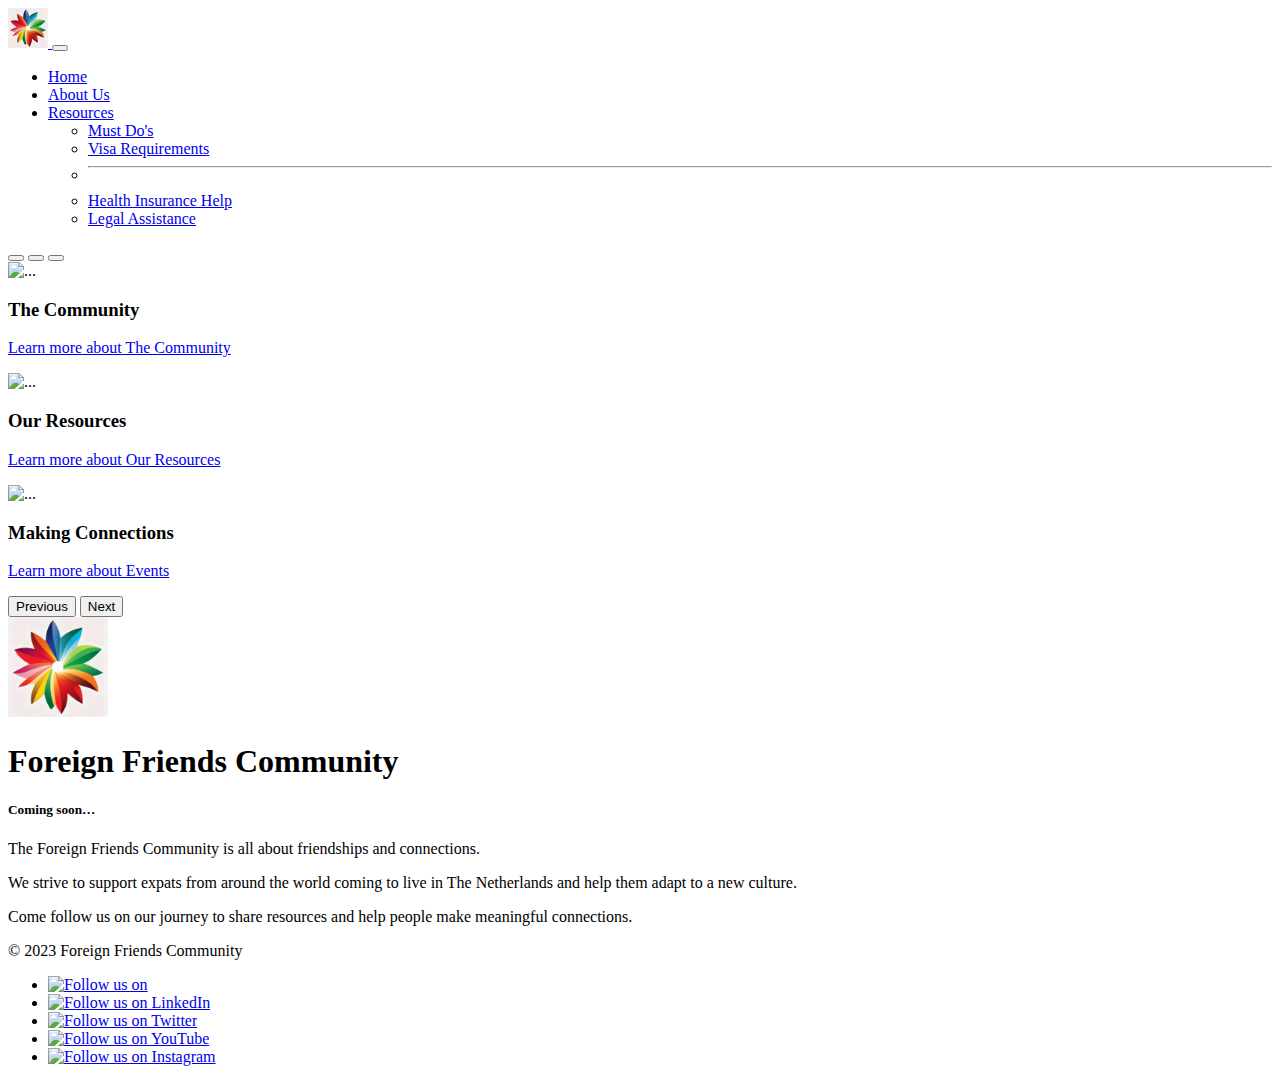
==== index.html @ 187e0831 "title change" ====
<!doctype html>
<html lang="en" class="h-100">
  <head>
    <meta charset="utf-8">
    <meta name="viewport" content="width=device-width, initial-scale=1">

    <!-- Bootstrap CSS -->
    <link href="https://cdn.jsdelivr.net/npm/bootstrap@5.2.3/dist/css/bootstrap.min.css" rel="stylesheet" integrity="sha384-rbsA2VBKQhggwzxH7pPCaAqO46MgnOM80zW1RWuH61DGLwZJEdK2Kadq2F9CUG65" crossorigin="anonymous">

    <!-- Own Styles -->
    <link rel="stylesheet" href="css/styles.css">

    <!-- Bootstrap Javascript -->
    <script src="https://cdn.jsdelivr.net/npm/bootstrap@5.2.3/dist/js/bootstrap.bundle.min.js" integrity="sha384-kenU1KFdBIe4zVF0s0G1M5b4hcpxyD9F7jL+jjXkk+Q2h455rYXK/7HAuoJl+0I4" crossorigin="anonymous"></script>

    <title>PRJ4 Team 4 - Foreign Friends Community &mdash; Landing Page</title>

    <!-- Google Analytics code goes just below here (check PRJ4 Guide for details) -->

    <!-- End of Google Analytics code -->

  </head>
  <body class="h-100 d-flex flex-column">

    <!-- Navigation bar, adapted from https://getbootstrap.com/docs/5.1/components/navbar/ -->
    <nav class="navbar navbar-expand-lg navbar-light">
      <div class="container-fluid">
        <a class="navbar-brand" href="#">
          <img src="images/logo.jpeg" width="40" alt="Breda University of Applied Sciences">
        </a>
        <button class="navbar-toggler" type="button" data-bs-toggle="collapse" data-bs-target="#navbarSupportedContent" aria-controls="navbarSupportedContent" aria-expanded="false" aria-label="Toggle navigation">
          <span class="navbar-toggler-icon"></span>
        </button>
        <div class="collapse navbar-collapse" id="navbarSupportedContent">
          <ul class="navbar-nav me-auto mb-2 mb-lg-0">
            <li class="nav-item">
              <a class="nav-link active" aria-current="page" href="index.html">Home</a>
            </li>
            
            <li class="nav-item">
              <a class="nav-link" href="about.html">About Us</a>
            </li>
			  <li class="nav-item dropdown">
              <a class="nav-link dropdown-toggle" href="#" id="navbarDropdown" role="button" data-bs-toggle="dropdown" aria-expanded="false">
                Resources
              </a>
              <ul class="dropdown-menu" aria-labelledby="navbarDropdown">
                <li><a class="dropdown-item" href="mustdo.html">Must Do's</a></li>
                <li><a class="dropdown-item" href="visarequire.html">Visa Requirements</a></li>
                <li><hr class="dropdown-divider"></li>
                <li><a class="dropdown-item" href="healthinsurance.html">Health Insurance Help</a></li>
                <li><a class="dropdown-item" href="legal help.html">Legal Assistance</a></li>
              </ul>
			  </li>
			</ul>
        </div>
      </div>
    </nav>
    <!-- End of navigation bar -->

	  <!-- carousel -->
	   <section class="container-fluid p-0">
      <div id="myCarousel" class="carousel slide" data-bs-ride="carousel">
        <div class="carousel-indicators">
          <button type="button" data-bs-target="#myCarousel" data-bs-slide-to="0" class="active" aria-current="true" aria-label="Slide 1"></button>
          <button type="button" data-bs-target="#myCarousel" data-bs-slide-to="1" aria-label="Slide 2"></button>
          <button type="button" data-bs-target="#myCarousel" data-bs-slide-to="2" aria-label="Slide 3"></button>
        </div>
        <div class="carousel-inner">
          <div class="carousel-item active">
            <img src="images/tour 12-02-23 group photo.jpg" class="d-block mx-auto w-100" alt="...">
            <div class="carousel-caption">
              <h3 class="d-none d-md-block">The Community</h3>
              <p>
                <a href="#" class="btn btn-outline-light my-md-2">Learn more<span class="d-inline d-md-none"> about The Community</span></a>
              </p>
            </div>
          </div>
          <div class="carousel-item">
            <img src="images/info photo.jpg" class="d-block mx-auto w-100" alt="...">
            <div class="carousel-caption">
              <h3 class="d-none d-md-block">Our Resources</h3>
              <p>
                <a href="#" class="btn btn-outline-light my-md-2">Learn more<span class="d-inline d-md-none"> about Our Resources</span></a>
              </p>
            </div>
          </div>
          <div class="carousel-item">
            <img src="images/friends photo.jpg" class="d-block mx-auto w-100" alt="...">
            <div class="carousel-caption">
              <h3 class="d-none d-md-block">Making Connections</h3>
              <p>
                <a href="#" class="btn btn-outline-light my-md-2">Learn more<span class="d-inline d-md-none"> about Events</span></a>
              </p>
            </div>
          </div>
        </div>
        <button class="carousel-control-prev" type="button" data-bs-target="#myCarousel" data-bs-slide="prev">
          <span class="carousel-control-prev-icon" aria-hidden="true"></span>
          <span class="visually-hidden">Previous</span>
        </button>
        <button class="carousel-control-next" type="button" data-bs-target="#myCarousel" data-bs-slide="next">
          <span class="carousel-control-next-icon" aria-hidden="true"></span>
          <span class="visually-hidden">Next</span>
        </button>
      </div>
    </section>
<!-- end of carousel -->	  
	  
    <!-- Start of main placeholder in landing page -->
    <main class="h-100 d-flex flex-column justify-content-center align-items-center">
      <img class="mb-4" src="images/logo.jpeg" width="100">
      <h1>Foreign Friends Community</h1>
      <h5 class="fst-italic mb-5">Coming soon…</h5>
      <div class="container text-center">
        <p>The Foreign Friends Community is all about friendships and connections.</p>
        <p>We strive to support expats from around the world coming to live in The Netherlands and help them adapt to a new culture.</p>
        <p>Come follow us on our journey to share resources and help people make meaningful connections.</p>
      </div>
    </main>
    <!-- End of main placeholder -->
	  
	  <!-- A footer with socials -->
    <footer class="shadow-lg mt-auto py-4 bg-body">
      <div class="container d-flex justify-content-between align-items-center">
        <p>
          © 2023 Foreign Friends Community
        </p>
        <ul class="list-unstyled d-flex align-items-center opacity-75">
          <li>
            <a href="https://www.facebook.com/foreignfriendscommunity" target="_blank">
              <img class="m-2" src="images/facebook.svg" alt="Follow us on" width="26">
            </a>
          </li>
          <li>
            <a href="https://www.linkedin.com/company/foreignfriendscommunity/" target="_blank">
              <img class="m-2" src="images/linkedin.svg" alt="Follow us on LinkedIn" width="26">
            </a>
          </li>
          <li>
            <a href="https://twitter.com/foreignfriendsco" target="_blank">
              <img class="m-2" src="images/twitter.svg" alt="Follow us on Twitter" width="26">
            </a>
          </li>
          <li>
            <a href="https://www.youtube.com/ForeignFriendsCommunity" target="_blank">
              <img class="m-2" src="images/youtube.svg" alt="Follow us on YouTube" width="26">
            </a>
          </li>
          <li>
            <a href="https://www.instagram.com/foreignfriendsco/" target="_blank">
              <img class="m-2" src="images/instagram.svg" alt="Follow us on Instagram" width="26">
            </a>
          </li>
        </ul>
      </div>
    </footer>
    <!-- End of the grid -->

  </body>
</html>
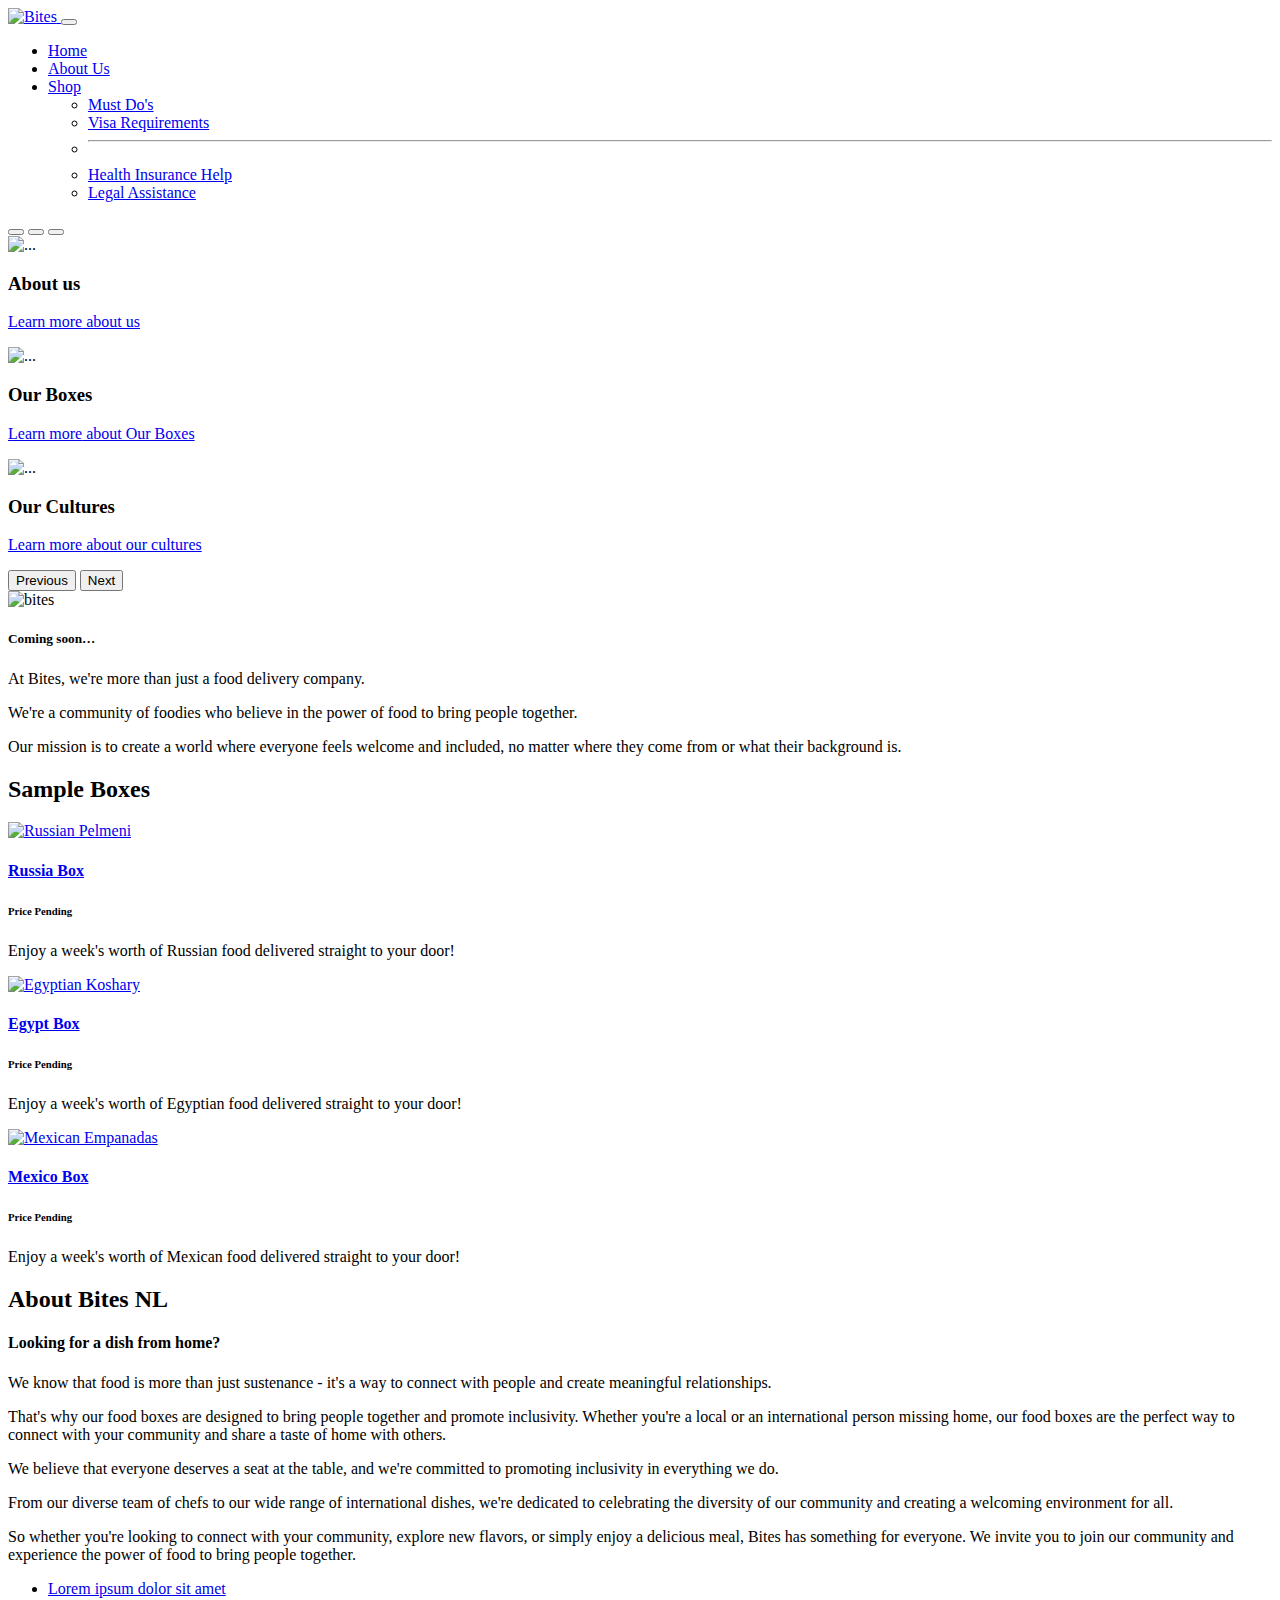
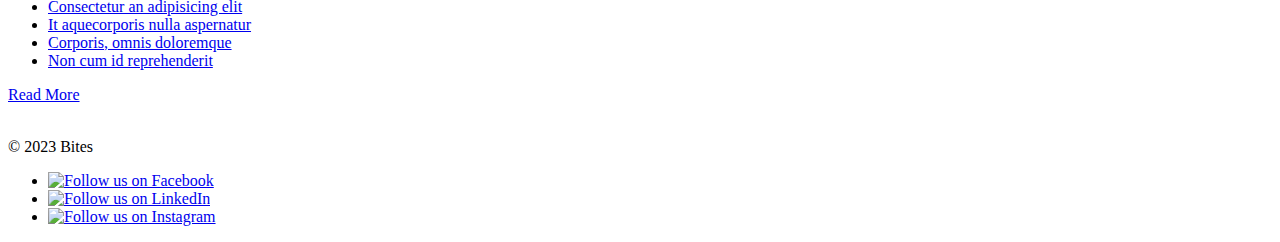
==== commit 22d81357: "updated some stuff" ====
--- a/index.html
+++ b/index.html
@@ -13,7 +13,7 @@
     <!-- Bootstrap Javascript -->
     <script src="https://cdn.jsdelivr.net/npm/bootstrap@5.2.3/dist/js/bootstrap.bundle.min.js" integrity="sha384-kenU1KFdBIe4zVF0s0G1M5b4hcpxyD9F7jL+jjXkk+Q2h455rYXK/7HAuoJl+0I4" crossorigin="anonymous"></script>
 
-    <title>PRJ4 Team 4 - Foreign Friends Community &mdash; Landing Page</title>
+    <title>PRJ4 Team 4 - Bites NL &mdash; Landing Page</title>
 
     <!-- Google Analytics code goes just below here (check PRJ4 Guide for details) -->
 
@@ -26,7 +26,7 @@
     <nav class="navbar navbar-expand-lg navbar-light">
       <div class="container-fluid">
         <a class="navbar-brand" href="#">
-          <img src="images/logo.jpeg" width="40" alt="Breda University of Applied Sciences">
+          <img src="images/logo.png" width="55" alt="Bites">
         </a>
         <button class="navbar-toggler" type="button" data-bs-toggle="collapse" data-bs-target="#navbarSupportedContent" aria-controls="navbarSupportedContent" aria-expanded="false" aria-label="Toggle navigation">
           <span class="navbar-toggler-icon"></span>
@@ -42,7 +42,7 @@
             </li>
 			  <li class="nav-item dropdown">
               <a class="nav-link dropdown-toggle" href="#" id="navbarDropdown" role="button" data-bs-toggle="dropdown" aria-expanded="false">
-                Resources
+                Shop
               </a>
               <ul class="dropdown-menu" aria-labelledby="navbarDropdown">
                 <li><a class="dropdown-item" href="mustdo.html">Must Do's</a></li>
@@ -70,27 +70,27 @@
           <div class="carousel-item active">
             <img src="images/tour 12-02-23 group photo.jpg" class="d-block mx-auto w-100" alt="...">
             <div class="carousel-caption">
-              <h3 class="d-none d-md-block">The Community</h3>
+              <h3 class="d-none d-md-block">About us</h3>
               <p>
-                <a href="#" class="btn btn-outline-light my-md-2">Learn more<span class="d-inline d-md-none"> about The Community</span></a>
+                <a href="#" class="btn btn-outline-light my-md-2">Learn more<span class="d-inline d-md-none"> about us</span></a>
               </p>
             </div>
           </div>
           <div class="carousel-item">
             <img src="images/info photo.jpg" class="d-block mx-auto w-100" alt="...">
             <div class="carousel-caption">
-              <h3 class="d-none d-md-block">Our Resources</h3>
+              <h3 class="d-none d-md-block">Our Boxes</h3>
               <p>
-                <a href="#" class="btn btn-outline-light my-md-2">Learn more<span class="d-inline d-md-none"> about Our Resources</span></a>
+                <a href="#" class="btn btn-outline-light my-md-2">Learn more<span class="d-inline d-md-none"> about Our Boxes</span></a>
               </p>
             </div>
           </div>
           <div class="carousel-item">
             <img src="images/friends photo.jpg" class="d-block mx-auto w-100" alt="...">
             <div class="carousel-caption">
-              <h3 class="d-none d-md-block">Making Connections</h3>
+              <h3 class="d-none d-md-block">Our Cultures</h3>
               <p>
-                <a href="#" class="btn btn-outline-light my-md-2">Learn more<span class="d-inline d-md-none"> about Events</span></a>
+                <a href="#" class="btn btn-outline-light my-md-2">Learn more<span class="d-inline d-md-none"> about our cultures</span></a>
               </p>
             </div>
           </div>
@@ -108,47 +108,116 @@
 <!-- end of carousel -->	  
 	  
     <!-- Start of main placeholder in landing page -->
+	
+    <!-- Main section of Landing Page -->
     <main class="h-100 d-flex flex-column justify-content-center align-items-center">
-      <img class="mb-4" src="images/logo.jpeg" width="100">
-      <h1>Foreign Friends Community</h1>
+      <img class="mb-4" src="images/logo.png" width="300" alt="bites">
       <h5 class="fst-italic mb-5">Coming soon…</h5>
       <div class="container text-center">
-        <p>The Foreign Friends Community is all about friendships and connections.</p>
-        <p>We strive to support expats from around the world coming to live in The Netherlands and help them adapt to a new culture.</p>
-        <p>Come follow us on our journey to share resources and help people make meaningful connections.</p>
+        <p>At Bites, we're more than just a food delivery company.</p>
+        <p>We're a community of foodies who believe in the power of food to bring people together.</p>
+        <p>Our mission is to create a world where everyone feels welcome and included, no matter where they come from or what their background is.</p>
       </div>
     </main>
-    <!-- End of main placeholder -->
 	  
+	  <!-- end of main section -->
+ 
+	<!-- Area to show a sample of products -->
+     <div class="latest-products">
+      <div class="container">
+        <div class="row">
+          <div class="col-md-12">
+            <div class="section-heading">
+              <h2>Sample Boxes</h2>
+            </div>
+          </div>
+          <div class="col-md-4">
+            <div class="product-item">
+              <a href="#"><img src="images/pelmeni.jpg" alt="Russian Pelmeni"></a>
+              <div class="down-content">
+                <a href="#"><h4>Russia Box</h4></a>
+                <h6>Price Pending</h6>
+                <p>Enjoy a week's worth of Russian food delivered straight to your door!</p>
+              </div>
+            </div>
+          </div>
+          <div class="col-md-4">
+            <div class="product-item">
+              <a href="#"><img src="images/koshary.jpeg" alt="Egyptian Koshary"></a>
+              <div class="down-content">
+                <a href="#"><h4>Egypt Box</h4></a>
+                <h6>Price Pending</h6>
+                <p>Enjoy a week's worth of Egyptian food delivered straight to your door!</p>
+              </div>
+            </div>
+          </div>
+          <div class="col-md-4">
+            <div class="product-item">
+              <a href="#"><img src="images/empanadas.jpg" alt="Mexican Empanadas"></a>
+              <div class="down-content">
+                <a href="#"><h4>Mexico Box</h4></a>
+                <h6>Price Pending</h6>
+                <p>Enjoy a week's worth of Mexican food delivered straight to your door!</p>
+              </div>
+            </div>
+          </div>
+		  </div>
+		 </div>
+	  </div>
+	  
+    <!-- End of sample box section -->
+			
+	<div class="best-features">
+      <div class="container">
+        <div class="row">
+          <div class="col-md-12">
+            <div class="section-heading">
+              <h2>About Bites NL</h2>
+            </div>
+          </div>
+          <div class="col-md-6">
+            <div class="left-content">
+              <h4>Looking for a dish from home?</h4>
+              <p>We know that food is more than just sustenance - it's a way to connect with people and create meaningful relationships. </p>
+				<p>That's why our food boxes are designed to bring people together and promote inclusivity. Whether you're a local or an international person missing home, our food boxes are the perfect way to connect with your community and share a taste of home with others.</p> <p>We believe that everyone deserves a seat at the table, and we're committed to promoting inclusivity in everything we do. </p> <p>From our diverse team of chefs to our wide range of international dishes, we're dedicated to celebrating the diversity of our community and creating a welcoming environment for all.</p> <p>So whether you're looking to connect with your community, explore new flavors, or simply enjoy a delicious meal, Bites has something for everyone. We invite you to join our community and experience the power of food to bring people together.</p> 
+              <ul class="featured-list">
+                <li><a href="#">Lorem ipsum dolor sit amet</a></li>
+                <li><a href="#">Consectetur an adipisicing elit</a></li>
+                <li><a href="#">It aquecorporis nulla aspernatur</a></li>
+                <li><a href="#">Corporis, omnis doloremque</a></li>
+                <li><a href="#">Non cum id reprehenderit</a></li>
+              </ul>
+              <a href="about.html" class="filled-button">Read More</a>
+            </div>
+          </div>
+          <div class="col-md-6">
+            <div class="right-image">
+              <img src="images/feature-image.jpg" alt="">
+            </div>
+          </div>
+        </div>
+      </div>
+    </div>
+
+
 	  <!-- A footer with socials -->
     <footer class="shadow-lg mt-auto py-4 bg-body">
       <div class="container d-flex justify-content-between align-items-center">
         <p>
-          © 2023 Foreign Friends Community
-        </p>
+        © 2023 Bites&nbsp; &nbsp; &nbsp; &nbsp; &nbsp; </p>
         <ul class="list-unstyled d-flex align-items-center opacity-75">
           <li>
-            <a href="https://www.facebook.com/foreignfriendscommunity" target="_blank">
-              <img class="m-2" src="images/facebook.svg" alt="Follow us on" width="26">
+            <a href="https://www.facebook.com/profile.php?id=100090183999374" target="_blank">
+              <img class="m-2" src="images/facebook.svg" alt="Follow us on Facebook" width="26">
             </a>
           </li>
           <li>
-            <a href="https://www.linkedin.com/company/foreignfriendscommunity/" target="_blank">
+            <a href="https://www.linkedin.com/in/bites-nl-70115a26a/" target="_blank">
               <img class="m-2" src="images/linkedin.svg" alt="Follow us on LinkedIn" width="26">
             </a>
           </li>
           <li>
-            <a href="https://twitter.com/foreignfriendsco" target="_blank">
-              <img class="m-2" src="images/twitter.svg" alt="Follow us on Twitter" width="26">
-            </a>
-          </li>
-          <li>
-            <a href="https://www.youtube.com/ForeignFriendsCommunity" target="_blank">
-              <img class="m-2" src="images/youtube.svg" alt="Follow us on YouTube" width="26">
-            </a>
-          </li>
-          <li>
-            <a href="https://www.instagram.com/foreignfriendsco/" target="_blank">
+            <a href="https://www.instagram.com/bitesnl/" target="_blank">
               <img class="m-2" src="images/instagram.svg" alt="Follow us on Instagram" width="26">
             </a>
           </li>
@@ -156,6 +225,8 @@
       </div>
     </footer>
     <!-- End of the grid -->
-
-  </body>
+	
+	
+
+	</body>
 </html>
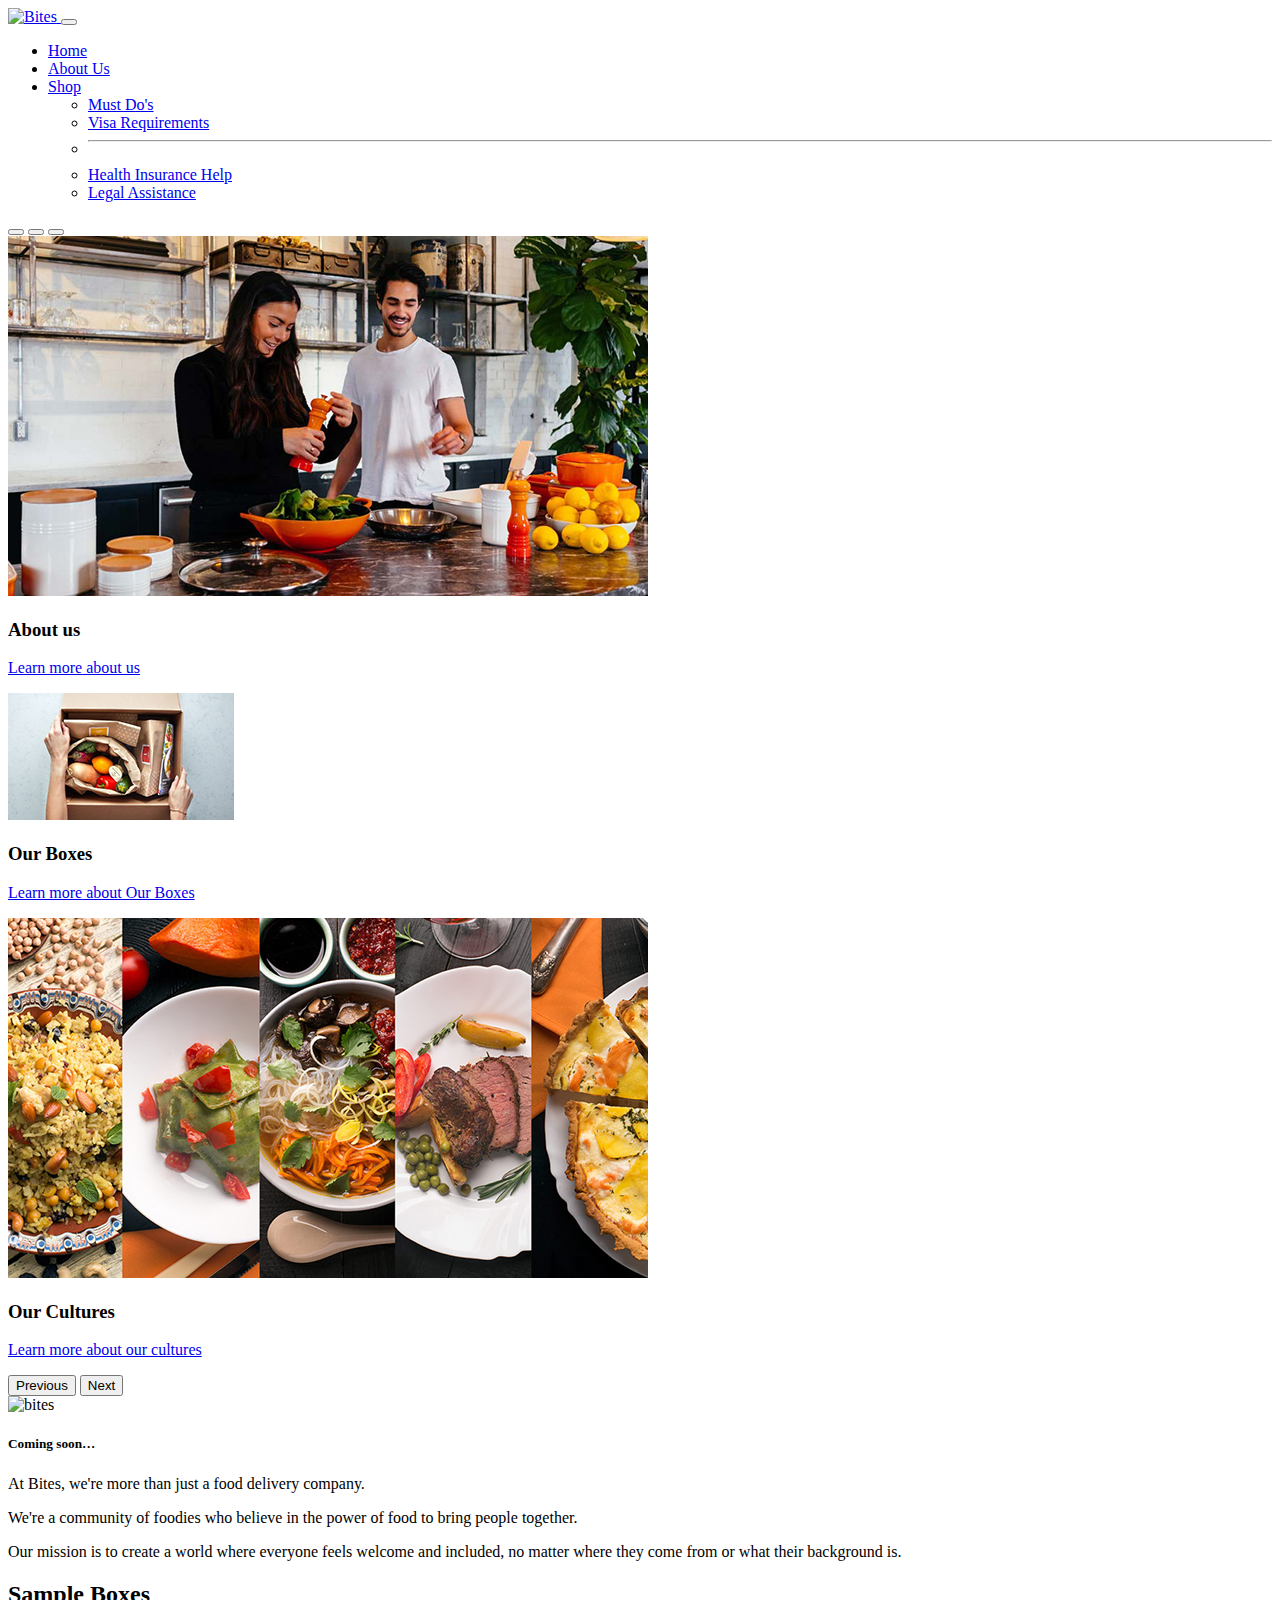
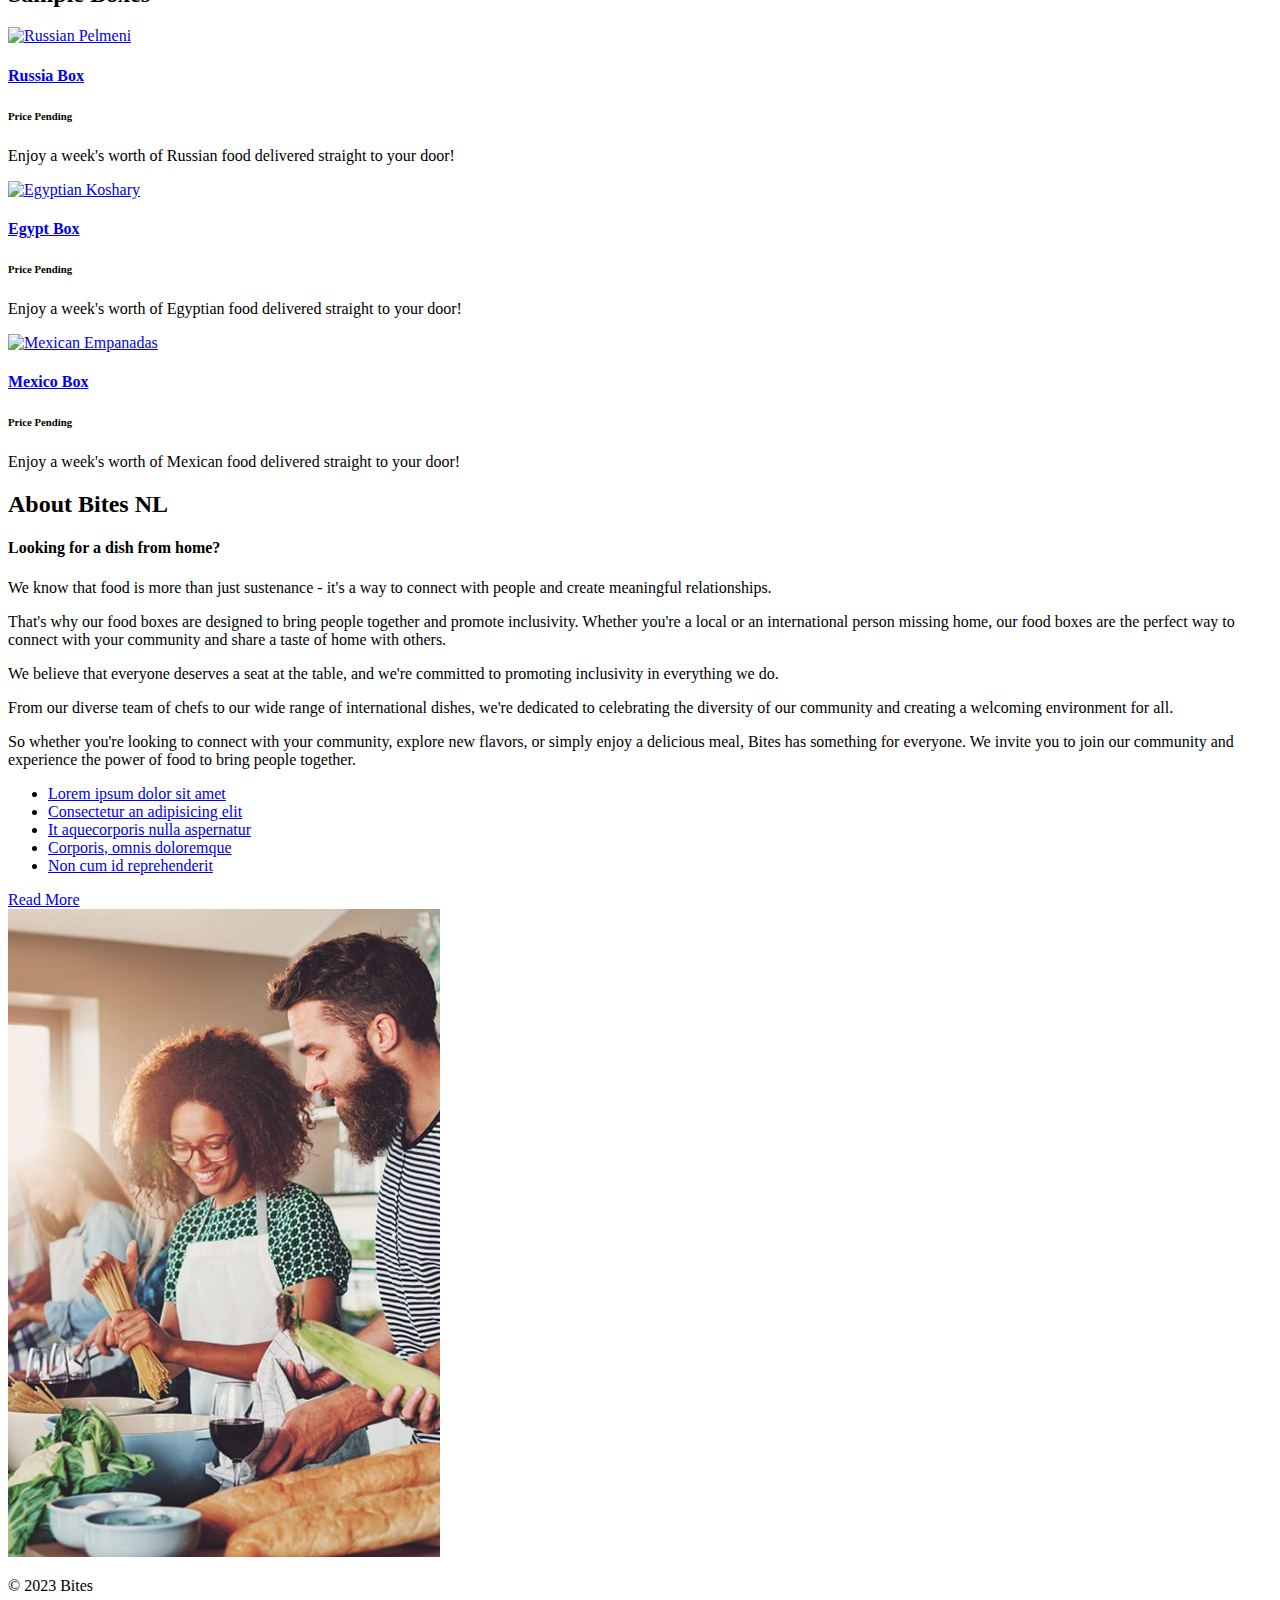
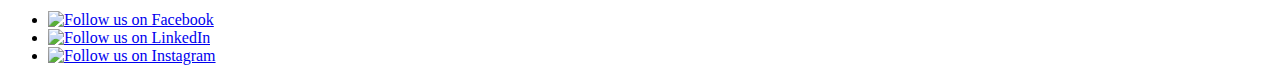
==== commit 9296e95c: "pictures" ====
--- a/index.html
+++ b/index.html
@@ -68,7 +68,7 @@
         </div>
         <div class="carousel-inner">
           <div class="carousel-item active">
-            <img src="images/tour 12-02-23 group photo.jpg" class="d-block mx-auto w-100" alt="...">
+            <img src="images/cooking.jpg" class="d-block mx-auto w-100" alt="...">
             <div class="carousel-caption">
               <h3 class="d-none d-md-block">About us</h3>
               <p>
@@ -77,7 +77,7 @@
             </div>
           </div>
           <div class="carousel-item">
-            <img src="images/info photo.jpg" class="d-block mx-auto w-100" alt="...">
+            <img src="images/box.jpg" class="d-block mx-auto w-100" alt="...">
             <div class="carousel-caption">
               <h3 class="d-none d-md-block">Our Boxes</h3>
               <p>
@@ -86,7 +86,7 @@
             </div>
           </div>
           <div class="carousel-item">
-            <img src="images/friends photo.jpg" class="d-block mx-auto w-100" alt="...">
+            <img src="images/dishes.jpg" class="d-block mx-auto w-100" alt="...">
             <div class="carousel-caption">
               <h3 class="d-none d-md-block">Our Cultures</h3>
               <p>
@@ -192,7 +192,7 @@
           </div>
           <div class="col-md-6">
             <div class="right-image">
-              <img src="images/feature-image.jpg" alt="">
+              <img src="images/friends.png" alt="friends cooking together">
             </div>
           </div>
         </div>
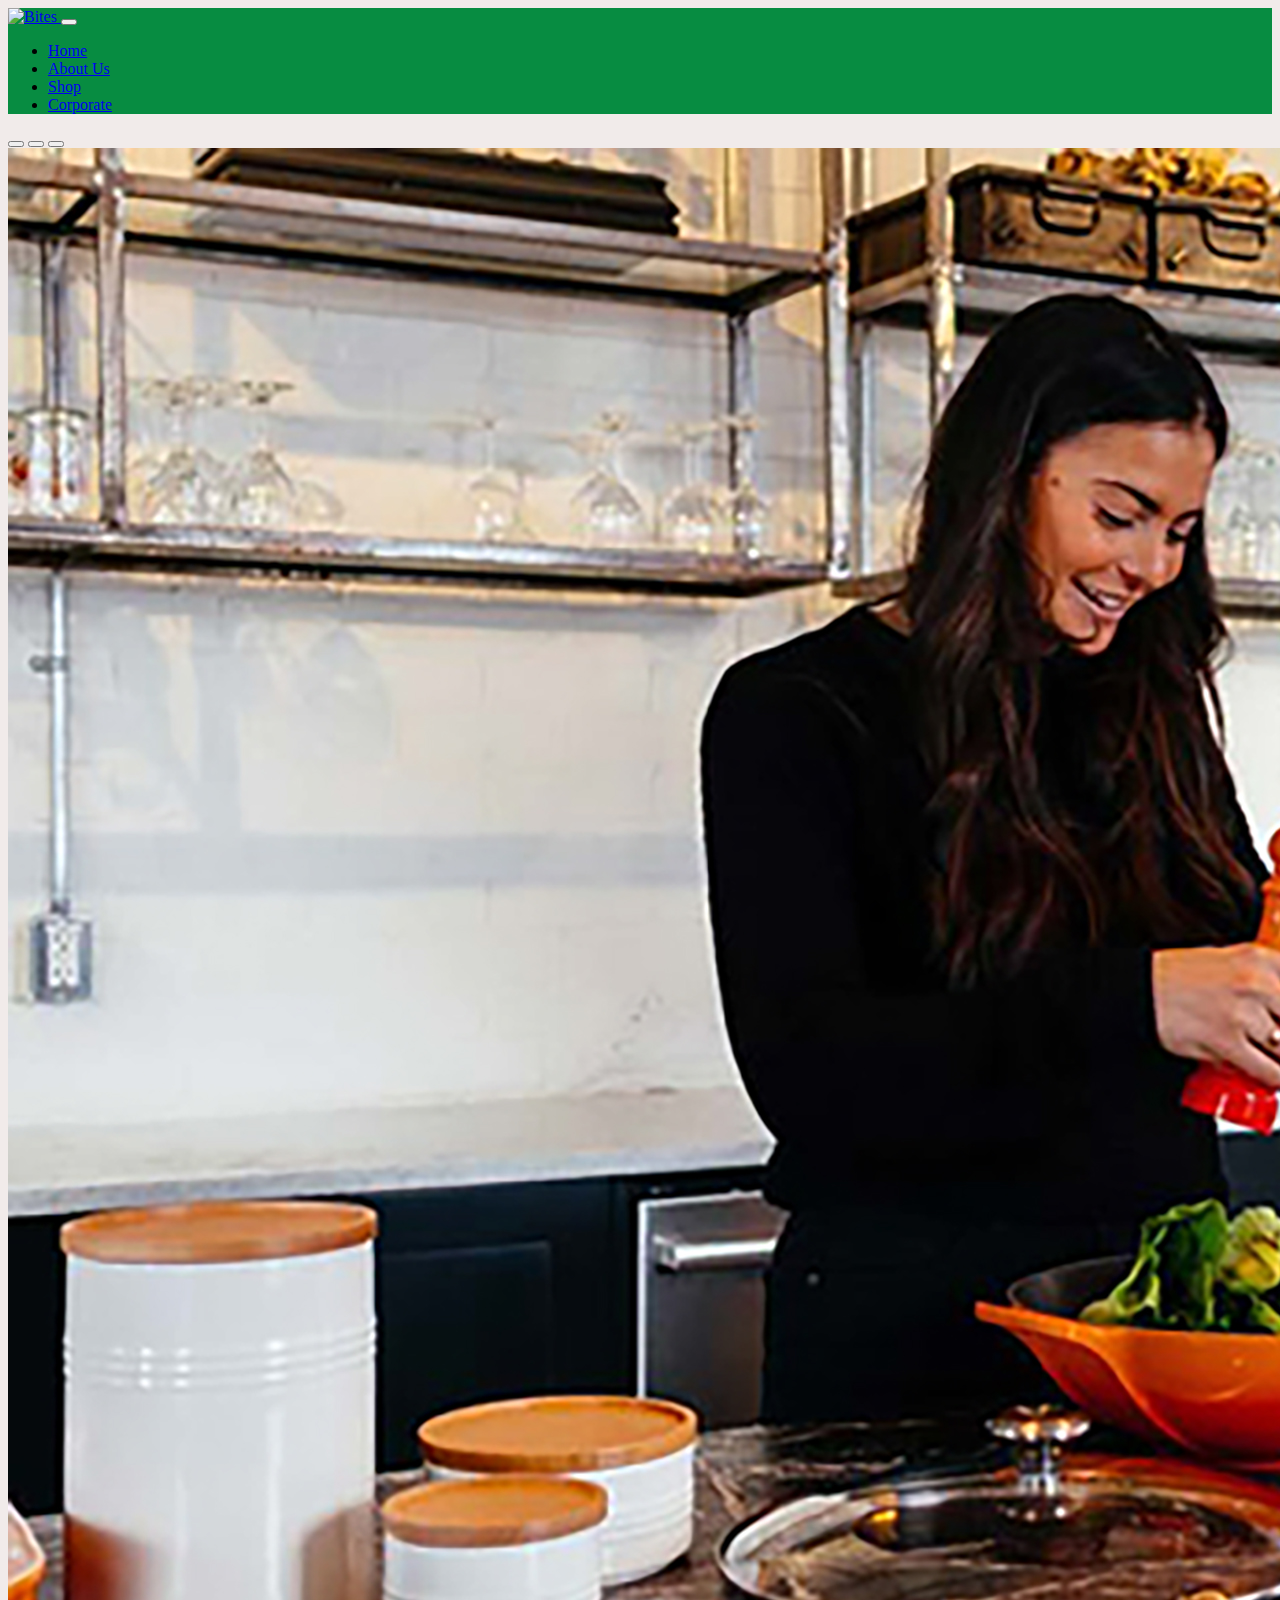
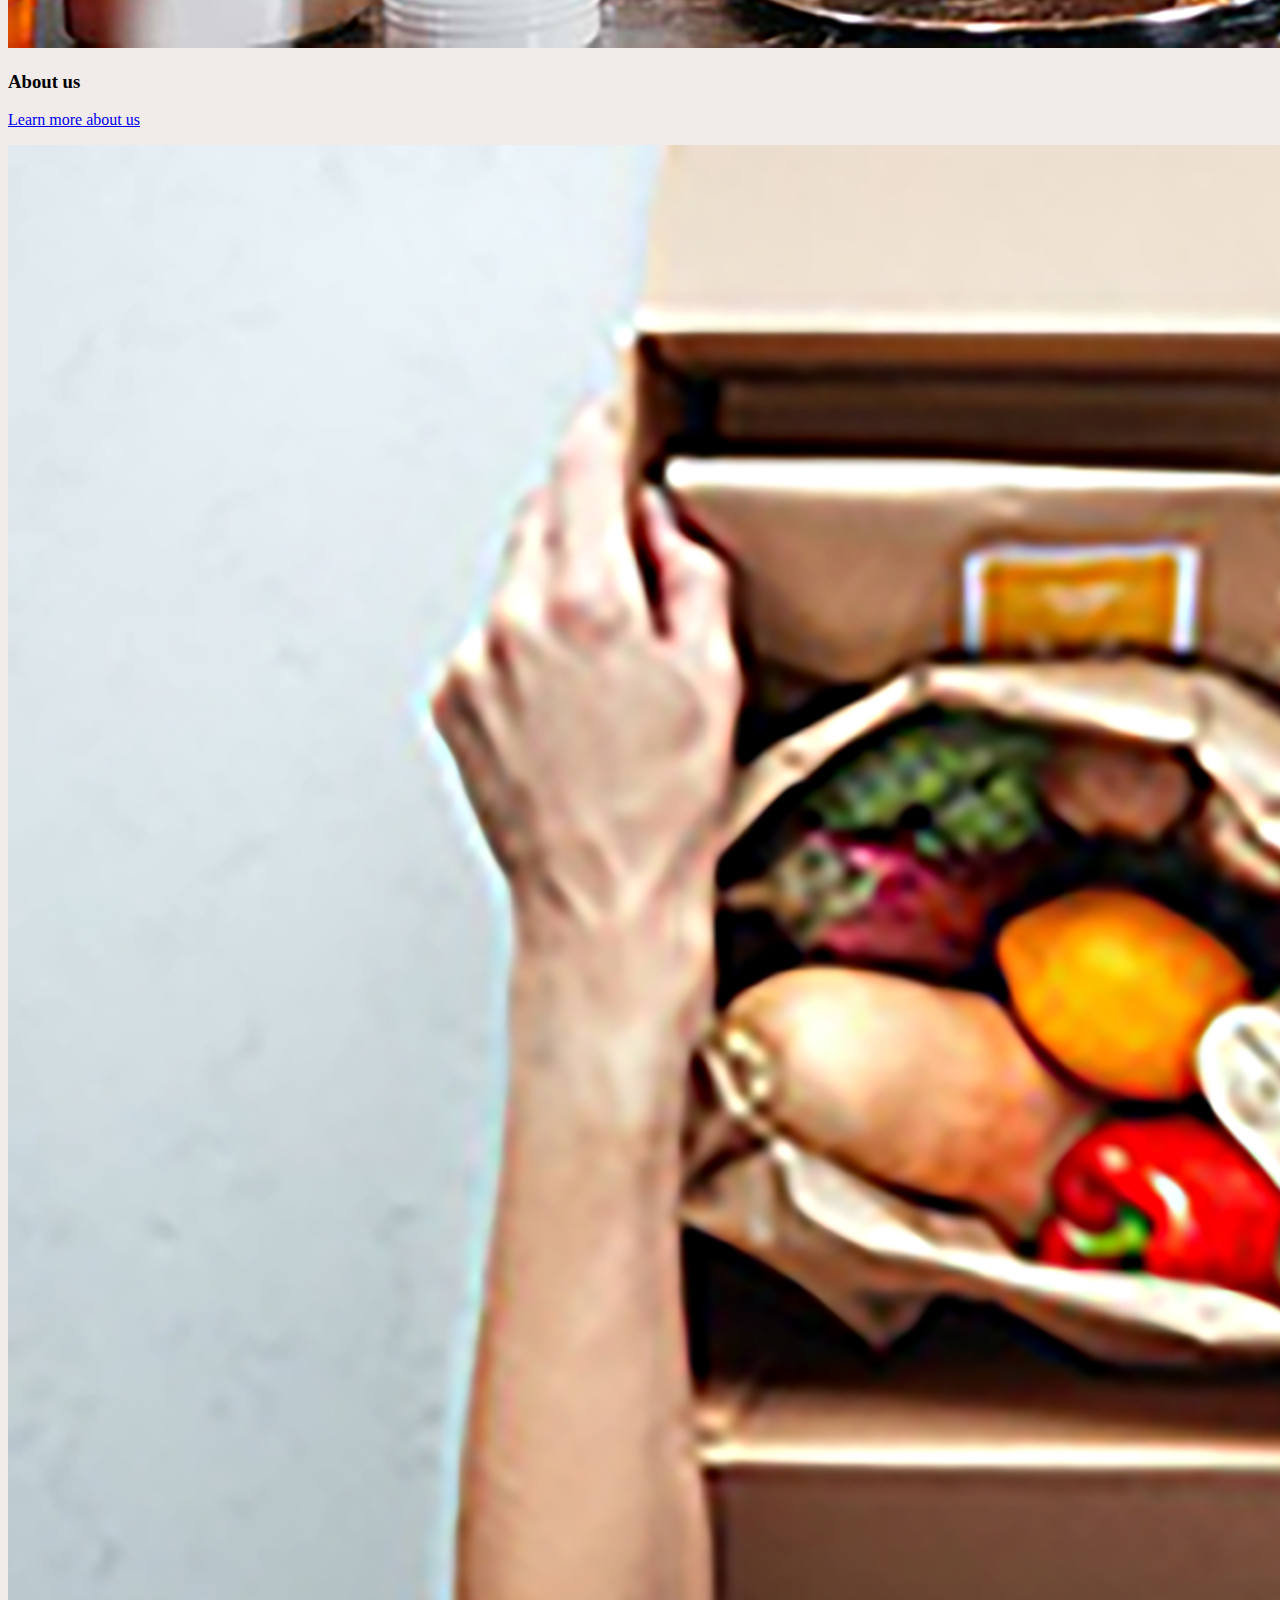
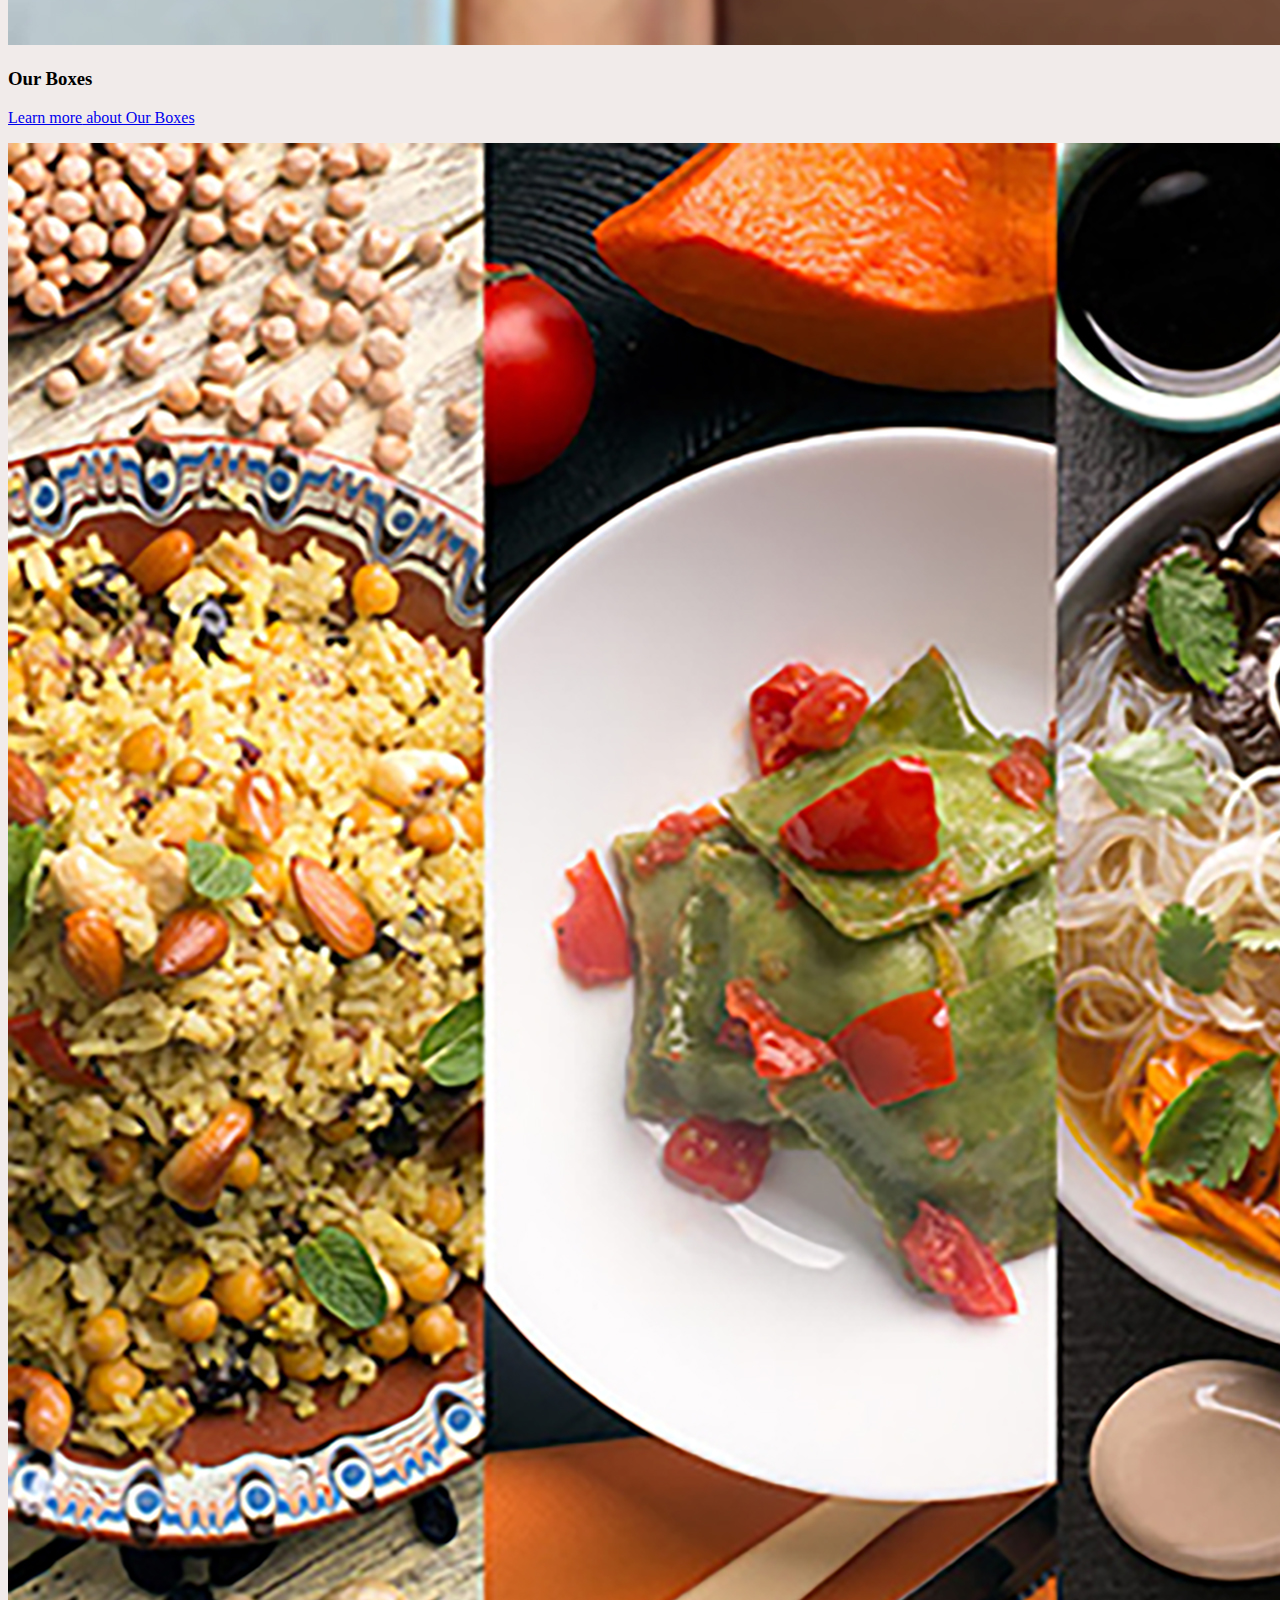
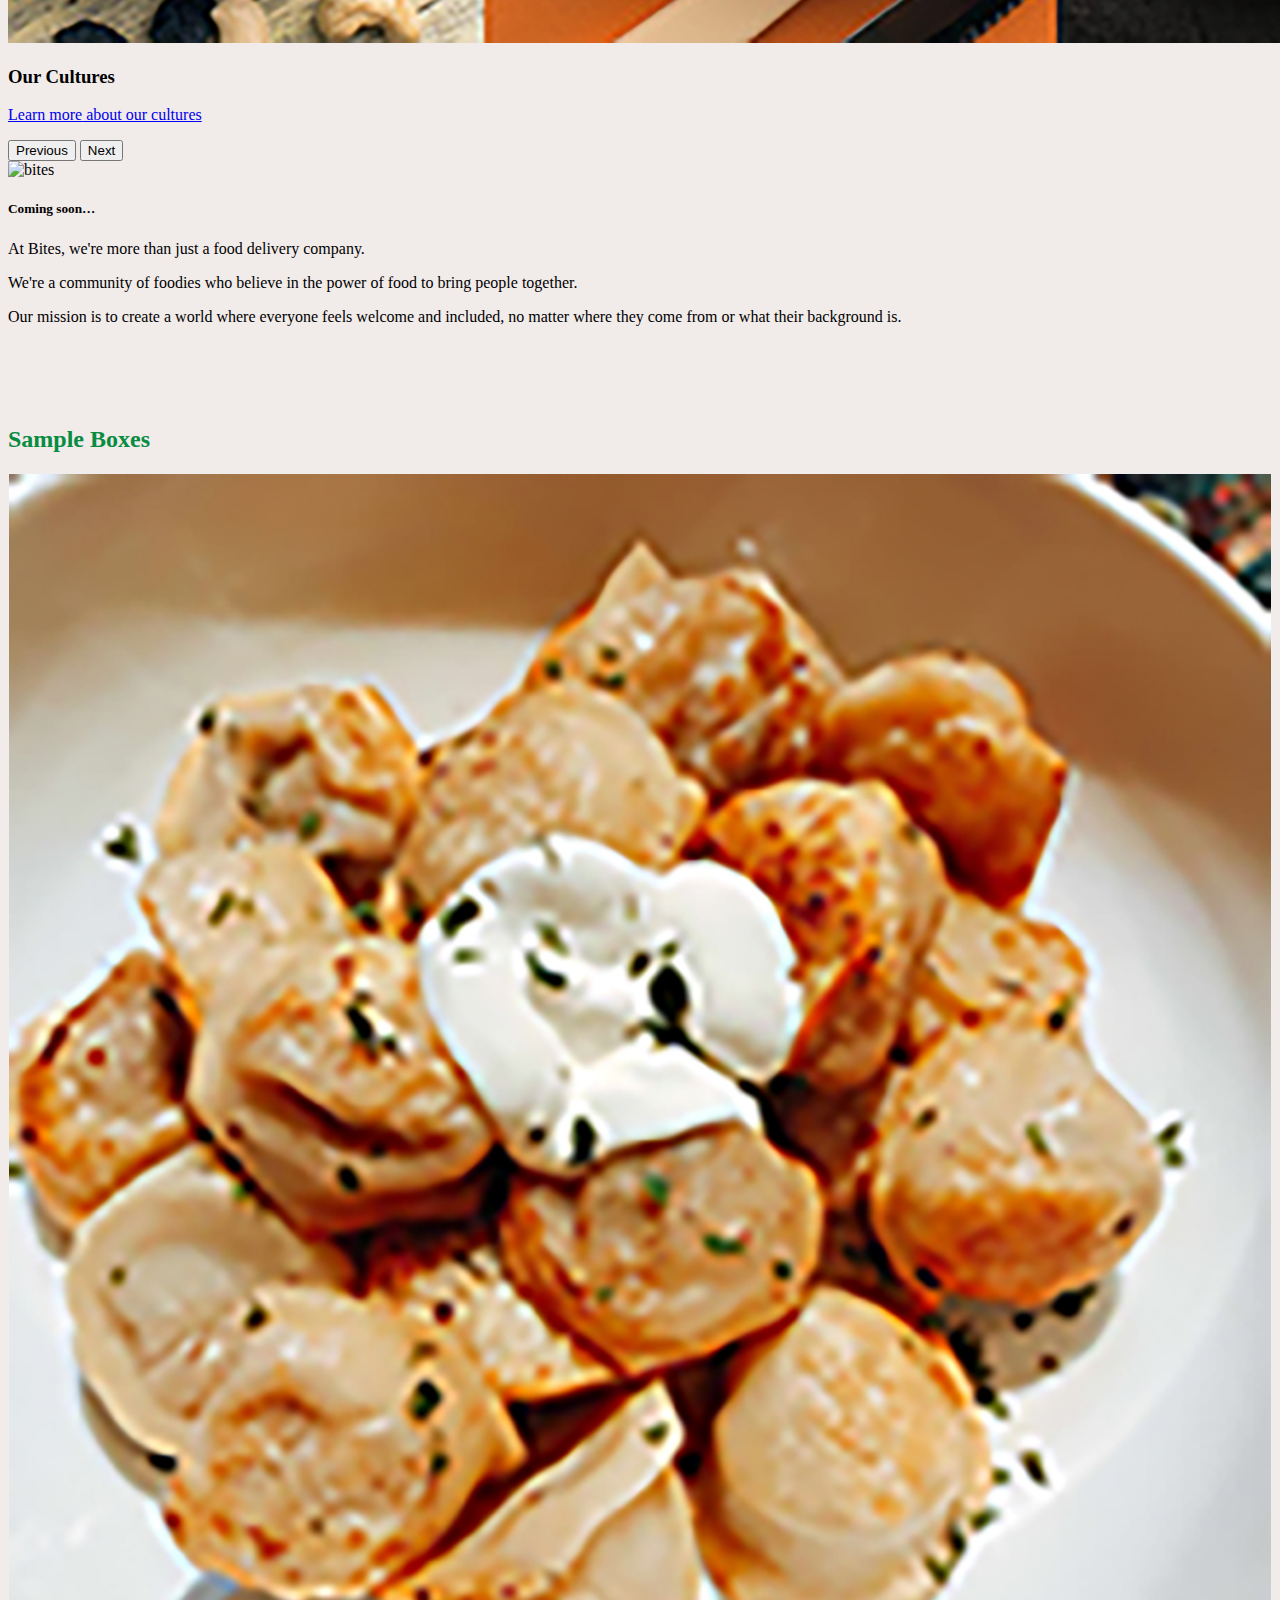
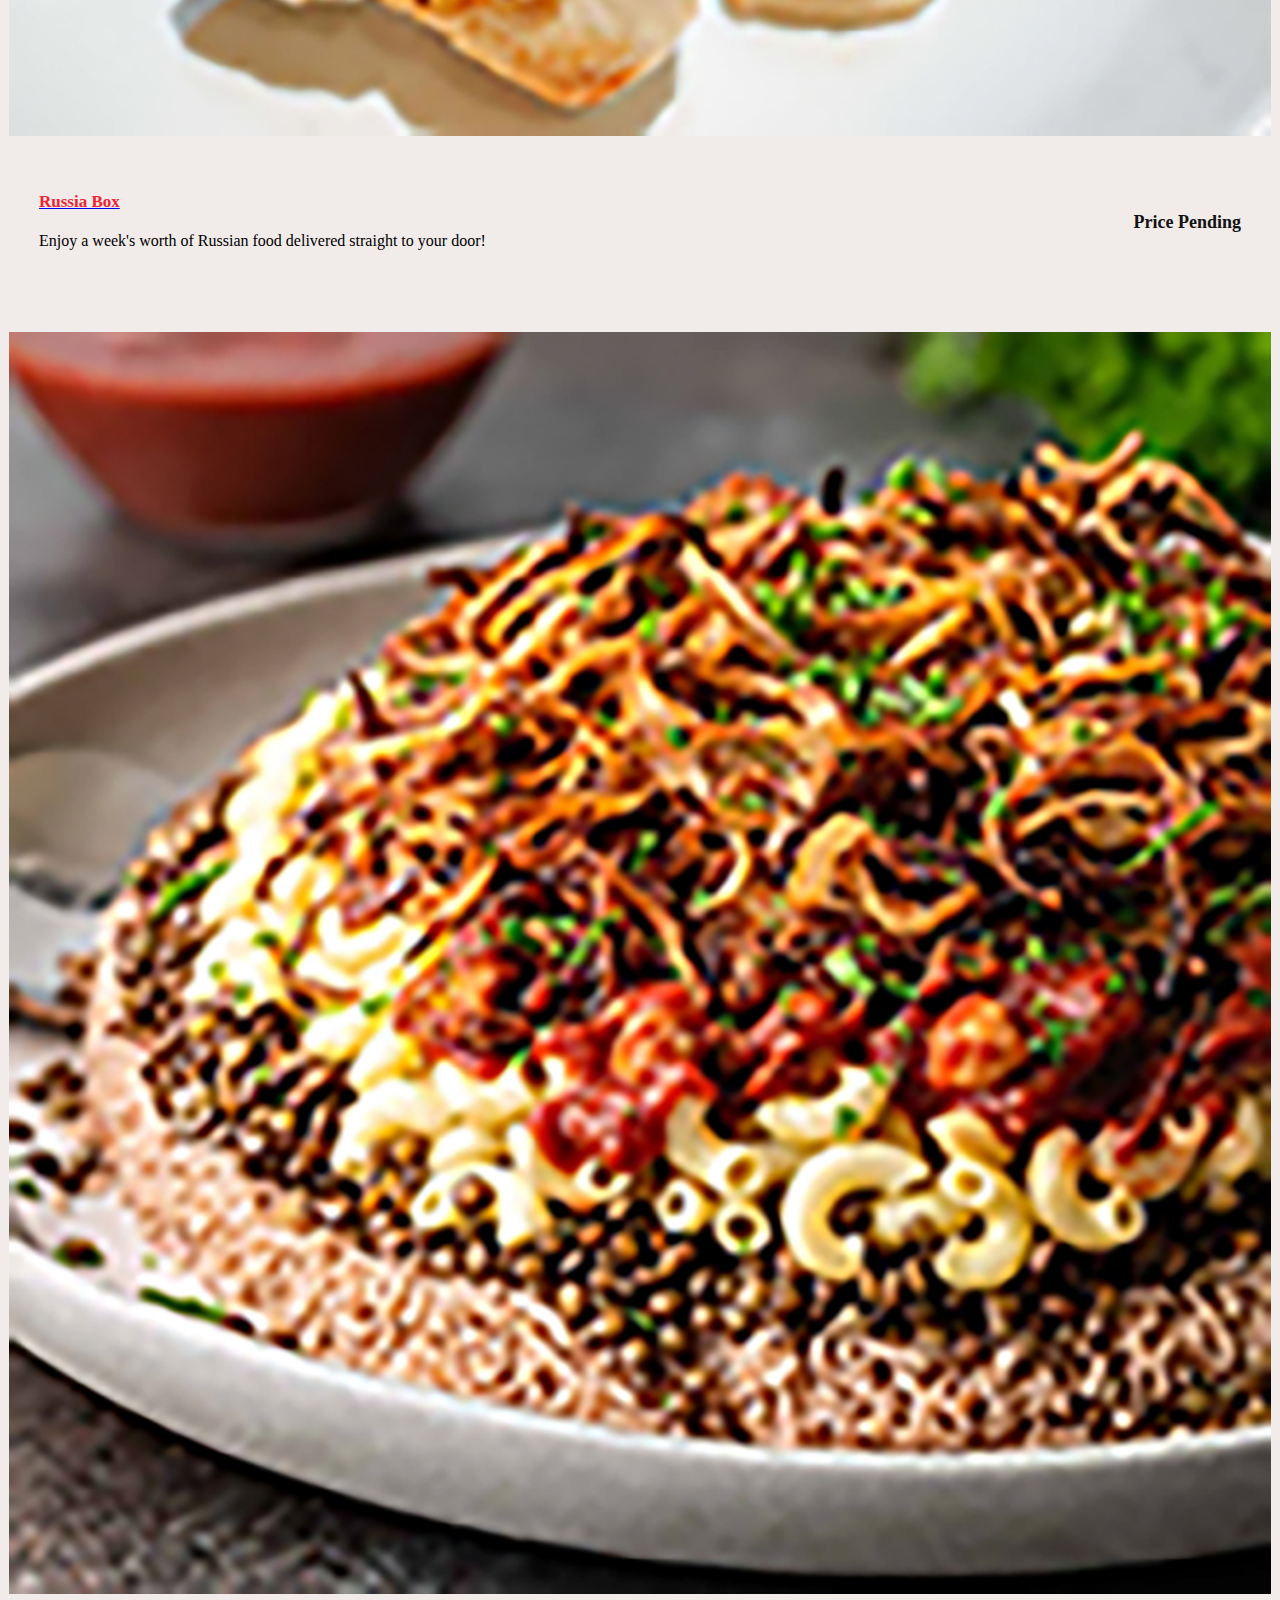
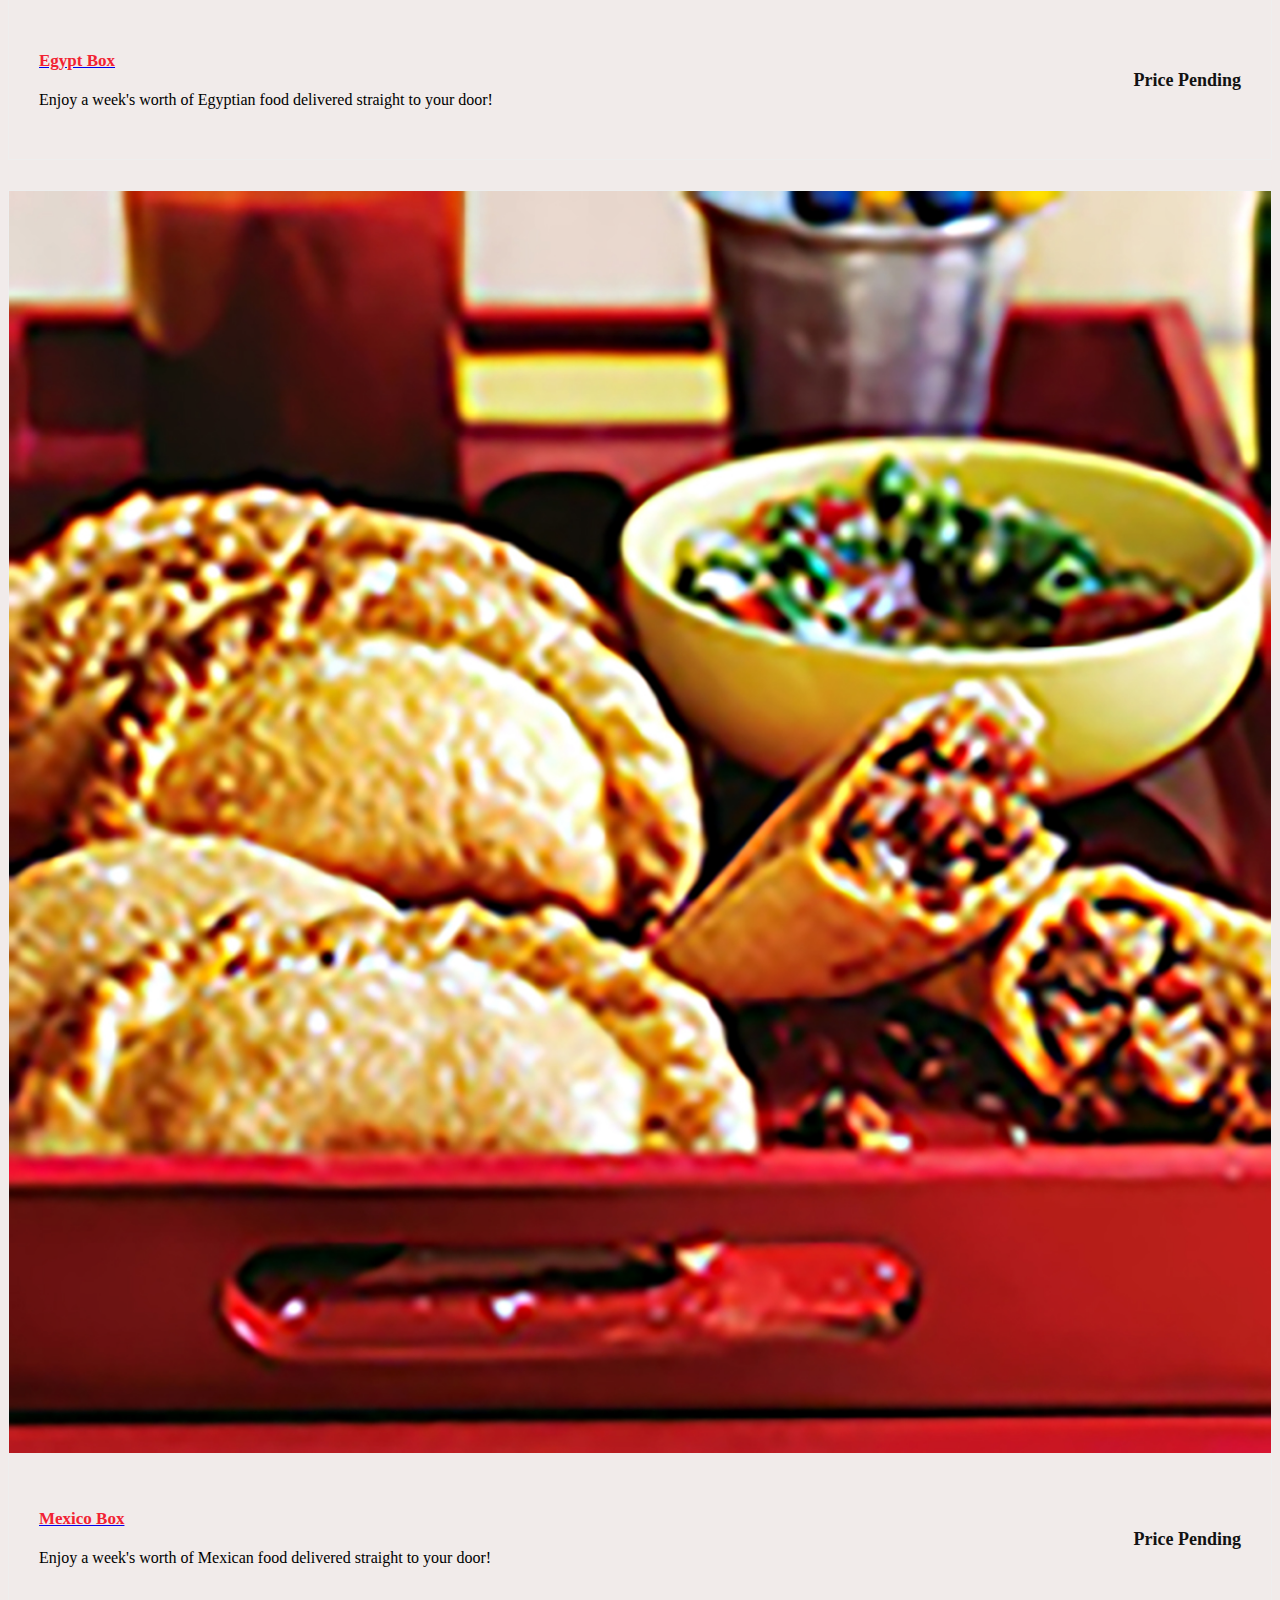
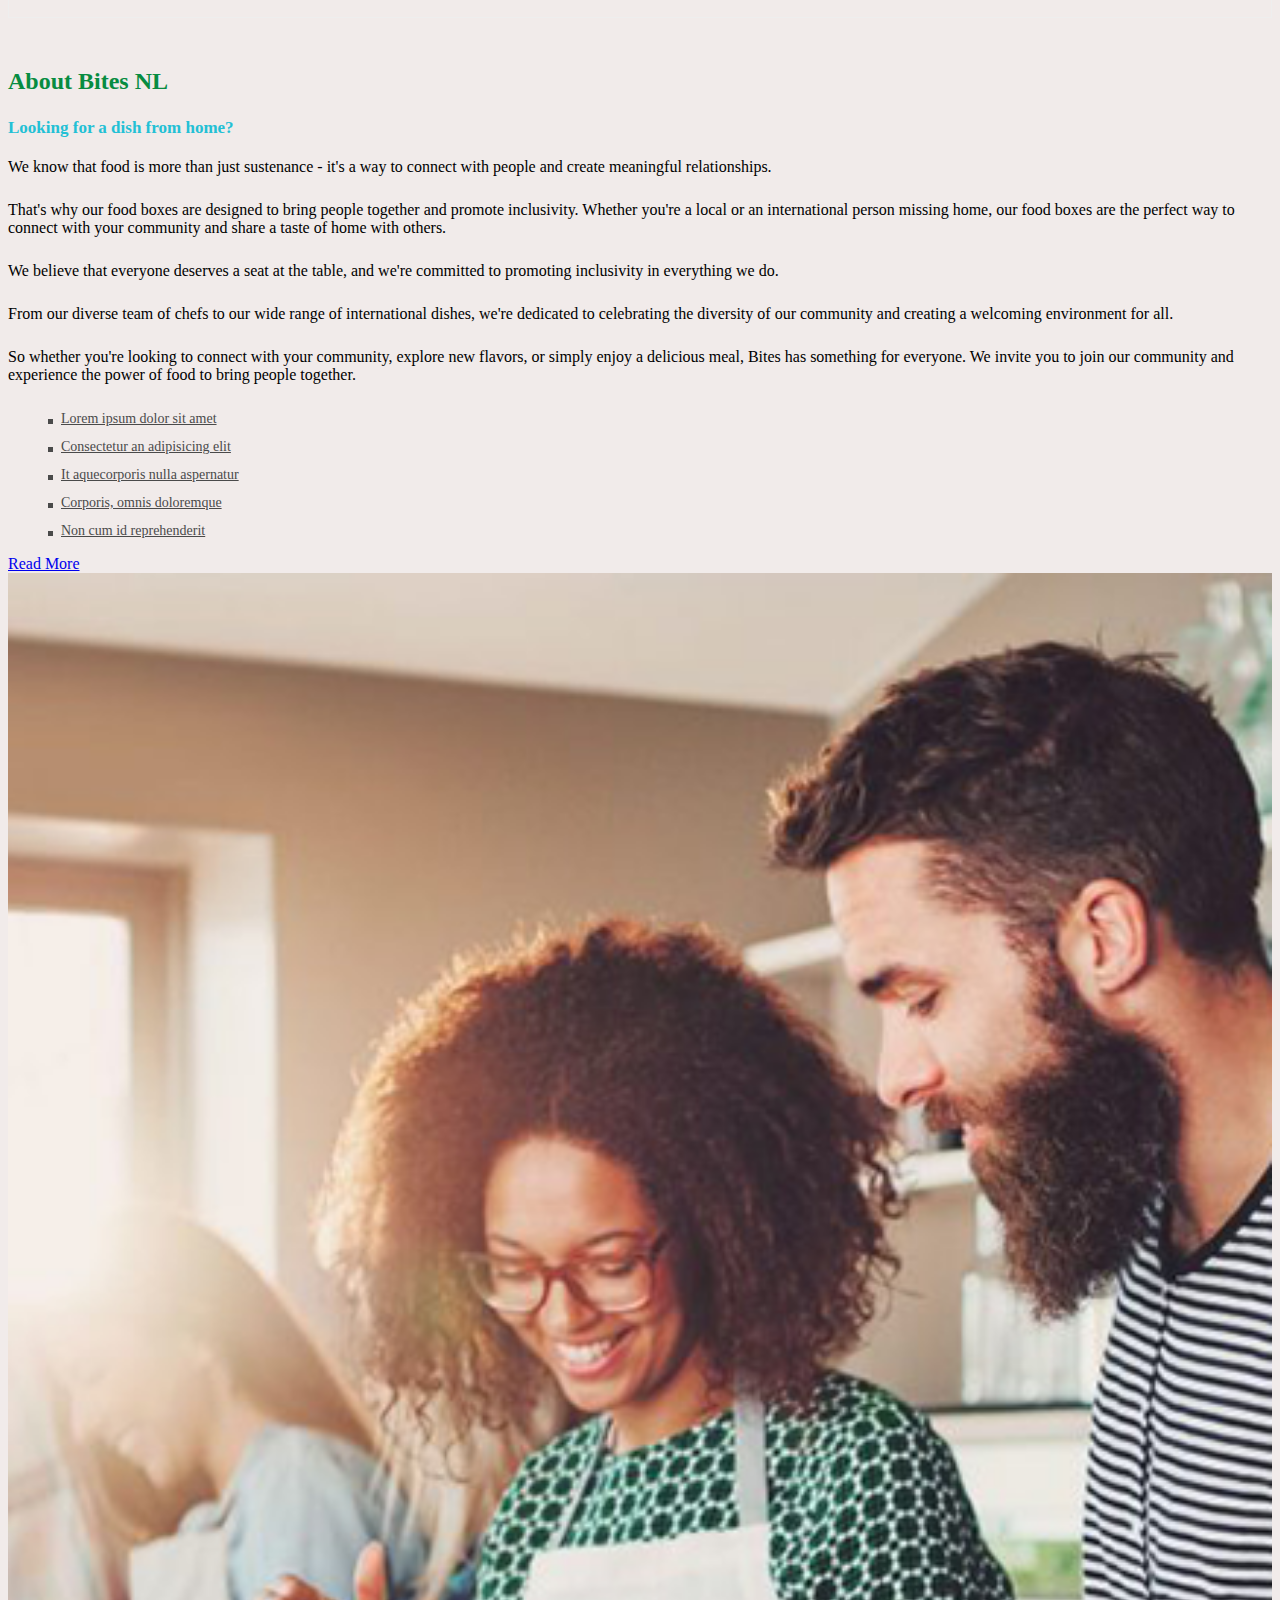
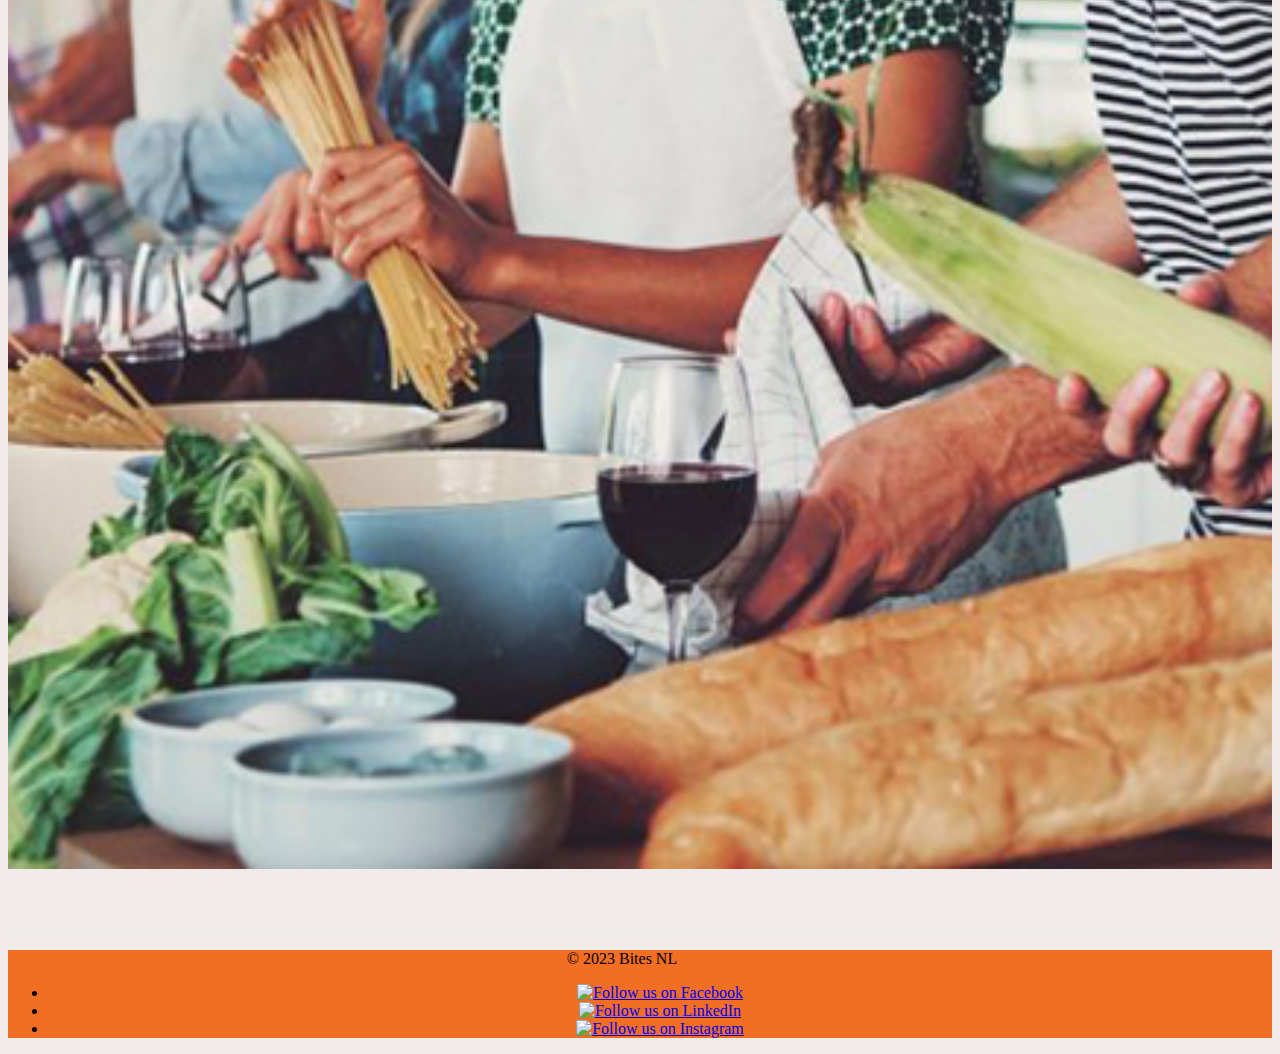
==== commit 82a0aacd: "page edit" ====
--- a/index.html
+++ b/index.html
@@ -16,7 +16,15 @@
     <title>PRJ4 Team 4 - Bites NL &mdash; Landing Page</title>
 
     <!-- Google Analytics code goes just below here (check PRJ4 Guide for details) -->
-
+<!-- Google tag (gtag.js) -->
+<script async src="https://www.googletagmanager.com/gtag/js?id=G-PT42BKTVSH"></script>
+<script>
+  window.dataLayer = window.dataLayer || [];
+  function gtag(){dataLayer.push(arguments);}
+  gtag('js', new Date());
+
+  gtag('config', 'G-PT42BKTVSH');
+</script>
     <!-- End of Google Analytics code -->
 
   </head>
@@ -40,18 +48,12 @@
             <li class="nav-item">
               <a class="nav-link" href="about.html">About Us</a>
             </li>
-			  <li class="nav-item dropdown">
-              <a class="nav-link dropdown-toggle" href="#" id="navbarDropdown" role="button" data-bs-toggle="dropdown" aria-expanded="false">
-                Shop
-              </a>
-              <ul class="dropdown-menu" aria-labelledby="navbarDropdown">
-                <li><a class="dropdown-item" href="mustdo.html">Must Do's</a></li>
-                <li><a class="dropdown-item" href="visarequire.html">Visa Requirements</a></li>
-                <li><hr class="dropdown-divider"></li>
-                <li><a class="dropdown-item" href="healthinsurance.html">Health Insurance Help</a></li>
-                <li><a class="dropdown-item" href="legal help.html">Legal Assistance</a></li>
-              </ul>
+			  <li class="nav-item">
+              <a class="nav-link" href="shop.html">Shop</a>
 			  </li>
+			   <li class="nav-item">
+              <a class="nav-link" href="corporate.html">Corporate</a>
+            </li>
 			</ul>
         </div>
       </div>
@@ -204,7 +206,7 @@
     <footer class="shadow-lg mt-auto py-4 bg-body">
       <div class="container d-flex justify-content-between align-items-center">
         <p>
-        © 2023 Bites&nbsp; &nbsp; &nbsp; &nbsp; &nbsp; </p>
+        © 2023 Bites NL&nbsp; &nbsp; &nbsp; &nbsp; &nbsp; </p>
         <ul class="list-unstyled d-flex align-items-center opacity-75">
           <li>
             <a href="https://www.facebook.com/profile.php?id=100090183999374" target="_blank">
--- a/css/styles.css
+++ b/css/styles.css
@@ -0,0 +1,703 @@
+/* Importing a Google Font */
+
+@import url('https://fonts.googleapis.com/css2?family=Raleway:ital,wght@0,200;0,400;0,700;1,200;1,400;1,700&display=swap');
+
+/* Changing the main font and background colour */
+
+body {
+	font-family: Agrandir;
+	background-color: #F1EBEA;
+}
+
+/* Changing the background colour for the header */
+
+header {
+	font-family: "agrandir grand heavy";
+	background-color: #078C41;
+}
+h2 {
+	color: #078C41;
+	font-family: Agrandir, "Agrandir Grand Heavy", "Agrandir Grand Light", "Agrandir Narrow", "Agrandir Thin", "Agrandir Tight", "Agrandir Wide Black", "Agrandir Wide Light"
+}
+
+
+/* Changing the background color for the navigation bar */
+
+.navbar {
+	background-color: #078C41;
+}
+
+/* Effect on social media buttons */
+
+footer a:hover {
+	opacity: .5
+}
+footer {
+	background-color: #F26E22;
+}
+/* Corporate navbar */
+
+#navbar-corporate a.active {
+	color: #800000;
+	font-weight: bold;
+}
+
+
+/* Latest Produtcs */
+
+.latest-products {
+	margin-top: 100px;
+}
+
+.latest-products .section-heading a {
+	float: right;
+	margin-top: -35px;
+	text-transform: uppercase;
+	font-size: 13px;
+	font-weight: 700;
+	color: #f33f3f;
+}
+
+.product-item {
+	border: 1px solid #eee;
+	margin-bottom: 30px;
+}
+
+.product-item .down-content {
+	padding: 30px;
+	position: relative;
+}
+
+.product-item img {
+	width: 100%;
+	overflow: hidden;
+}
+
+.product-item .down-content h4 {
+	font-size: 17px;
+	color: #f22233;
+	margin-bottom: 20px;
+}
+
+.product-item .down-content h6 {
+	position: absolute;
+	top: 30px;
+	right: 30px;
+	font-size: 18px;
+	color: #121212;
+}
+
+.product-item .down-content p {
+	margin-bottom: 20px;
+}
+
+.product-item .down-content ul li {
+	display: inline-block;
+}
+
+.product-item .down-content ul li i {
+	color: #f33f3f;
+	font-size: 14px;
+}
+
+.product-item .down-content span {
+	position: absolute;
+	right: 30px;
+	bottom: 30px;
+	font-size: 13px;
+	color: #f33f3f;
+	font-weight: 500;
+}
+
+
+
+
+/* Best Features */
+
+.about-features {
+	margin-top: 100px!important;
+}
+
+.about-features p {
+	border-bottom: 1px solid #eee;
+	padding-bottom: 20px;
+}
+
+.about-features .container .row {
+	padding-bottom: 0px!important;
+	border-bottom: none!important;
+}
+
+.best-features {
+	margin-top: 50px;
+}
+
+.best-features .container .row {
+	border-bottom: 1px solid #eee;
+	padding-bottom: 60px;
+}
+
+.best-features img {
+	width: 100%;
+	overflow: hidden;
+}
+
+.best-features h4 {
+	font-size: 17px;
+	color: #23c0d5;
+	margin-bottom: 20px;
+}
+
+.best-features ul.featured-list li {
+	display: block;
+	margin-bottom: 10px;
+}
+
+.best-features p {
+	margin-bottom: 25px;
+}
+
+.best-features ul.featured-list li a {
+	font-size: 14px;
+	color: #4a4a4a;
+	font-weight: 300;
+	transition: all .3s;
+	position: relative;
+	padding-left: 13px;
+}
+
+.best-features ul.featured-list li a:before {
+	content: '';
+	width: 5px;
+	height: 5px;
+	display: inline-block;
+	background-color: #4a4a4a;
+	position: absolute;
+	left: 0;
+	transition: all .3s;
+	top: 8px;
+}
+
+.best-features ul.featured-list li a:hover {
+	color: #f33f3f;
+}
+
+.best-features ul.featured-list li a:hover::before {
+	background-color: #f33f3f;
+}
+
+.best-features .filled-button {
+	margin-top: 20px;
+}
+
+
+
+
+
+/* Call To Action */
+
+.call-to-action .inner-content {
+	margin-top: 60px;
+	padding: 30px;
+	background-color: #f7f7f7;
+	border-radius: 5px;
+}
+
+.call-to-action .inner-content h4 {
+	font-size: 17px;
+	color: #1a6692;
+	margin-bottom: 15px;
+}
+
+.call-to-action .inner-content em {
+	font-style: normal;
+	font-weight: 700;
+}
+
+.call-to-action .inner-content .col-md-4 {
+	text-align: right;
+}
+
+.call-to-action .inner-content .filled-button {
+	margin-top: 12px;
+}
+
+
+
+
+/* Footer */
+
+footer {
+	text-align: center;
+}
+
+footer .inner-content {
+	border-top: 1px solid #eee;
+	margin-top: 60px;
+	padding: 60px 0px;
+}
+
+footer .inner-content p {
+	text-transform: uppercase;
+}
+
+footer .inner-content p a {
+	color: #f33f3f;
+	margin-left: 3px;
+}
+
+
+
+
+/* Product Page */
+
+.products {
+	margin-top: 100px;
+}
+
+.products .filters {
+	text-align: center;
+	border-bottom: 1px solid #eee;
+	padding-bottom: 10px;
+	margin-bottom: 60px;
+}
+
+.products .filters li {
+	text-transform: uppercase;
+	font-size: 13px;
+	font-weight: 700;
+	color: #121212;
+	display: inline-block;
+	margin: 0px 10px;
+	transition: all .3s;
+	cursor: pointer;
+}
+
+.products .filters ul li.active,
+.products .filters ul li:hover {
+  color: #f33f3f;
+}
+
+.products ul.pages {
+	margin-top: 30px;
+	text-align: center;
+}
+
+.products ul.pages li {
+	display: inline-block;
+	margin: 0px 2px;
+}
+
+.products ul.pages li a {
+	width: 44px;
+	height: 44px;
+	display: inline-block;
+	line-height: 42px;
+	border: 1px solid #eee;
+	font-size: 15px;
+	font-weight: 700;
+	color: #121212;
+	transition: all .3s;
+}
+
+.products ul.pages li a:hover,
+.products ul.pages li.active a {
+	background-color: #f33f3f;
+	border-color: #f33f3f;
+	color: #fff;
+}
+
+
+
+
+/* Team Members */
+
+.team-members {
+	margin-top: 100px;
+}
+
+.team-member {
+	border: 1px solid #eee;
+	margin-bottom: 30px;
+}
+
+.team-member img {
+	width: 100%;
+	overflow: hidden;
+}
+
+.team-member .down-content {
+	padding: 30px;
+	text-align: center;
+}
+
+.team-member .thumb-container {
+	position: relative;
+}
+
+.team-member .thumb-container .hover-effect {
+	position: absolute;
+	background-color: rgba(243,63,63,0.9);
+	top: 0;
+	left: 0;
+	width: 100%;
+	height: 100%;
+	opacity: 0;
+	visibility: hidden;
+	transition: all .5s;
+}
+
+.team-member .thumb-container .hover-effect .hover-content {
+	position: absolute;
+	display: inline-block;
+	width: 100%;
+	text-align: center;
+	top: 50%;
+	transform: translateY(-50%);
+}
+
+.team-member .thumb-container .hover-effect .hover-content ul.social-icons li a:hover {
+	background-color: #fff;
+	color: #f33f3f;
+}
+
+.team-member:hover .hover-effect {
+	visibility: visible;
+	opacity: 1;
+}
+
+.team-member .down-content h4 {
+	font-size: 17px;
+	color: #1a6692;
+	margin-bottom: 8px;
+}
+
+.team-member .down-content span {
+	display: block;
+	font-size: 13px;
+	color: #f33f3f;
+	font-weight: 500;
+	margin-bottom: 20px;
+}
+
+
+
+
+/* Services */
+
+.services {
+	background-image: url(../images/services-bg.jpg);
+	background-position: center center;
+	background-repeat: no-repeat;
+	background-size: cover;
+	background-attachment: fixed;
+	padding: 100px 0px;
+}
+
+.services .service-item {
+	text-align: center;
+}
+
+.services .service-item .icon {
+	background-color: #f7f7f7;
+	padding: 40px;
+}
+
+.services .service-item .icon i {
+	width: 100px;
+	height: 100px;
+	display: inline-block;
+	text-align: center;
+	line-height: 100px;
+	background-color: #f33f3f;
+	color: #fff;
+	font-size: 32px;
+}
+
+.services .service-item .down-content {
+	background-color: #fff;
+	padding: 40px 30px;
+}
+
+.services .service-item .down-content h4 {
+	font-size: 17px;
+	color: #1a6692;
+	margin-bottom: 20px;
+}
+
+.services .service-item .down-content p {
+	margin-bottom: 25px;
+}
+
+
+
+
+/* Clients */
+
+.happy-clients {
+	margin-top: 100px;
+	margin-bottom: 40px;
+}
+
+.happy-clients .client-item img {
+	max-width: 100%;
+	overflow: hidden;
+	transition: all .3s;
+	cursor: pointer;
+}
+
+.happy-clients .client-item img:hover {
+	opacity: 0.8;
+}
+
+
+
+
+/* Find Us */
+
+.find-us {
+	margin-top: 100px;
+}
+
+.find-us p {
+	border-bottom: 1px solid #eee;
+	padding-bottom: 30px;
+	margin-bottom: 30px;
+}
+
+.find-us h4 {
+	font-size: 17px;
+	color: #1a6692;
+	margin-bottom: 20px;
+}
+
+.find-us .left-content {
+	margin-left: 30px;
+}
+
+
+
+/* Send Message */
+
+.send-message {
+	margin-top: 100px;
+}
+
+.contact-form input {
+	font-size: 14px;
+	width: 100%;
+	height: 44px;
+	display: inline-block;
+	line-height: 42px;
+	border: 1px solid #eee;
+	border-radius: 0px;
+	margin-bottom: 30px;
+}
+
+.contact-form input:focus {
+	box-shadow: none;
+	border: 1px solid #eee;
+}
+
+.contact-form textarea {
+	font-size: 14px;
+	width: 100%;
+	min-width: 100%;
+	min-height: 120px;
+	height: 120px;
+	max-height: 180px;
+	border: 1px solid #eee;
+	border-radius: 0px;
+	margin-bottom: 30px;
+}
+
+.contact-form textarea:focus {
+	box-shadow: none;
+	border: 1px solid #eee;
+}
+
+.contact-form button.filled-button {
+	background-color: #f33f3f;
+	color: #fff;
+	font-size: 14px;
+	text-transform: capitalize;
+	font-weight: 300;
+	padding: 10px 20px;
+	border-radius: 5px;
+	display: inline-block;
+	transition: all 0.3s;
+	border: none;
+	outline: none;
+	cursor: pointer;
+}
+
+.contact-form button.filled-button:hover {
+	background-color: #121212;
+	color: #fff;
+}
+
+.accordion {
+	margin-left: 30px;
+}
+
+.accordion a {
+	cursor: pointer;
+	font-size: 17px;
+	color: #1a6692!important;
+	margin-bottom: 20px;
+	transition: all .3s;
+}
+
+.accordion a:hover {
+	color: #f33f3f!important;
+}
+
+.accordion a.active {
+  color: #f33f3f!important;
+}
+
+.accordion li .content {
+  display: none;
+  margin-top: 10px;
+}
+
+.accordion li:first-child {
+	border-top: 1px solid #eee;
+}
+
+.accordion li {
+	border-bottom: 1px solid #eee;
+	padding: 15px 0px;
+}
+
+/* Responsive Style */
+@media (max-width: 768px) {
+	.banner .text-content {
+		width: 90%;
+		margin-left: 5%;
+	}
+	.banner .text-content h4 {
+		font-size: 22px;
+	}
+
+	.banner .text-content h2 {
+		font-size: 36px;
+		letter-spacing: 0.5px;
+	}
+	.banner-item-01,
+	.banner-item-02,
+	.banner-item-03 {
+		padding: 180px 0px;
+	}
+	.page-heading .text-content h4 {
+		font-size: 22px;
+	}
+
+	.page-heading .text-content h2 {
+		font-size: 36px;
+		letter-spacing: 0.5px;
+	}
+	.latest-products .section-heading a {
+		float: none;
+		margin-top: 0px;
+		display: block;
+		margin-bottom: 20px;
+	}
+	.product-item .down-content h4 {
+		margin-bottom: 20px!important;
+	}
+	.product-item .down-content h6 {
+		position: absolute!important;
+		top: 30px!important;
+		right: 30px!important;
+	}
+	.product-item .down-content span {
+		position: absolute!important;
+		right: 30px!important;
+		bottom: 30px!important;
+	}
+	.best-features .left-content {
+		margin-bottom: 30px;
+	}
+	.call-to-action .inner-content {
+		text-align: center;
+	}
+	.call-to-action .inner-content .filled-button {
+		text-align: center;
+		width: 100%;
+		margin-top: 20px;
+	}
+	.about-features img {
+		margin-bottom: 30px;
+	}
+	.service-item {
+		margin-bottom: 30px;
+	}
+	.find-us #map {
+		margin-bottom: 30px;
+	}
+	.find-us .left-content {
+		margin-left: 0px;
+	}
+	.send-message .accordion {
+		margin-top: 30px;
+		margin-left: 0px;
+	}
+}
+
+@media (max-width: 992px) {
+	.navbar .navbar-brand {
+		position: absolute;
+		left: 30px;
+		top: 32px;
+	}
+	.navbar .navbar-brand {
+		width: auto;
+	}
+	.navbar:after {
+		display: none;
+	}
+	#navbarResponsive {
+	    z-index: 99999;
+	    position: absolute;
+	    top: 80px;
+	    left: 0;
+	    width: 100%;
+	    text-align: center;
+	    background-color: #fff;
+	    box-shadow: 0px 10px 10px rgba(0,0,0,0.1);
+	}
+	.navbar .navbar-nav .nav-item {
+		border-bottom: 1px solid #eee;
+	}
+	.navbar .navbar-nav .nav-item:last-child {
+		border-bottom: none;
+	}
+	.navbar .navbar-nav a.nav-link {
+		padding: 15px 0px;
+		color: #1e1e1e!important;
+	}
+	.navbar .navbar-nav .nav-link:hover,
+	.navbar .navbar-nav .active>.nav-link,
+	.navbar .navbar-nav .nav-link.active,
+	.navbar .navbar-nav .nav-link.show,
+	.navbar .navbar-nav .show>.nav-link {
+		color: #f33f3f!important;
+		border-bottom: none!important;
+		padding-bottom: 15px;
+	}
+	.product-item .down-content h4 {
+		margin-bottom: 10px;
+	}
+	.product-item .down-content h6 {
+		position: relative;
+		top: 0;
+		right: 0;
+		margin-bottom: 20px;
+	}
+	.product-item .down-content span {
+		position: relative;
+		right: 0;
+		bottom: 0;
+	}
+}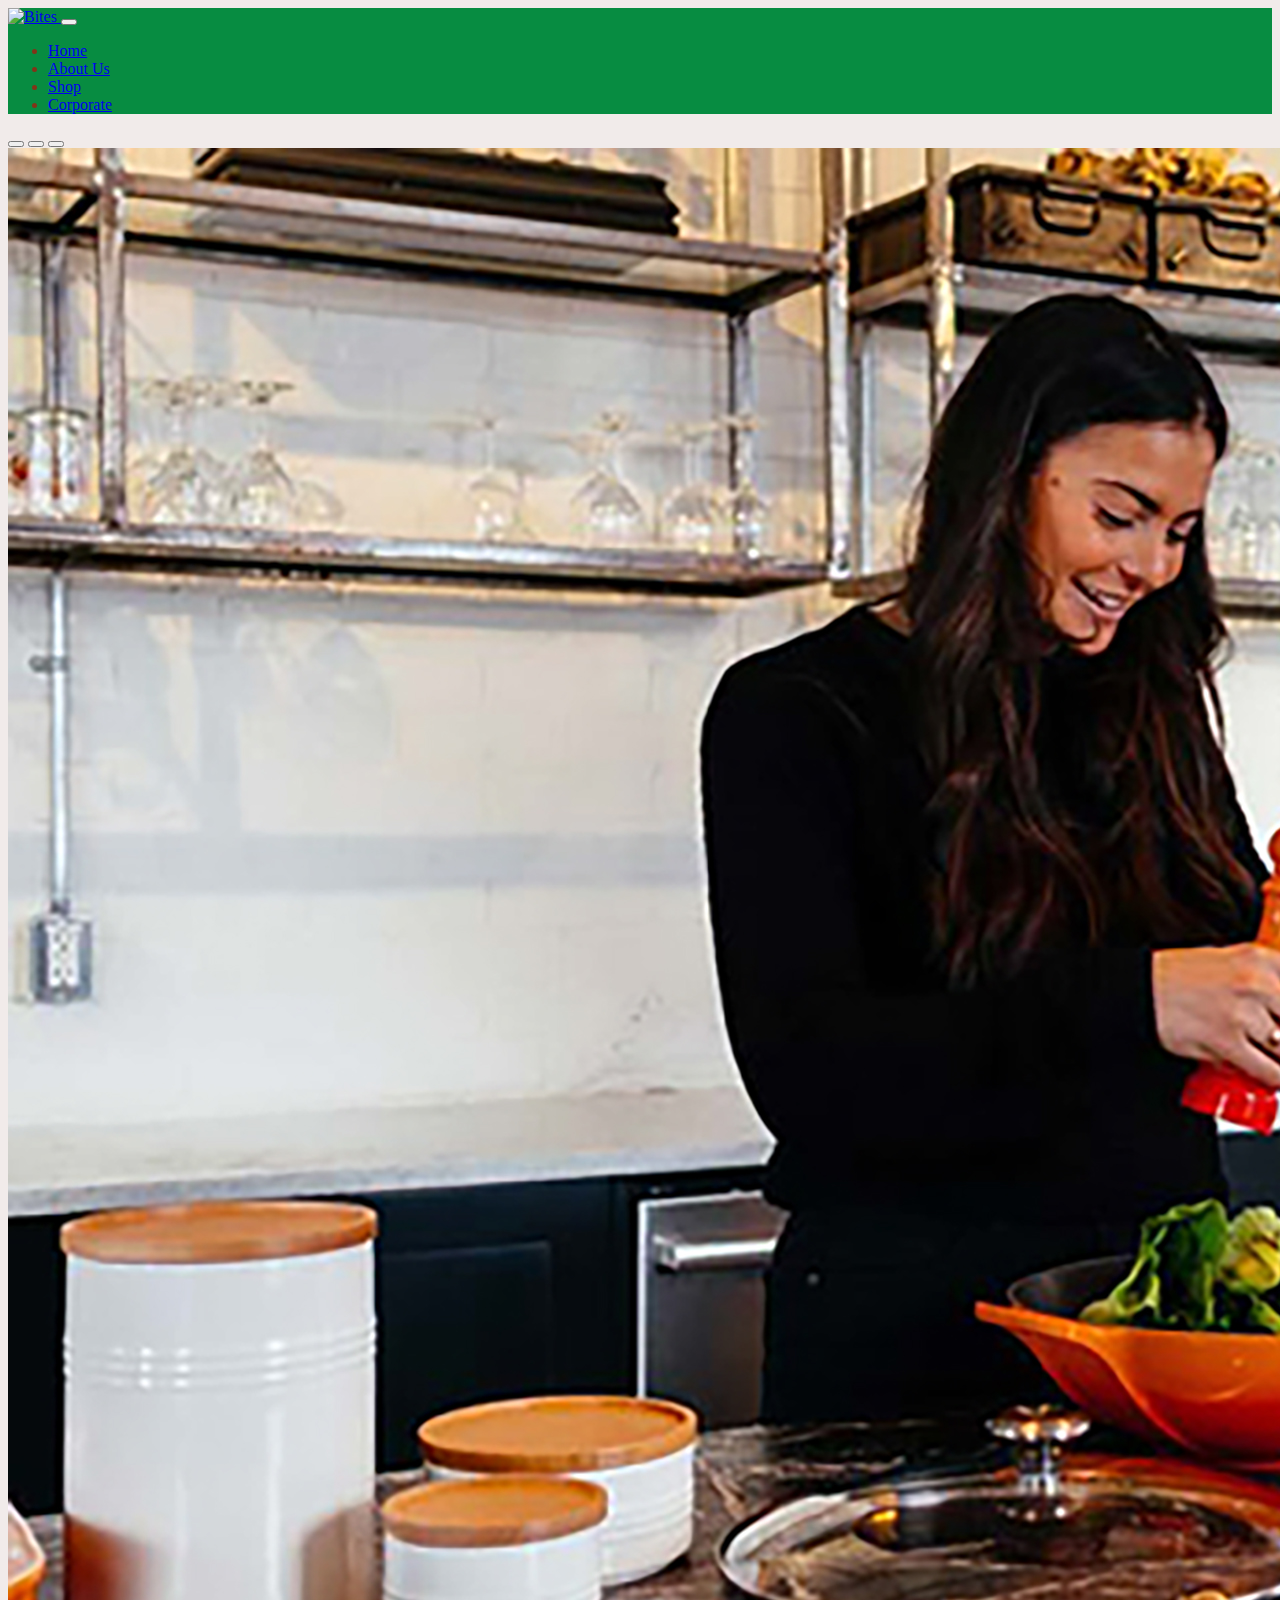
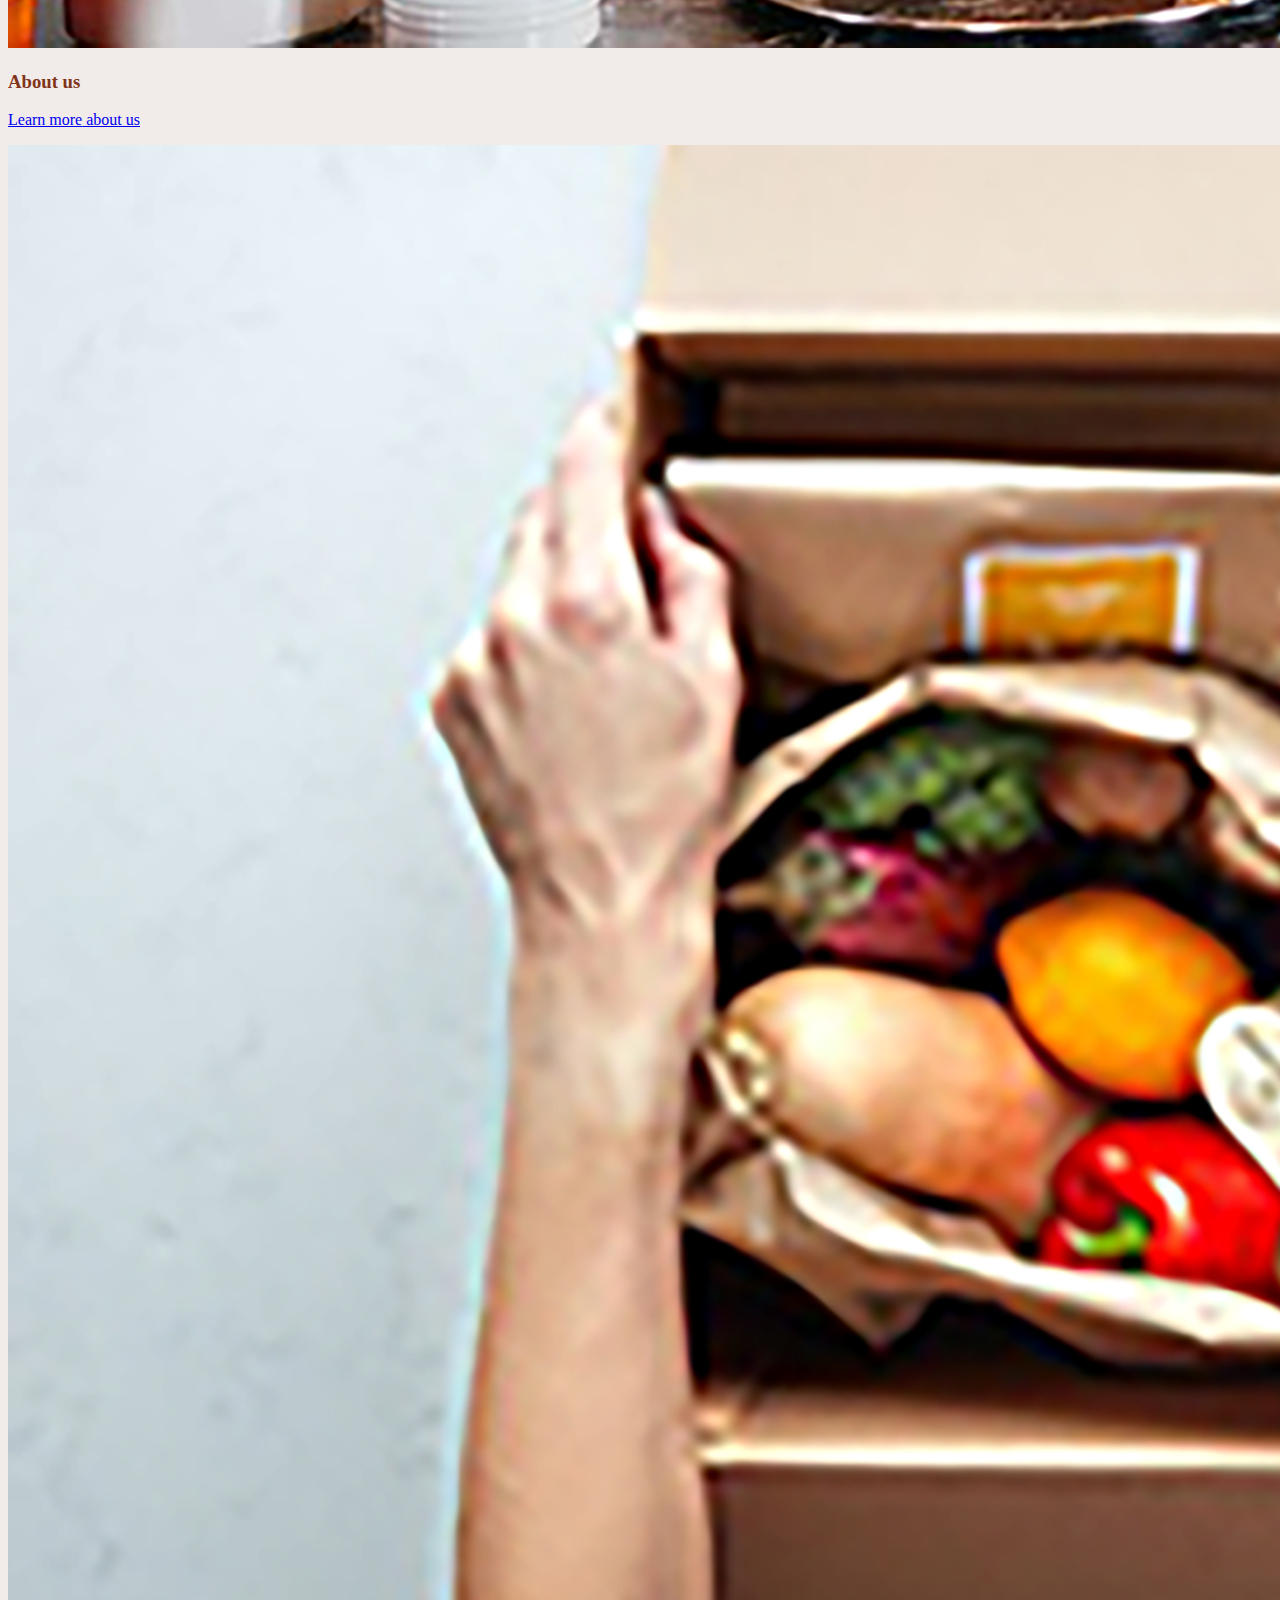
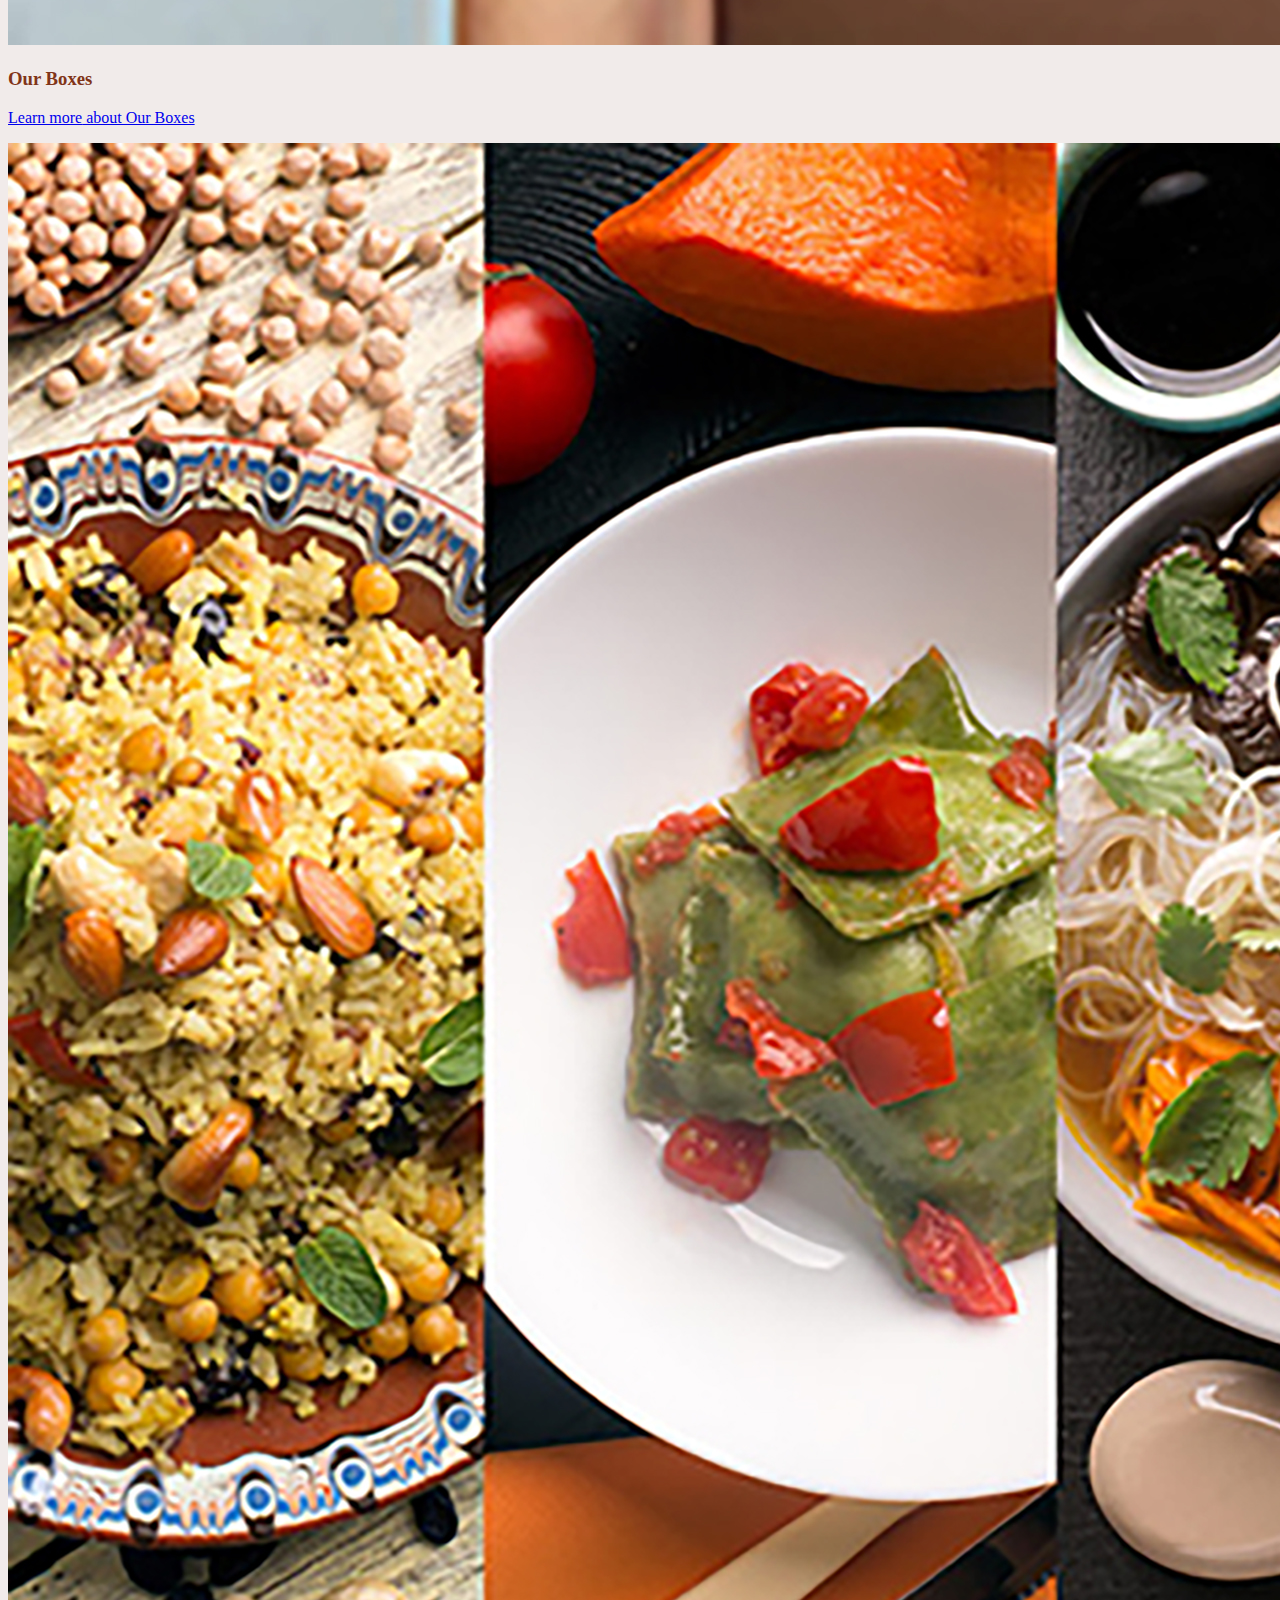
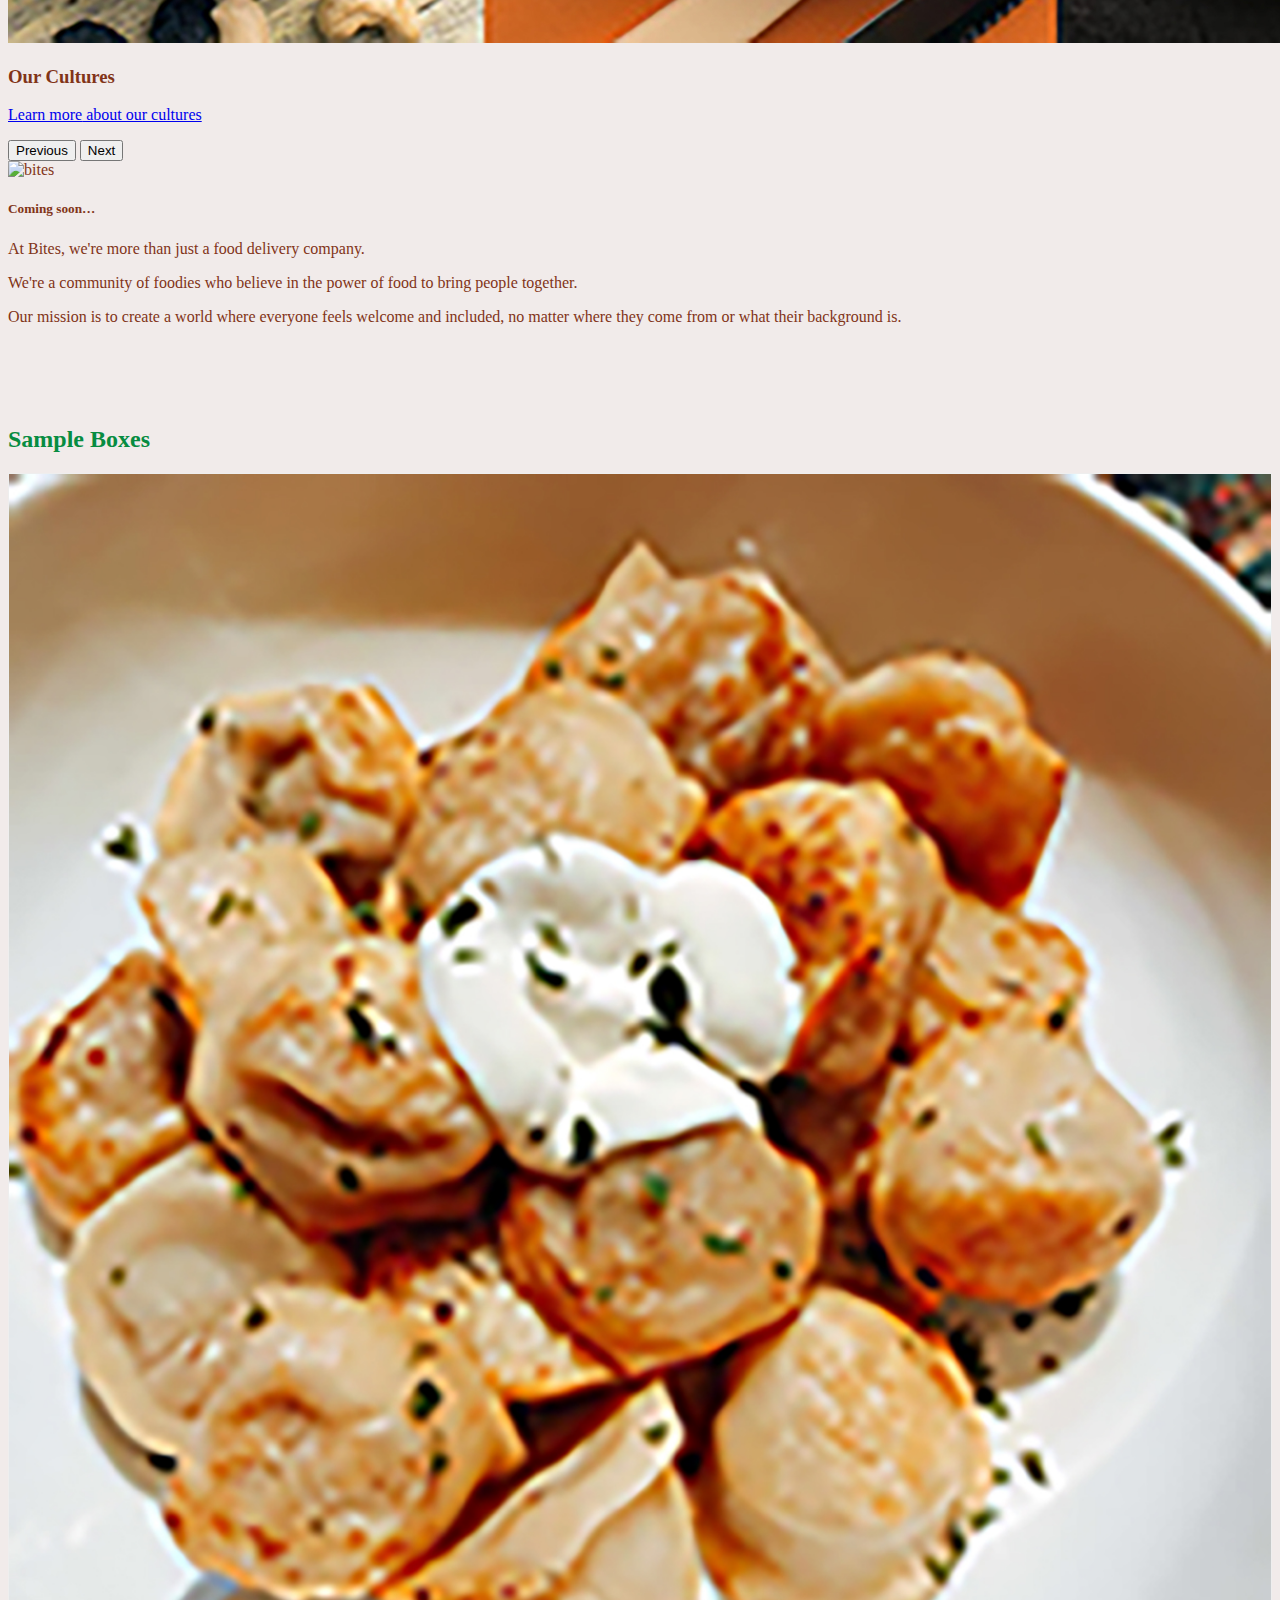
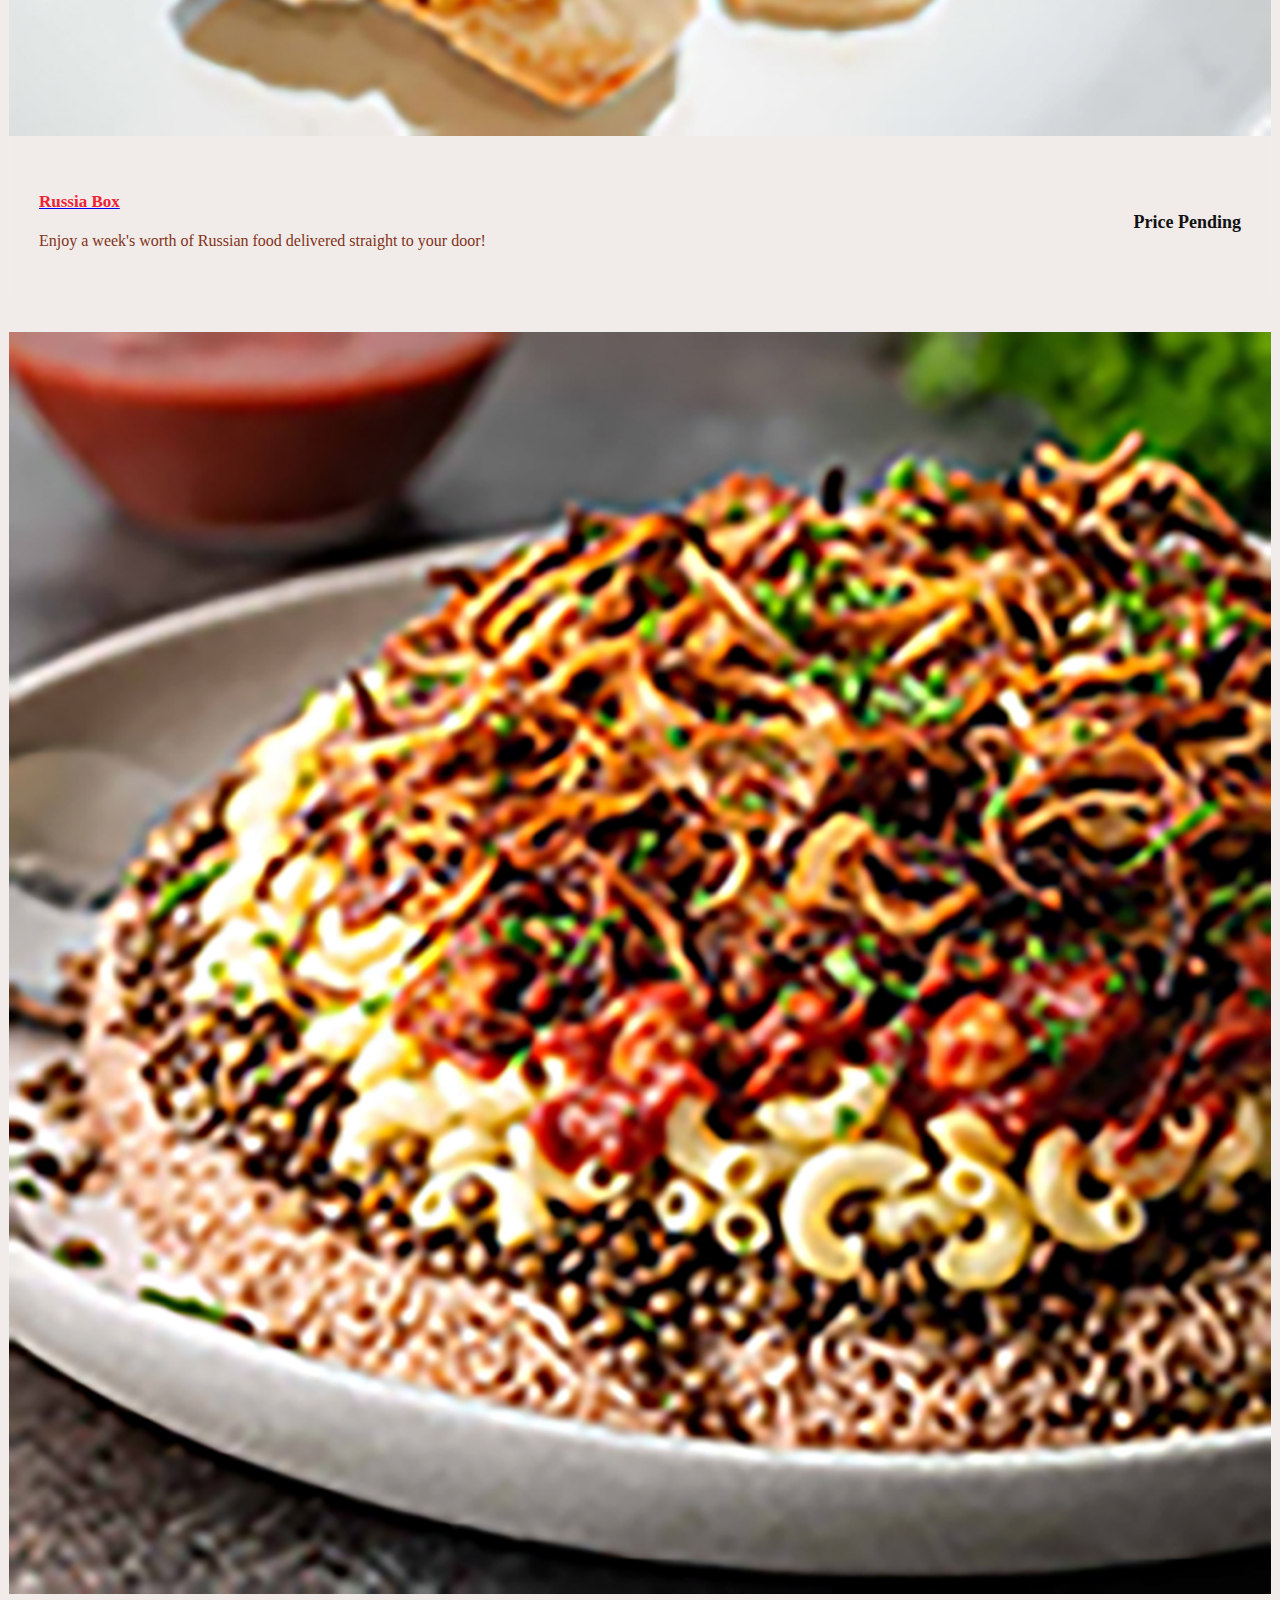
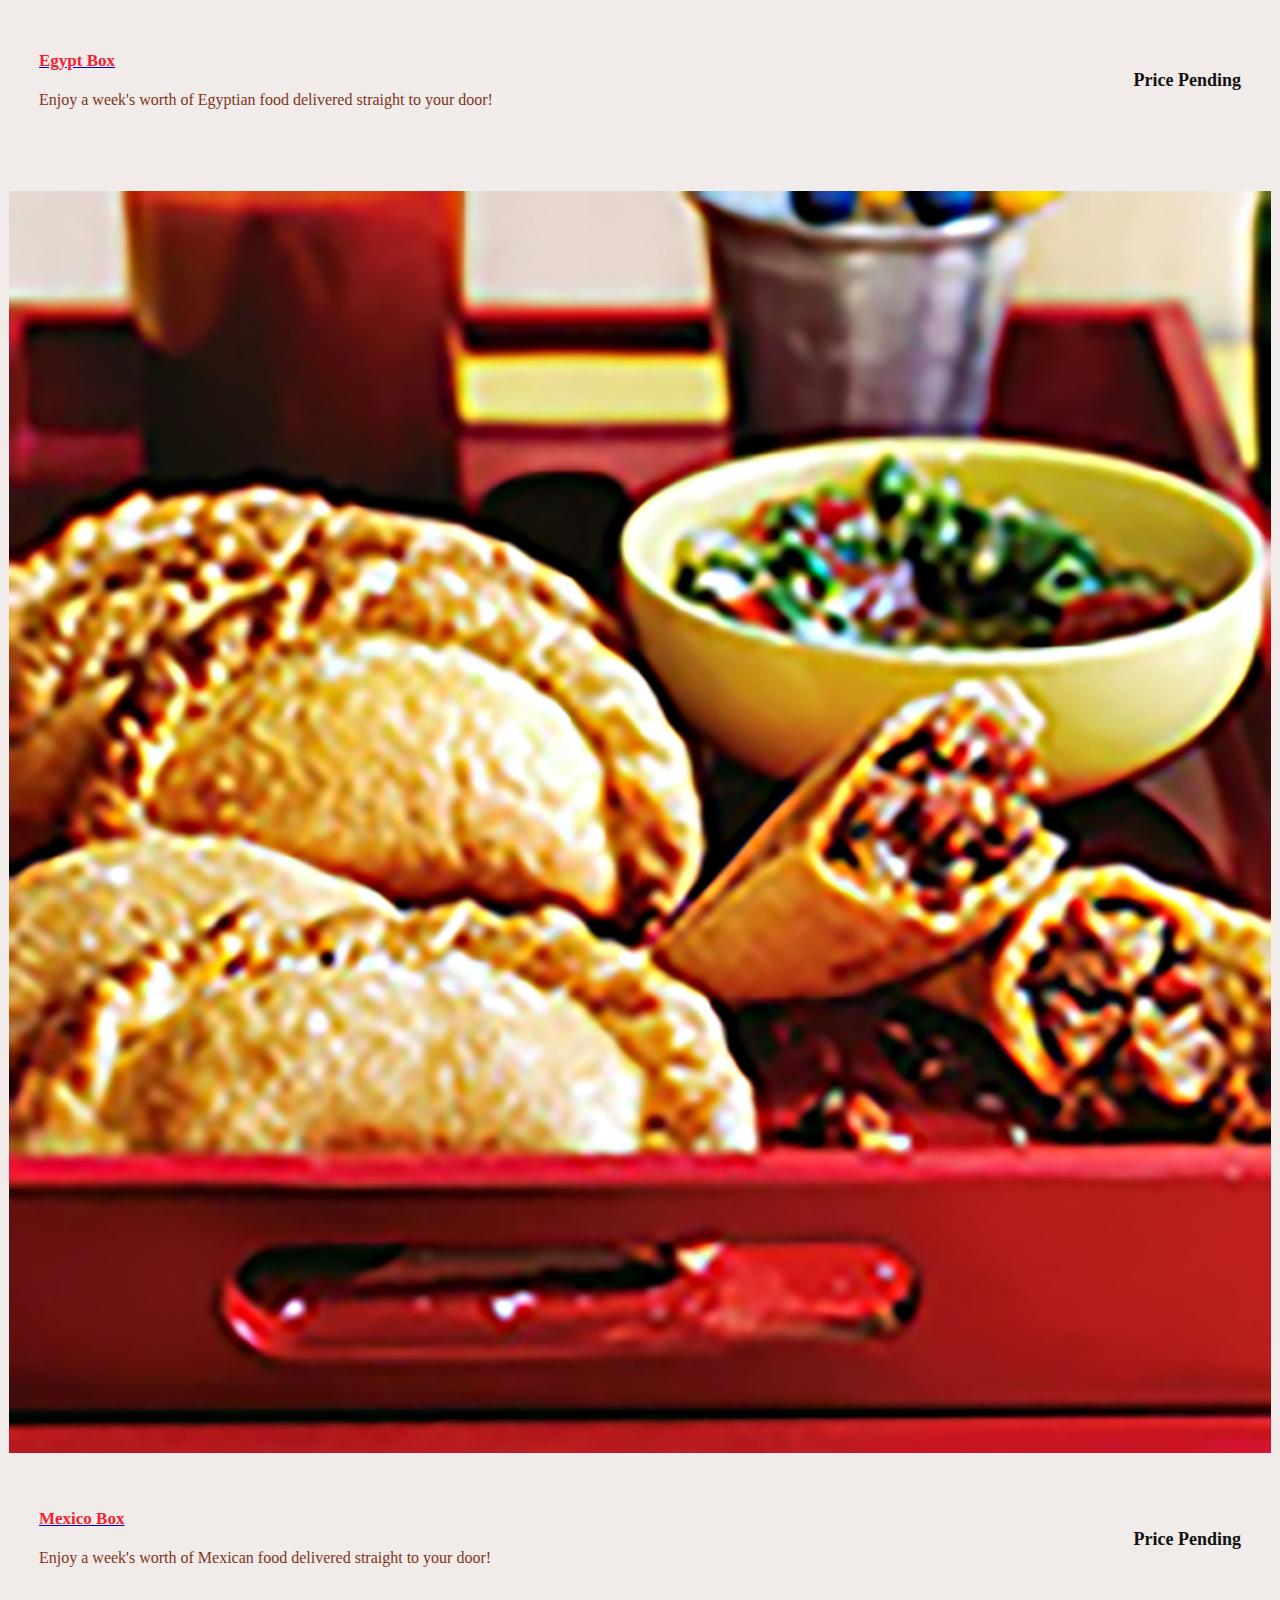
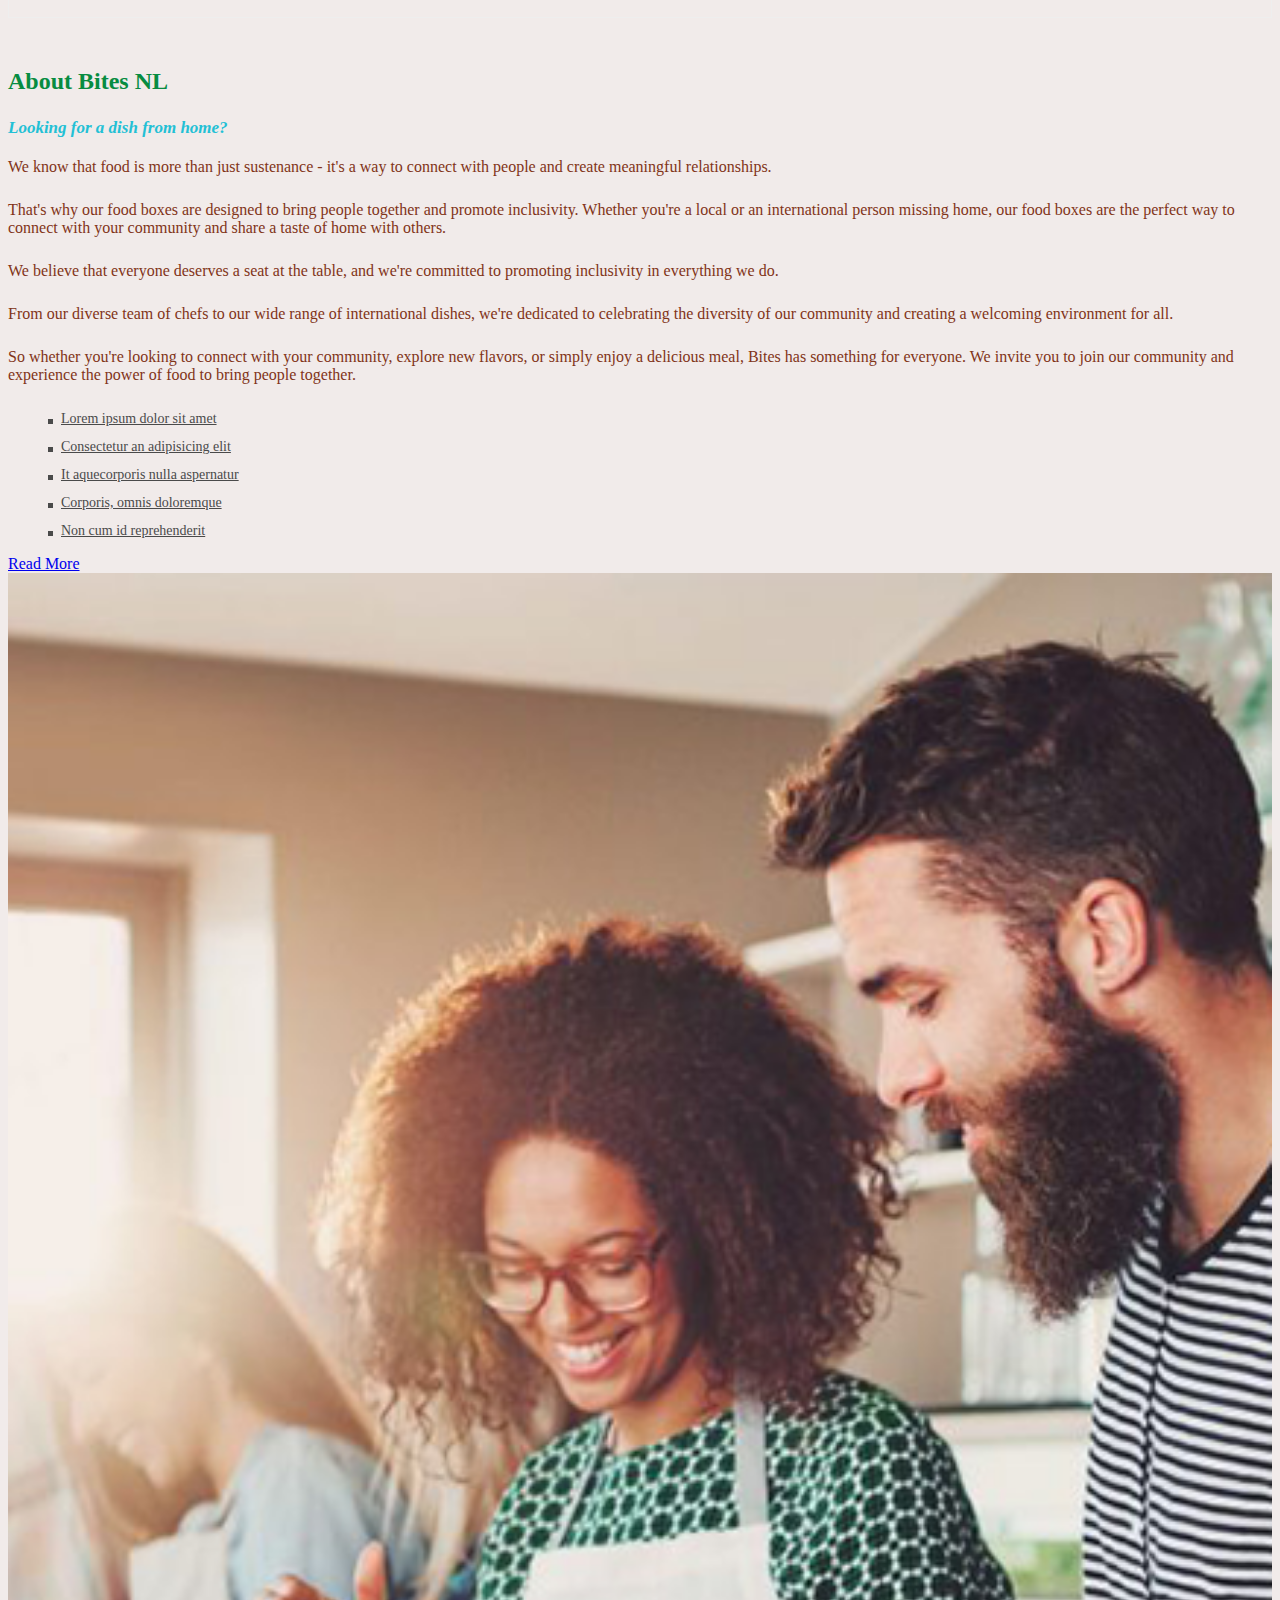
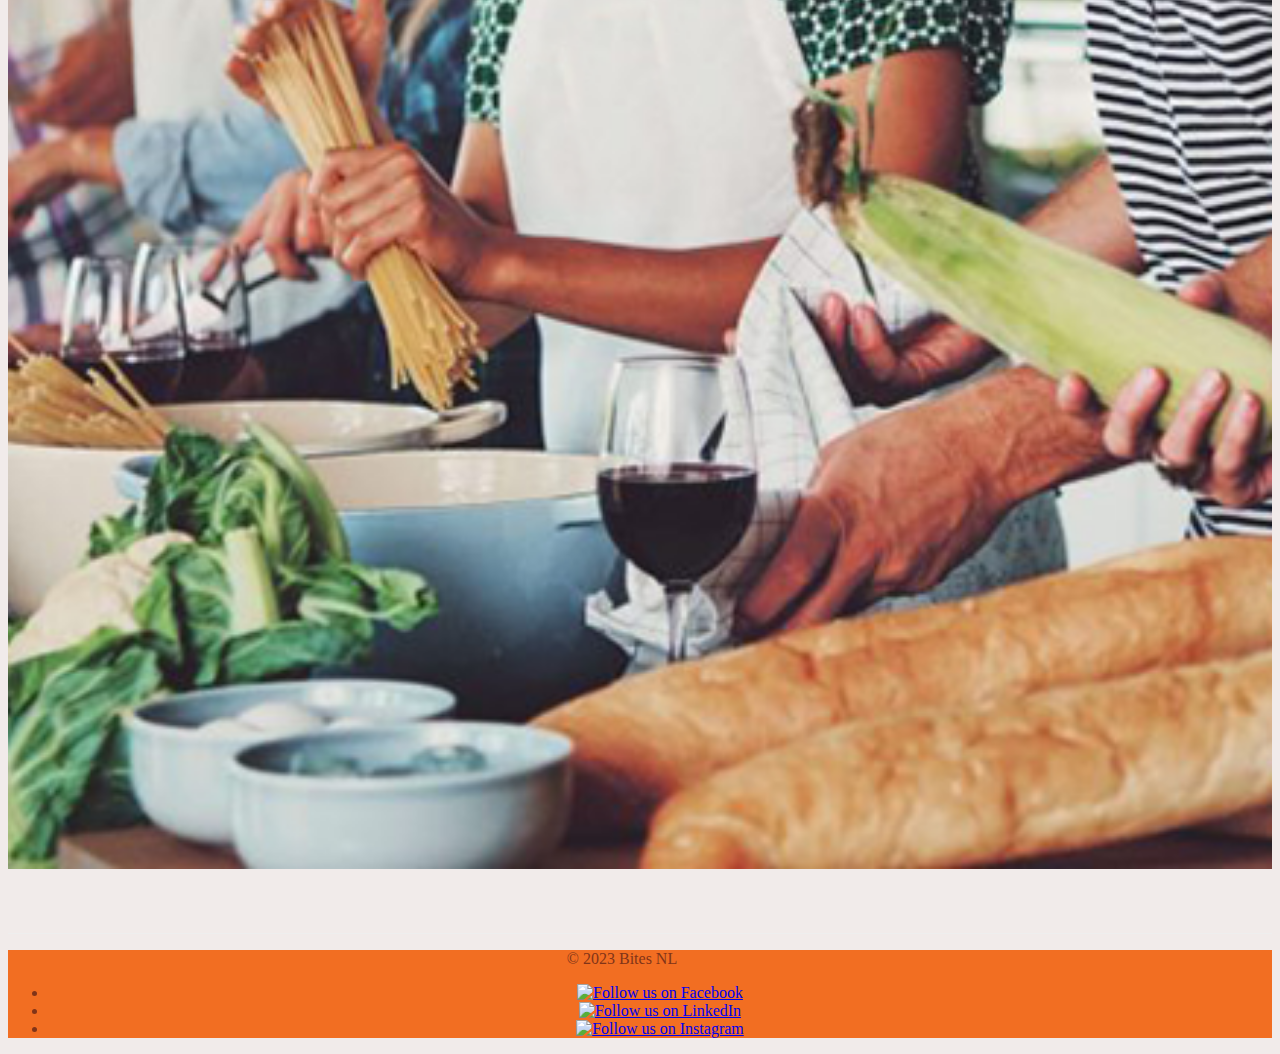
==== commit 18623251: "font again 1" ====
--- a/index.html
+++ b/index.html
@@ -1,21 +1,16 @@
 <!doctype html>
 <html lang="en" class="h-100">
   <head>
-    <meta charset="utf-8">
-    <meta name="viewport" content="width=device-width, initial-scale=1">
-
-    <!-- Bootstrap CSS -->
-    <link href="https://cdn.jsdelivr.net/npm/bootstrap@5.2.3/dist/css/bootstrap.min.css" rel="stylesheet" integrity="sha384-rbsA2VBKQhggwzxH7pPCaAqO46MgnOM80zW1RWuH61DGLwZJEdK2Kadq2F9CUG65" crossorigin="anonymous">
-
-    <!-- Own Styles -->
-    <link rel="stylesheet" href="css/styles.css">
-
-    <!-- Bootstrap Javascript -->
-    <script src="https://cdn.jsdelivr.net/npm/bootstrap@5.2.3/dist/js/bootstrap.bundle.min.js" integrity="sha384-kenU1KFdBIe4zVF0s0G1M5b4hcpxyD9F7jL+jjXkk+Q2h455rYXK/7HAuoJl+0I4" crossorigin="anonymous"></script>
-
-    <title>PRJ4 Team 4 - Bites NL &mdash; Landing Page</title>
-
-    <!-- Google Analytics code goes just below here (check PRJ4 Guide for details) -->
+	  <style type="text/css">
+@font-face {
+    font-family: "Agrandir";
+    src: url("agrandir/Agrandir-Regular.otf") format("truetype");
+}
+p.customfont { 
+    font-family: "Agrandir";
+}
+</style>
+	  <!-- Google Analytics code goes just below here (check PRJ4 Guide for details) -->
 <!-- Google tag (gtag.js) -->
 <script async src="https://www.googletagmanager.com/gtag/js?id=G-PT42BKTVSH"></script>
 <script>
@@ -26,6 +21,19 @@
   gtag('config', 'G-PT42BKTVSH');
 </script>
     <!-- End of Google Analytics code -->
+    <meta charset="utf-8">
+    <meta name="viewport" content="width=device-width, initial-scale=1">
+
+    <!-- Bootstrap CSS -->
+    <link href="https://cdn.jsdelivr.net/npm/bootstrap@5.2.3/dist/css/bootstrap.min.css" rel="stylesheet" integrity="sha384-rbsA2VBKQhggwzxH7pPCaAqO46MgnOM80zW1RWuH61DGLwZJEdK2Kadq2F9CUG65" crossorigin="anonymous">
+
+    <!-- Own Styles -->
+    <link rel="stylesheet" href="css/styles.css">
+
+    <!-- Bootstrap Javascript -->
+    <script src="https://cdn.jsdelivr.net/npm/bootstrap@5.2.3/dist/js/bootstrap.bundle.min.js" integrity="sha384-kenU1KFdBIe4zVF0s0G1M5b4hcpxyD9F7jL+jjXkk+Q2h455rYXK/7HAuoJl+0I4" crossorigin="anonymous"></script>
+
+    <title>PRJ4 Team 4 - Bites NL &mdash; Landing Page</title>
 
   </head>
   <body class="h-100 d-flex flex-column">
@@ -72,27 +80,27 @@
           <div class="carousel-item active">
             <img src="images/cooking.jpg" class="d-block mx-auto w-100" alt="...">
             <div class="carousel-caption">
-              <h3 class="d-none d-md-block">About us</h3>
+              <h3 class="d-none d-md-block"><strong>About us</strong></h3>
               <p>
-                <a href="#" class="btn btn-outline-light my-md-2">Learn more<span class="d-inline d-md-none"> about us</span></a>
+                <a href="about.html" class="btn btn-outline-light my-md-2">Learn more<span class="d-inline d-md-none"> about us</span></a>
               </p>
             </div>
           </div>
           <div class="carousel-item">
             <img src="images/box.jpg" class="d-block mx-auto w-100" alt="...">
             <div class="carousel-caption">
-              <h3 class="d-none d-md-block">Our Boxes</h3>
+              <h3 class="d-none d-md-block"><strong>Our Boxes</strong></h3>
               <p>
-                <a href="#" class="btn btn-outline-light my-md-2">Learn more<span class="d-inline d-md-none"> about Our Boxes</span></a>
+                <a href="shop.html" class="btn btn-outline-light my-md-2">Learn more<span class="d-inline d-md-none"> about Our Boxes</span></a>
               </p>
             </div>
           </div>
           <div class="carousel-item">
             <img src="images/dishes.jpg" class="d-block mx-auto w-100" alt="...">
             <div class="carousel-caption">
-              <h3 class="d-none d-md-block">Our Cultures</h3>
+              <h3 class="d-none d-md-block"><strong>Our Cultures</strong></h3>
               <p>
-                <a href="#" class="btn btn-outline-light my-md-2">Learn more<span class="d-inline d-md-none"> about our cultures</span></a>
+                <a href="about.html" class="btn btn-outline-light my-md-2">Learn more<span class="d-inline d-md-none"> about our cultures</span></a>
               </p>
             </div>
           </div>
@@ -130,7 +138,7 @@
         <div class="row">
           <div class="col-md-12">
             <div class="section-heading">
-              <h2>Sample Boxes</h2>
+              <h2><strong>Sample Boxes</strong></h2>
             </div>
           </div>
           <div class="col-md-4">
@@ -174,12 +182,12 @@
         <div class="row">
           <div class="col-md-12">
             <div class="section-heading">
-              <h2>About Bites NL</h2>
+              <h2><strong>About Bites NL</strong></h2>
             </div>
           </div>
           <div class="col-md-6">
             <div class="left-content">
-              <h4>Looking for a dish from home?</h4>
+              <h4><strong><em>Looking for a dish from home?</em></strong></h4>
               <p>We know that food is more than just sustenance - it's a way to connect with people and create meaningful relationships. </p>
 				<p>That's why our food boxes are designed to bring people together and promote inclusivity. Whether you're a local or an international person missing home, our food boxes are the perfect way to connect with your community and share a taste of home with others.</p> <p>We believe that everyone deserves a seat at the table, and we're committed to promoting inclusivity in everything we do. </p> <p>From our diverse team of chefs to our wide range of international dishes, we're dedicated to celebrating the diversity of our community and creating a welcoming environment for all.</p> <p>So whether you're looking to connect with your community, explore new flavors, or simply enjoy a delicious meal, Bites has something for everyone. We invite you to join our community and experience the power of food to bring people together.</p> 
               <ul class="featured-list">
--- a/css/styles.css
+++ b/css/styles.css
@@ -5,20 +5,32 @@
 /* Changing the main font and background colour */
 
 body {
-	font-family: Agrandir;
+	font-family: Agrandir, "Agrandir Grand Heavy", "Agrandir Grand Light", "Agrandir Narrow", "Agrandir Thin", "Agrandir Tight", "Agrandir Wide Black", "Agrandir Wide Light";
 	background-color: #F1EBEA;
+	color: #813418;
 }
 
 /* Changing the background colour for the header */
 
 header {
-	font-family: "agrandir grand heavy";
+	font-family: Agrandir, "Agrandir Grand Heavy", "Agrandir Grand Light", "Agrandir Narrow", "Agrandir Thin", "Agrandir Tight", "Agrandir Wide Black", "Agrandir Wide Light";
 	background-color: #078C41;
 }
 h2 {
 	color: #078C41;
 	font-family: Agrandir, "Agrandir Grand Heavy", "Agrandir Grand Light", "Agrandir Narrow", "Agrandir Thin", "Agrandir Tight", "Agrandir Wide Black", "Agrandir Wide Light"
 }
+
+h6 {
+	color: #078C41;
+}
+
+td,th,tr,row {
+	color: #813418;
+}
+
+
+
 
 
 /* Changing the background color for the navigation bar */
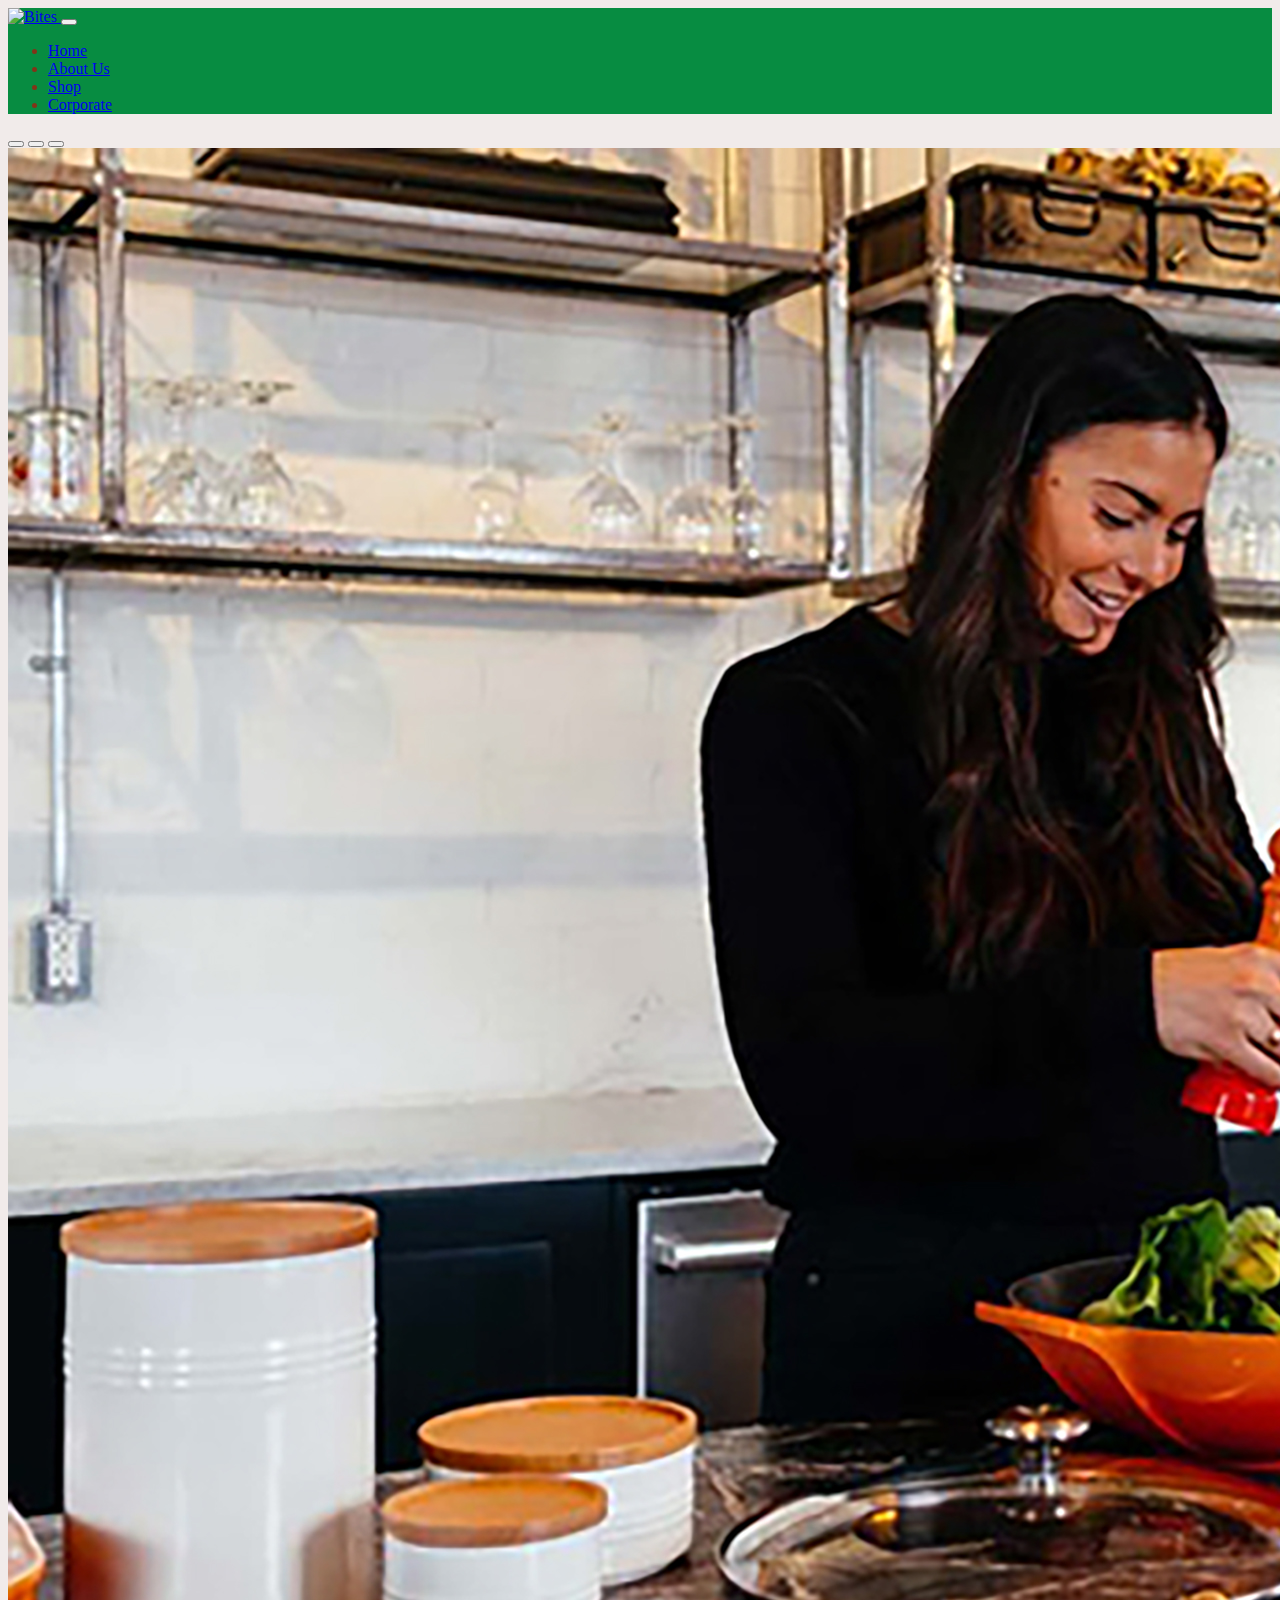
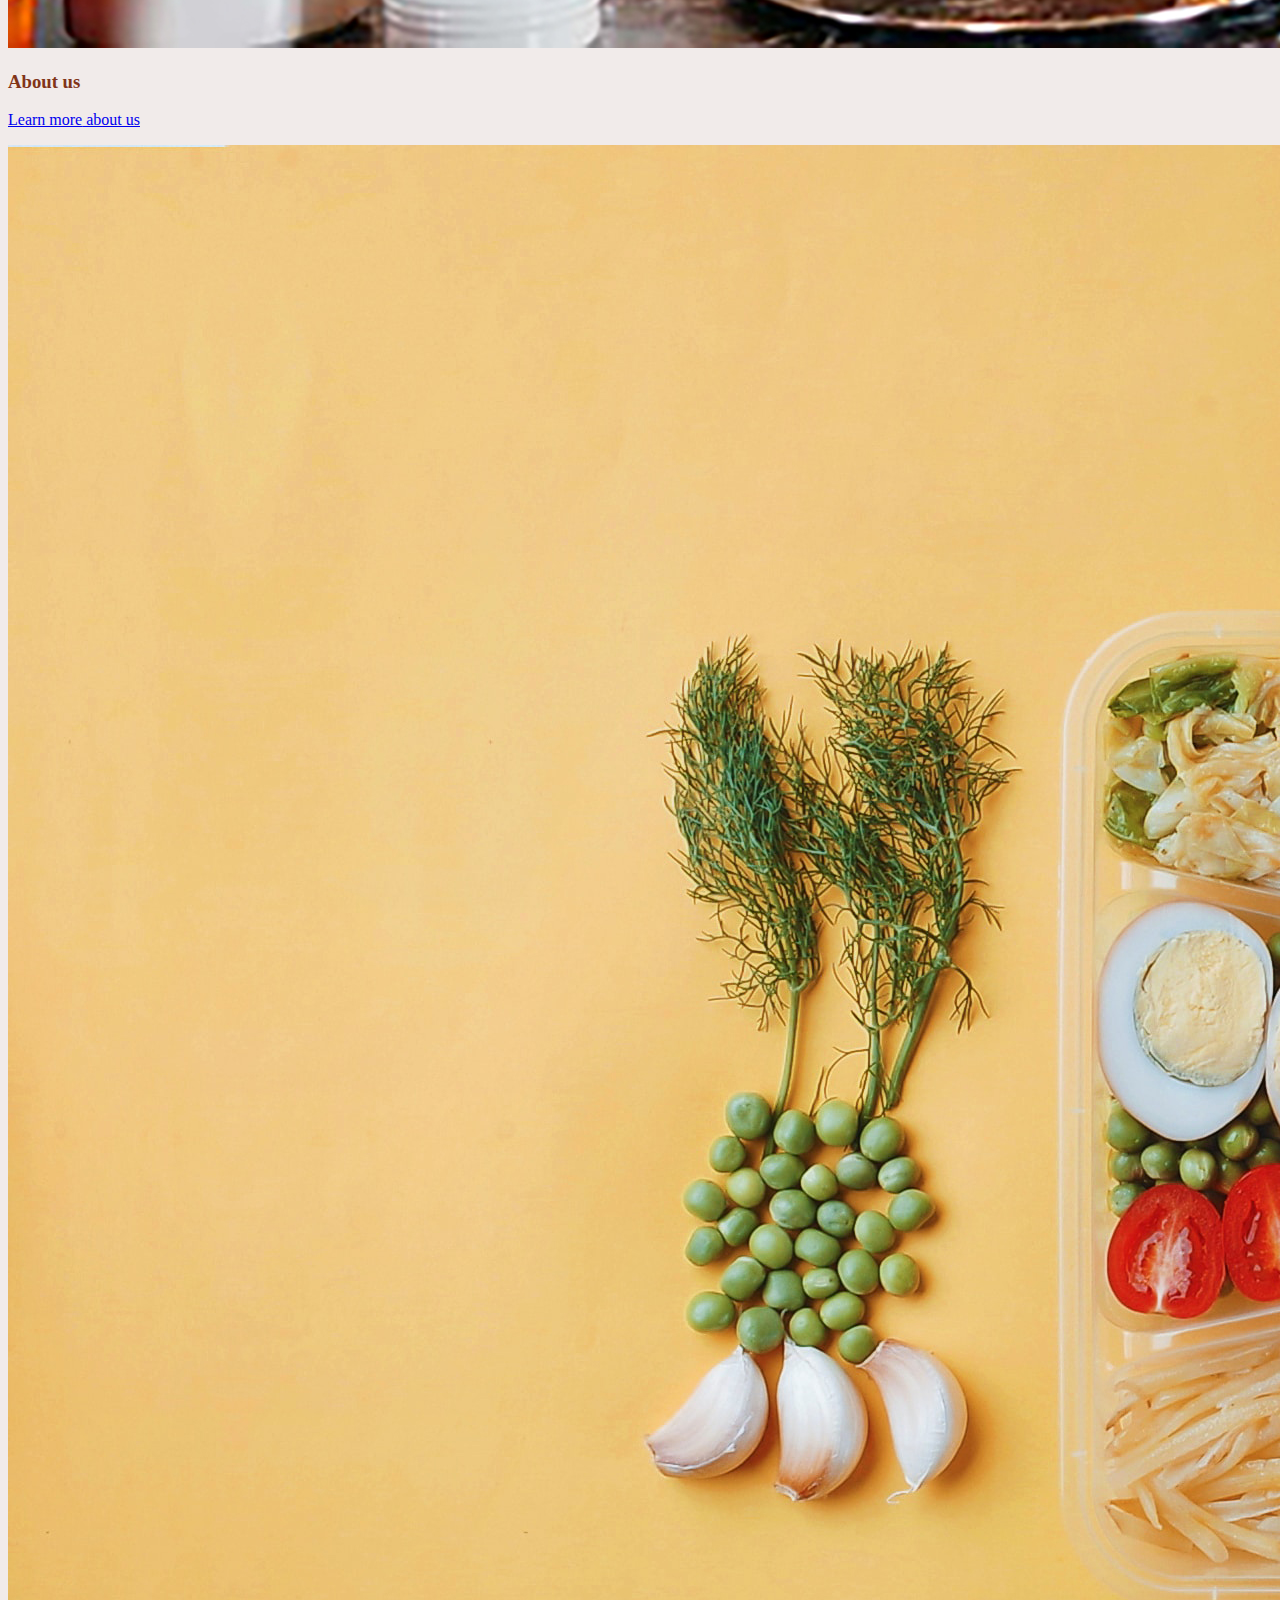
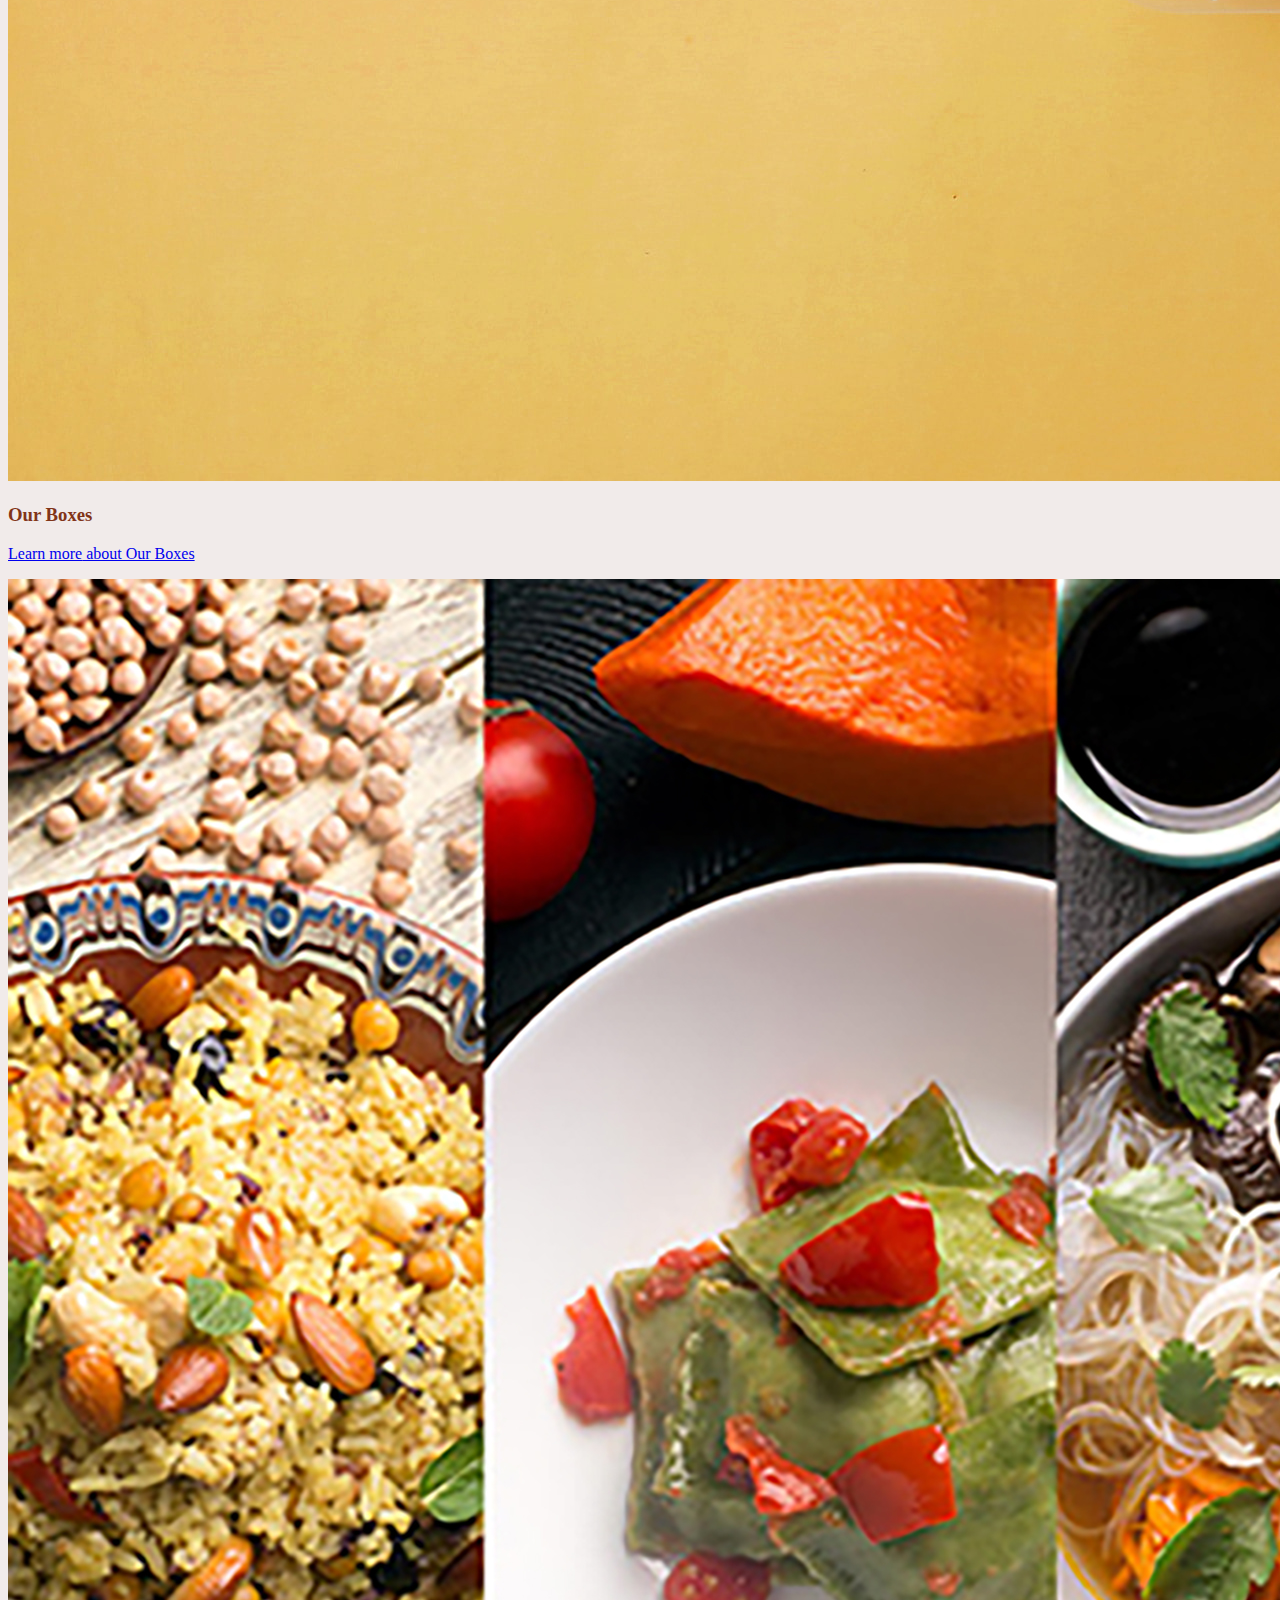
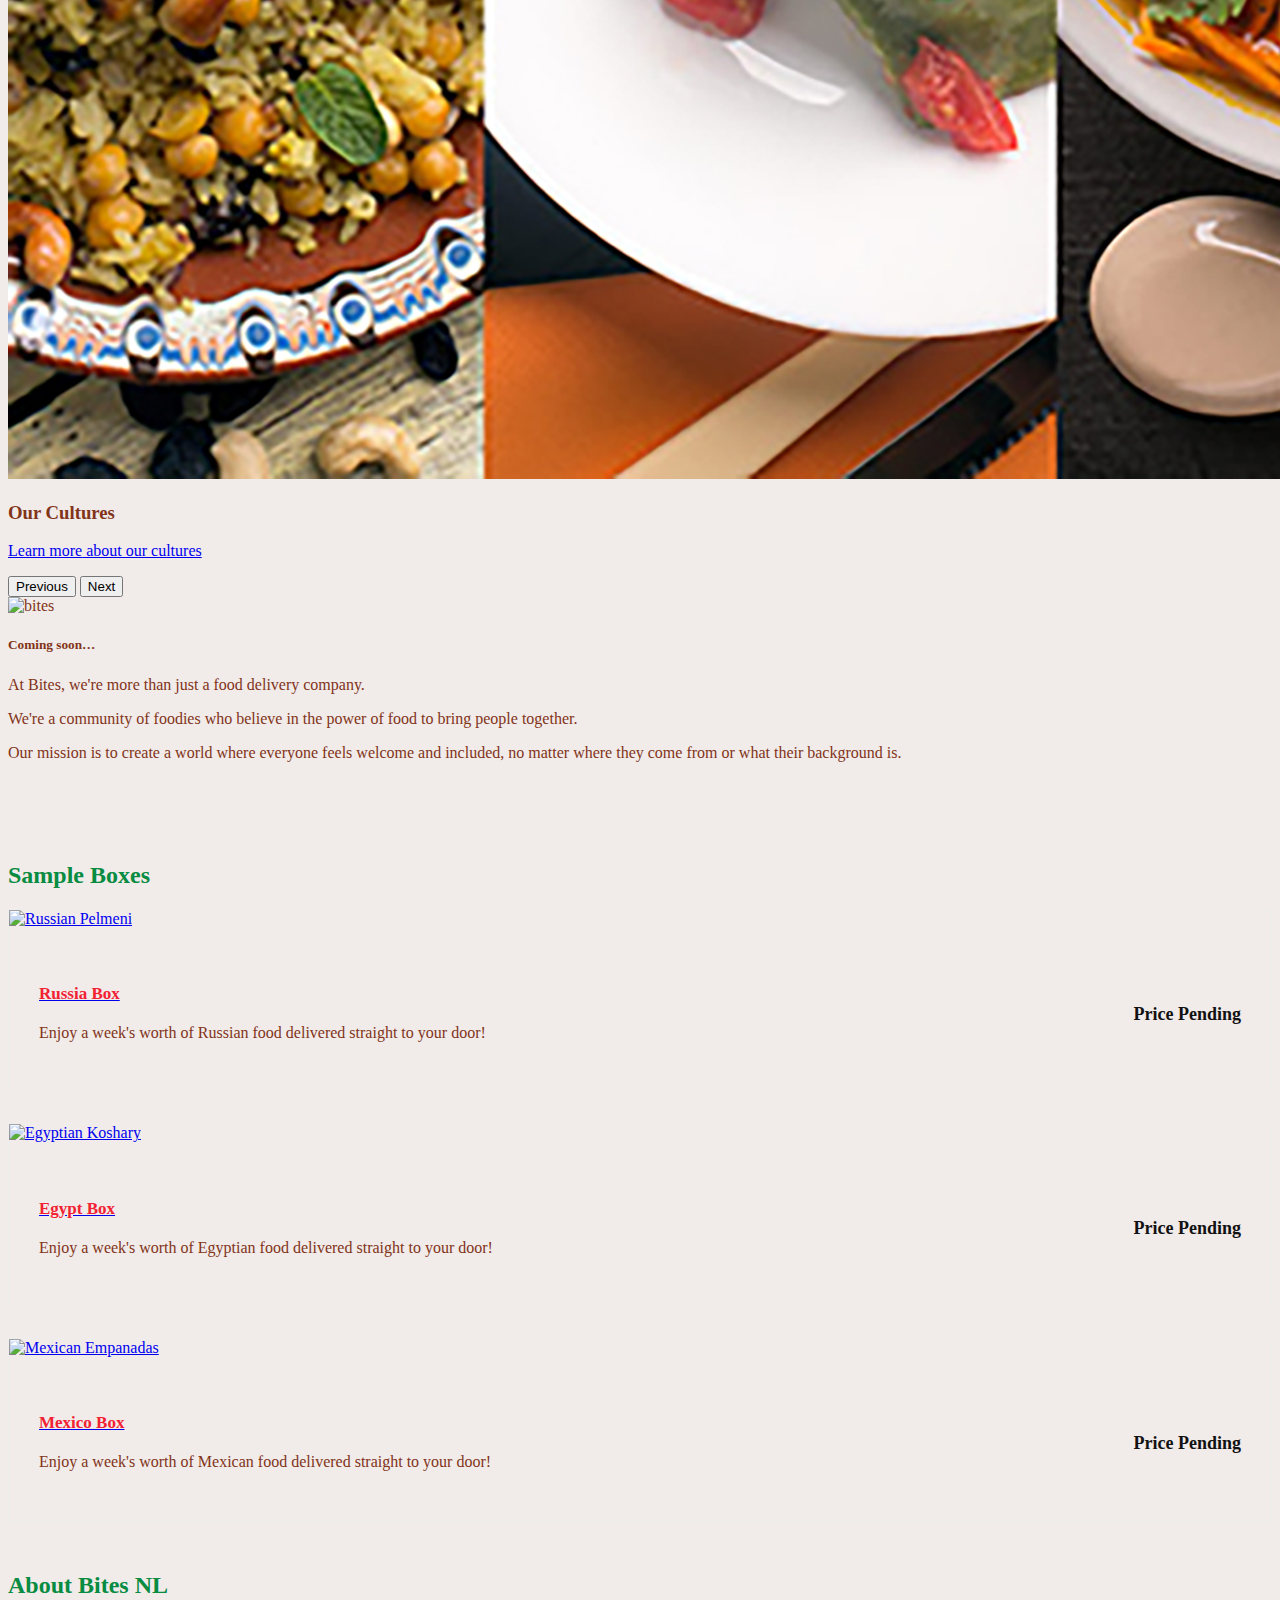
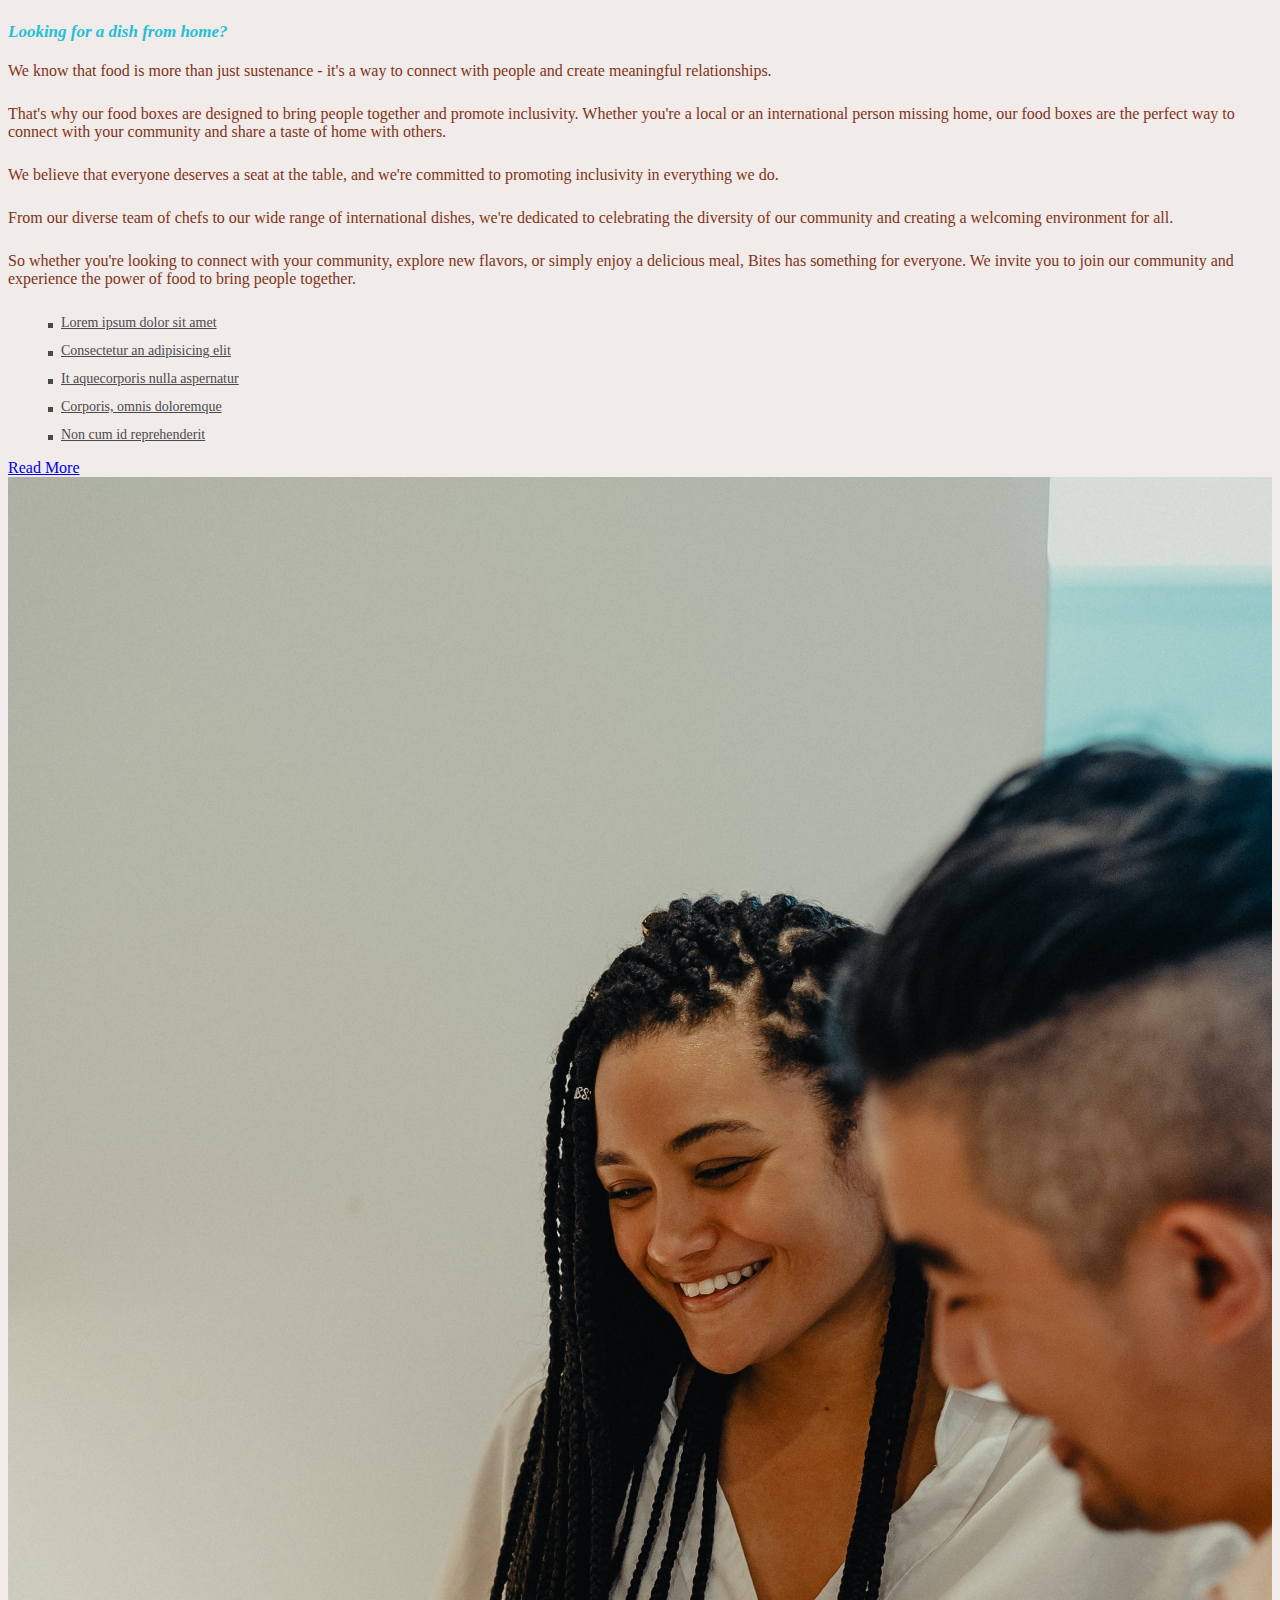
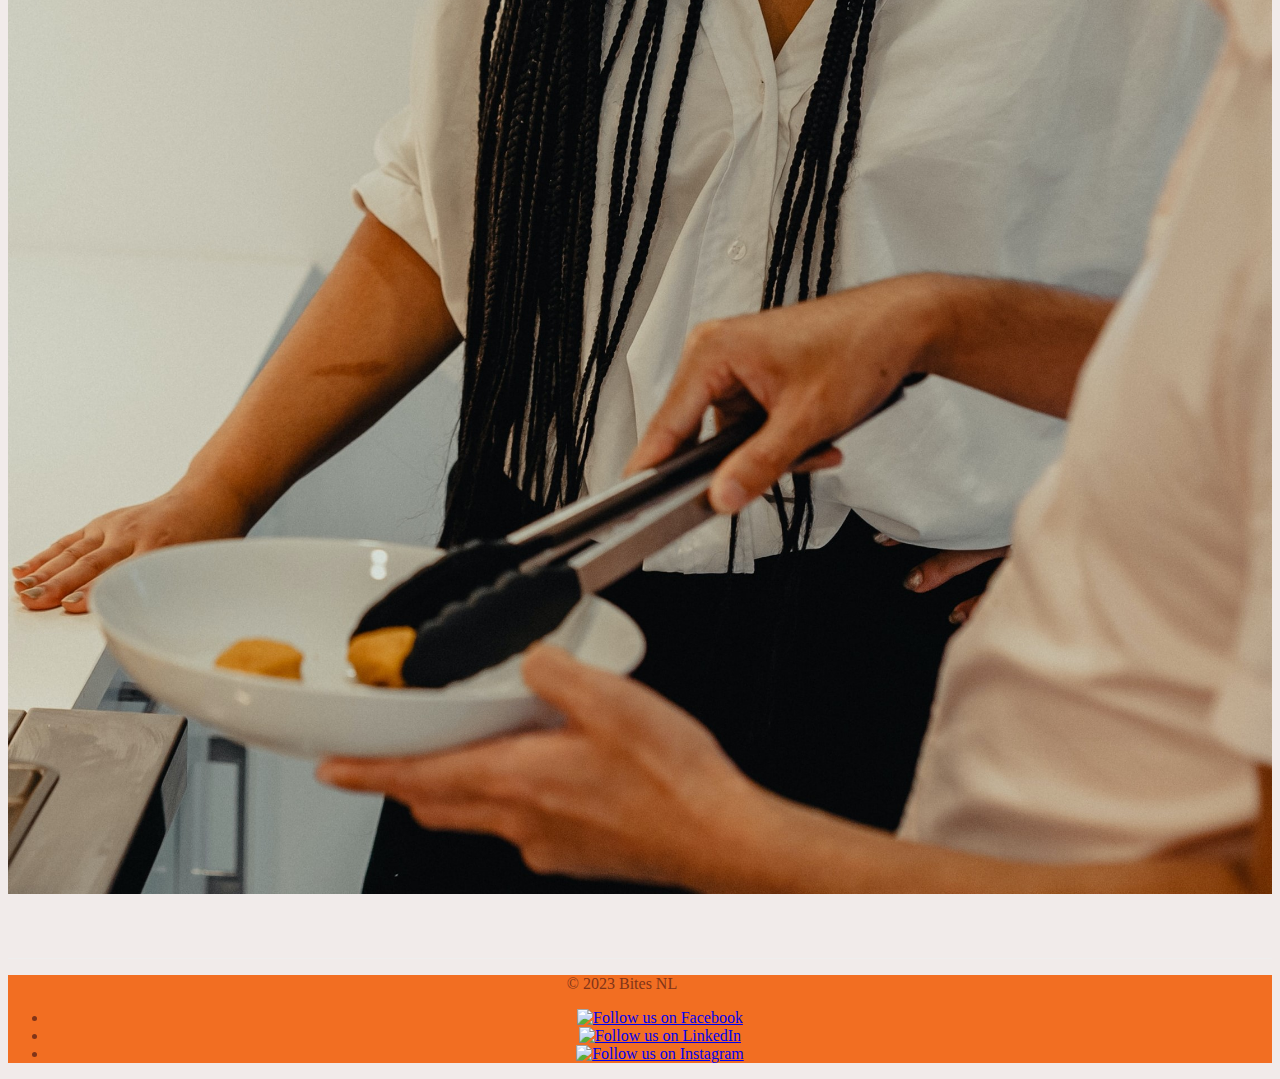
==== commit d317b090: "aeowhoihw" ====
--- a/index.html
+++ b/index.html
@@ -143,7 +143,7 @@
           </div>
           <div class="col-md-4">
             <div class="product-item">
-              <a href="#"><img src="images/pelmeni.jpg" alt="Russian Pelmeni"></a>
+              <a href="#"><img src="images/pelmeni1.jpg" alt="Russian Pelmeni"></a>
               <div class="down-content">
                 <a href="#"><h4>Russia Box</h4></a>
                 <h6>Price Pending</h6>
@@ -153,7 +153,7 @@
           </div>
           <div class="col-md-4">
             <div class="product-item">
-              <a href="#"><img src="images/koshary.jpeg" alt="Egyptian Koshary"></a>
+              <a href="#"><img src="images/koshary2.jpg" alt="Egyptian Koshary"></a>
               <div class="down-content">
                 <a href="#"><h4>Egypt Box</h4></a>
                 <h6>Price Pending</h6>
@@ -163,7 +163,7 @@
           </div>
           <div class="col-md-4">
             <div class="product-item">
-              <a href="#"><img src="images/empanadas.jpg" alt="Mexican Empanadas"></a>
+              <a href="#"><img src="images/empanadas2.jpg" alt="Mexican Empanadas"></a>
               <div class="down-content">
                 <a href="#"><h4>Mexico Box</h4></a>
                 <h6>Price Pending</h6>
@@ -202,7 +202,7 @@
           </div>
           <div class="col-md-6">
             <div class="right-image">
-              <img src="images/friends.png" alt="friends cooking together">
+              <img src="images/friends.jpg" alt="friends cooking together">
             </div>
           </div>
         </div>
--- a/css/styles.css
+++ b/css/styles.css
@@ -1,6 +1,6 @@
 /* Importing a Google Font */
 
-@import url('https://fonts.googleapis.com/css2?family=Raleway:ital,wght@0,200;0,400;0,700;1,200;1,400;1,700&display=swap');
+
 
 /* Changing the main font and background colour */
 
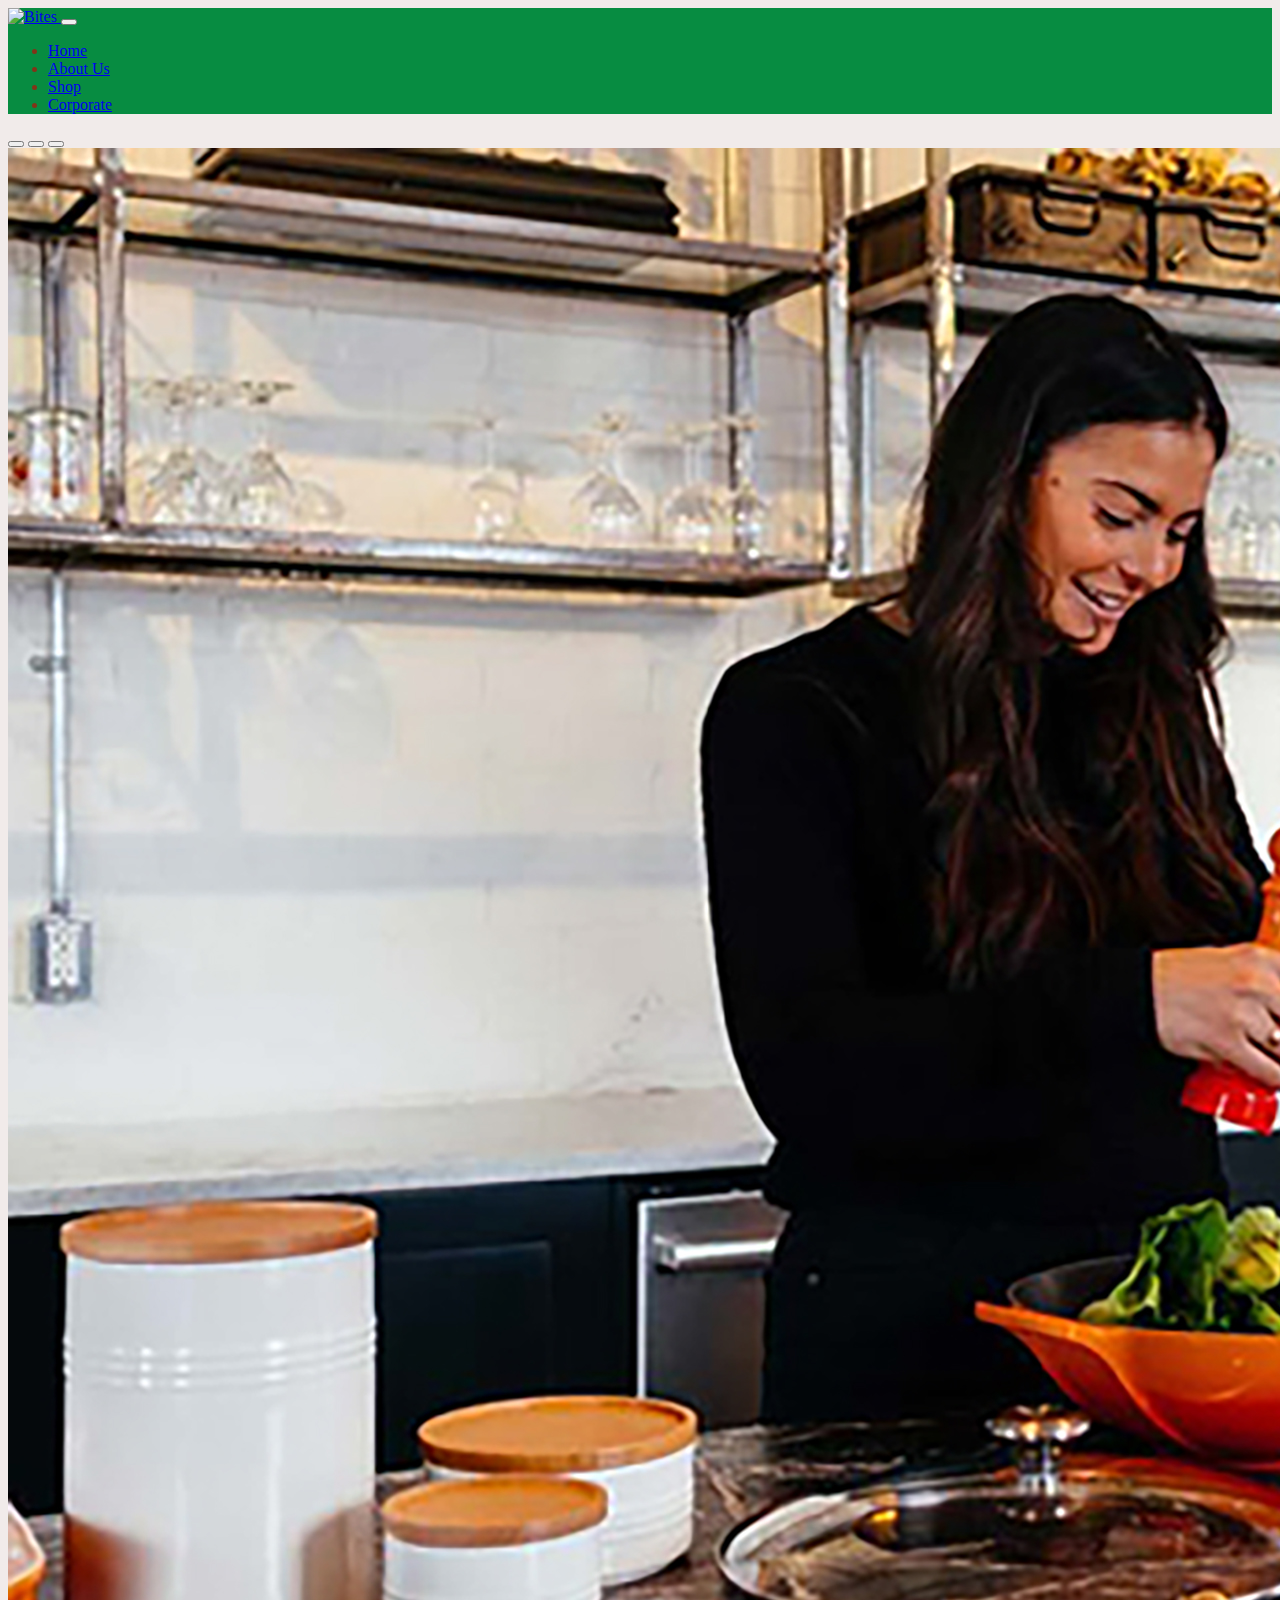
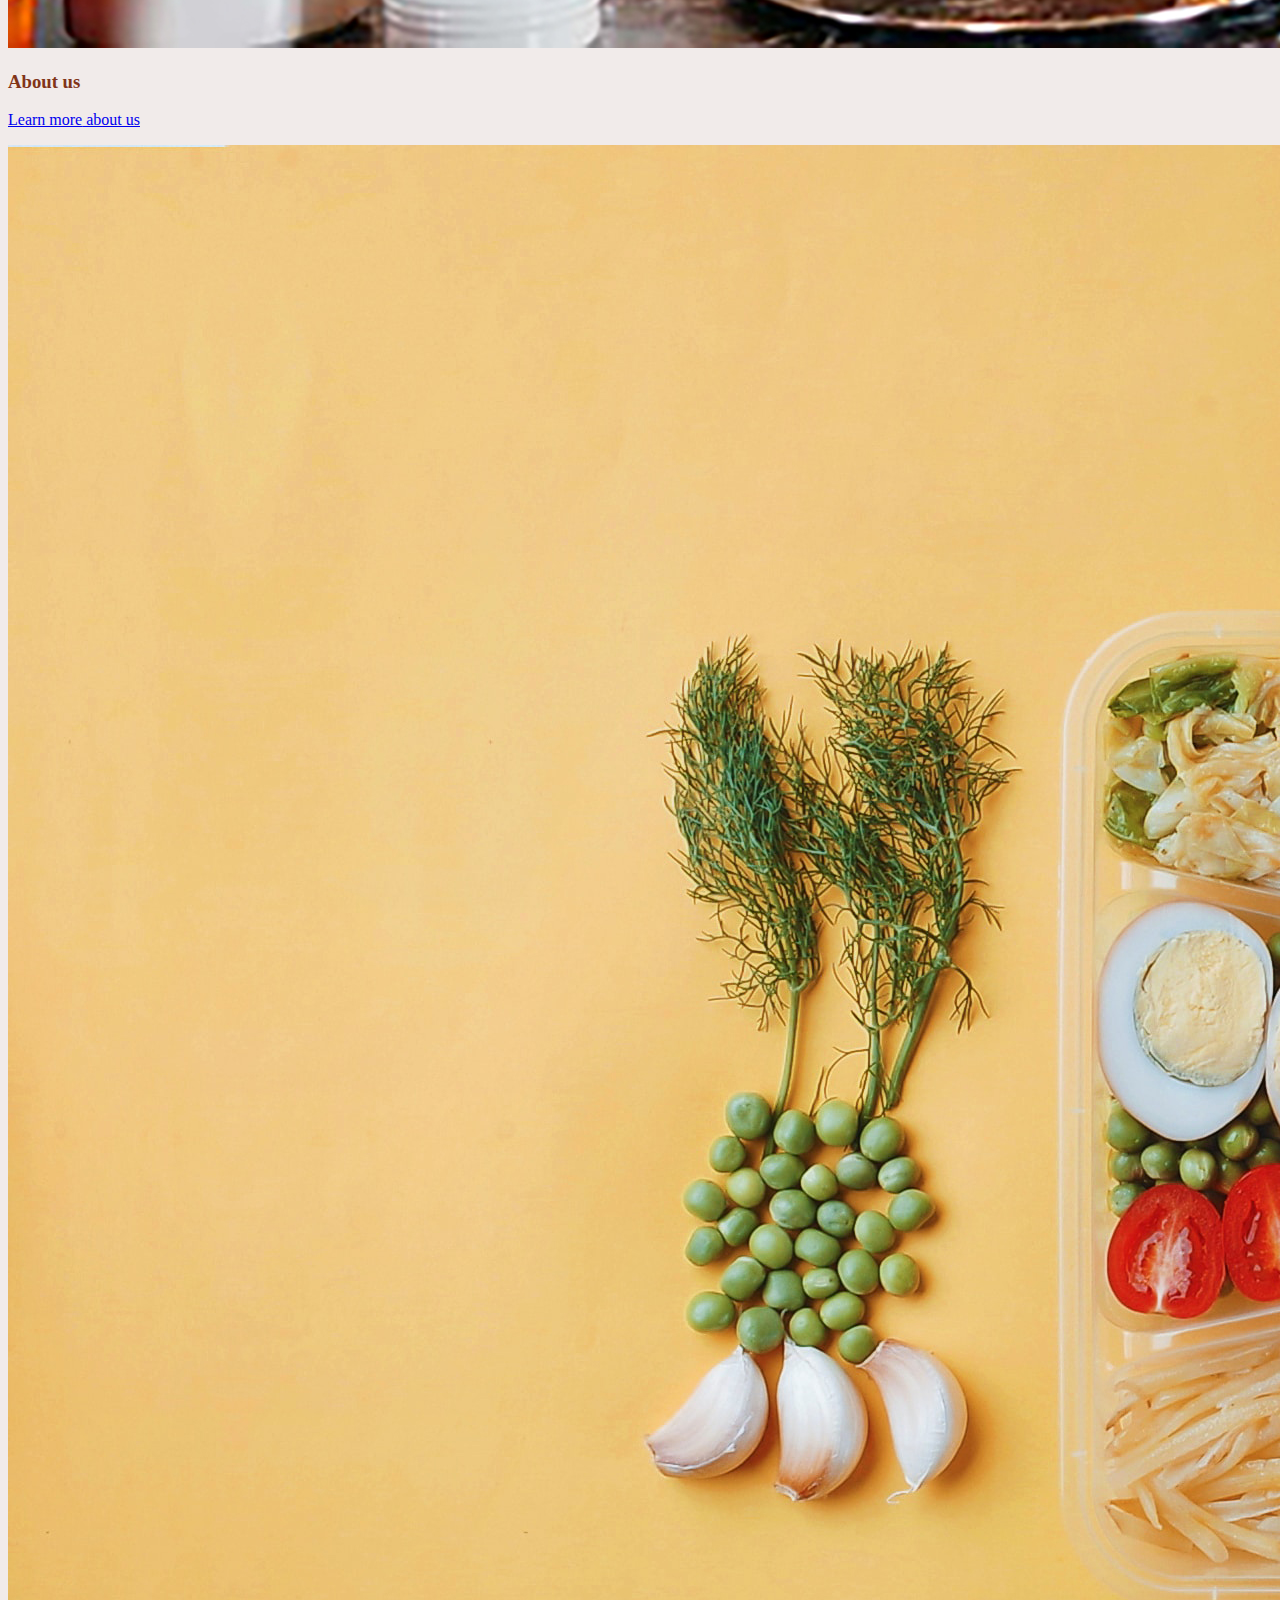
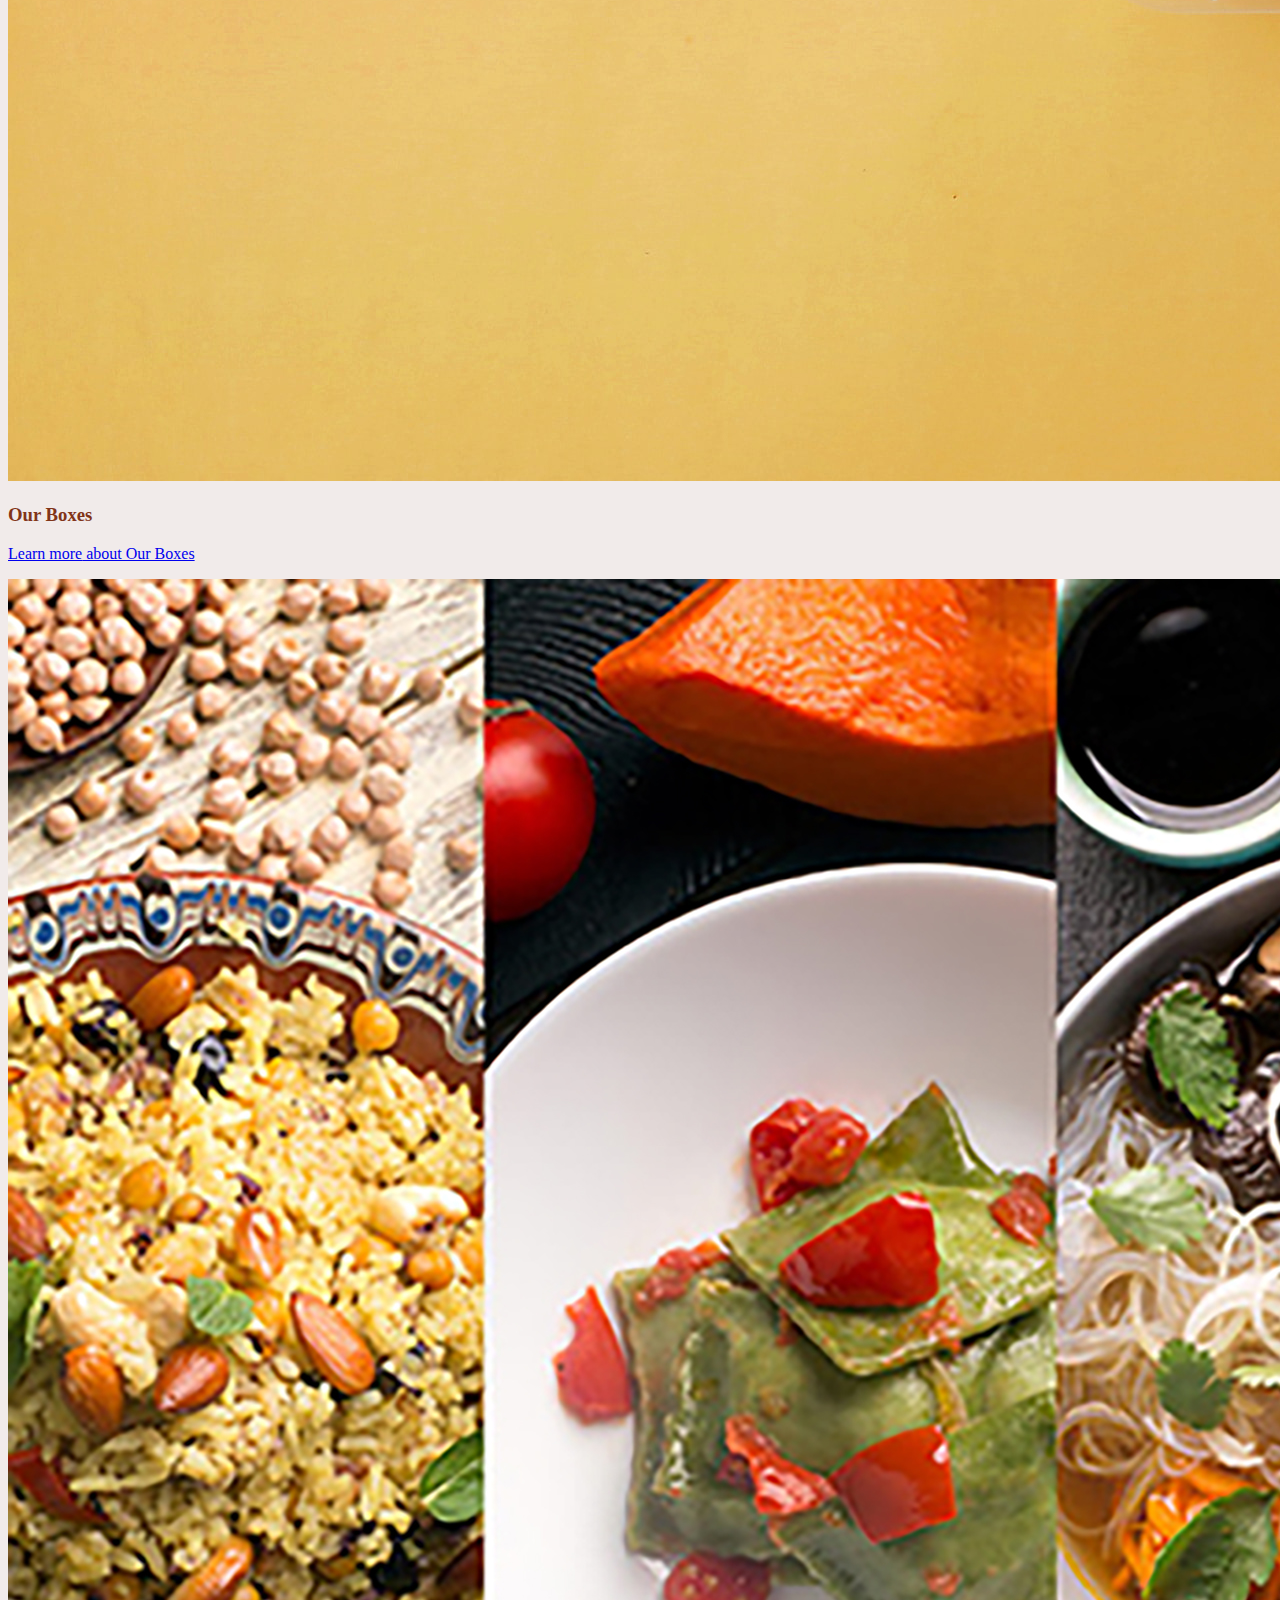
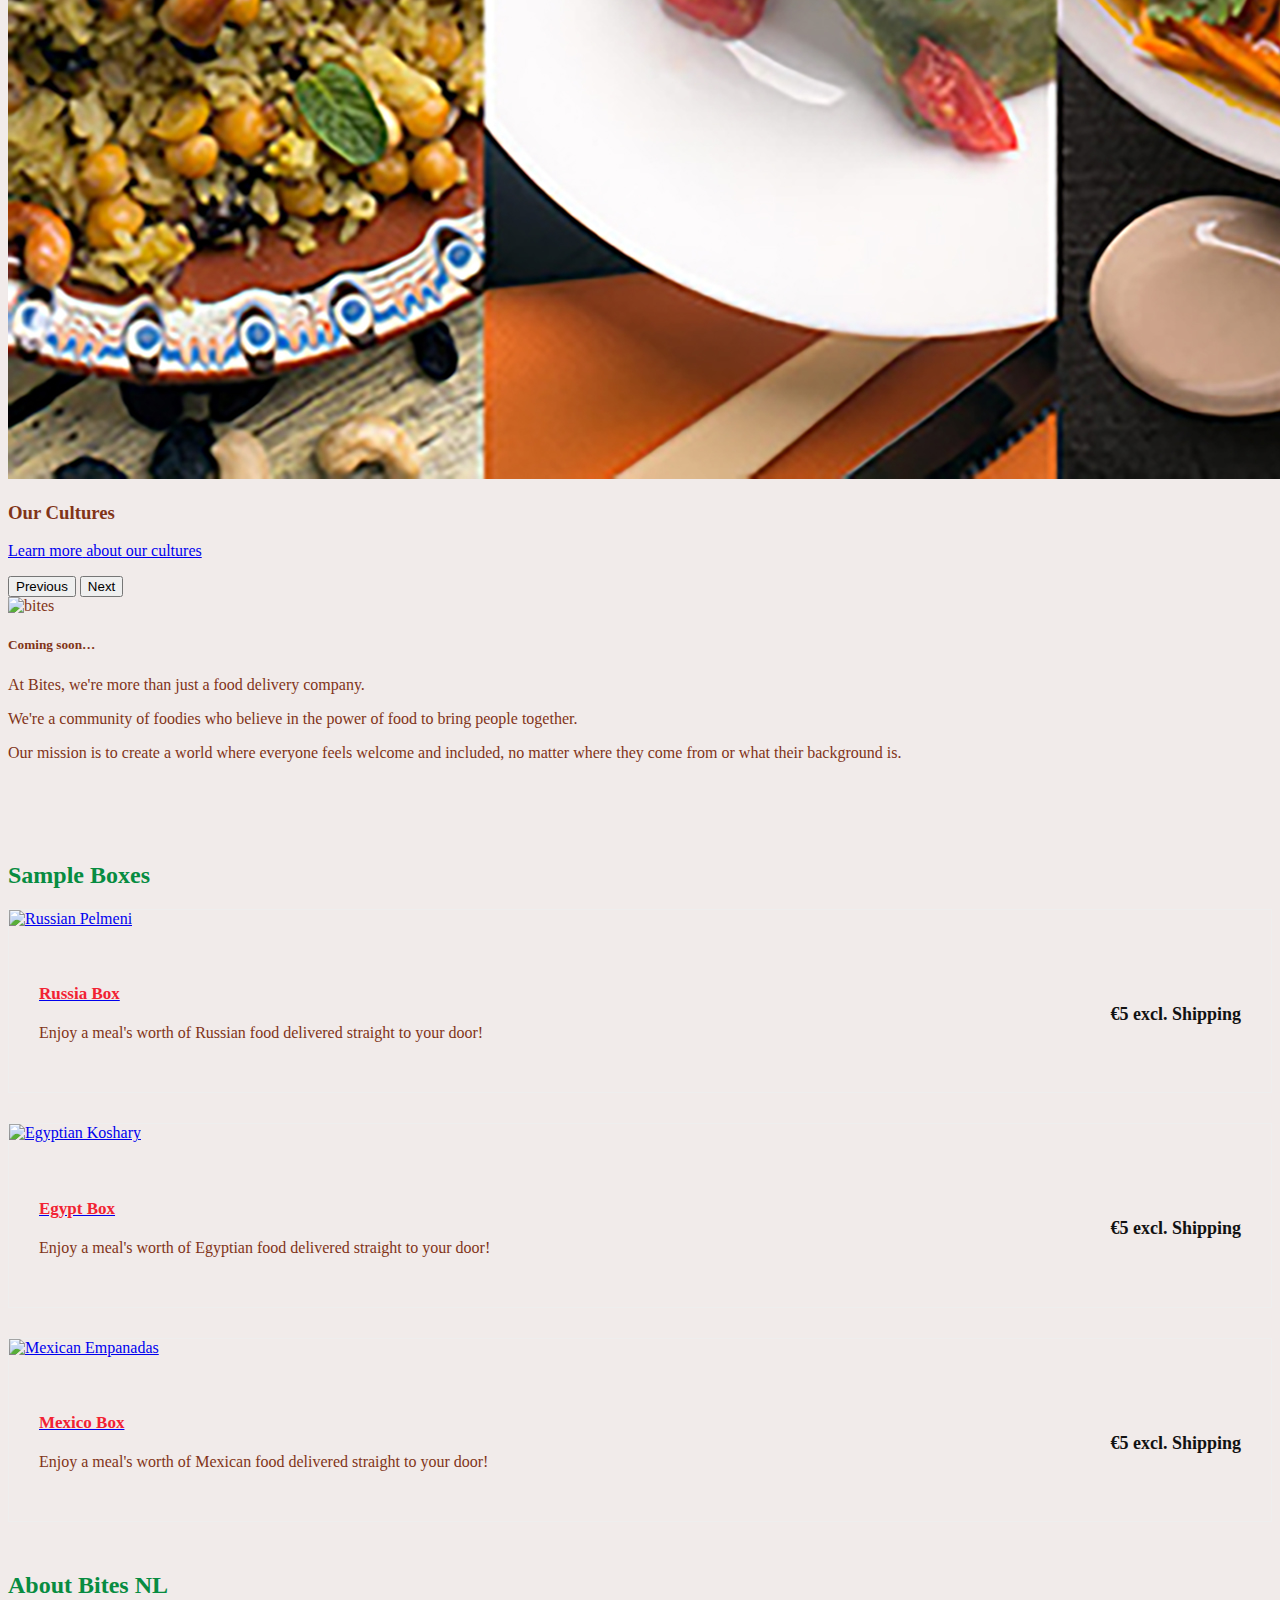
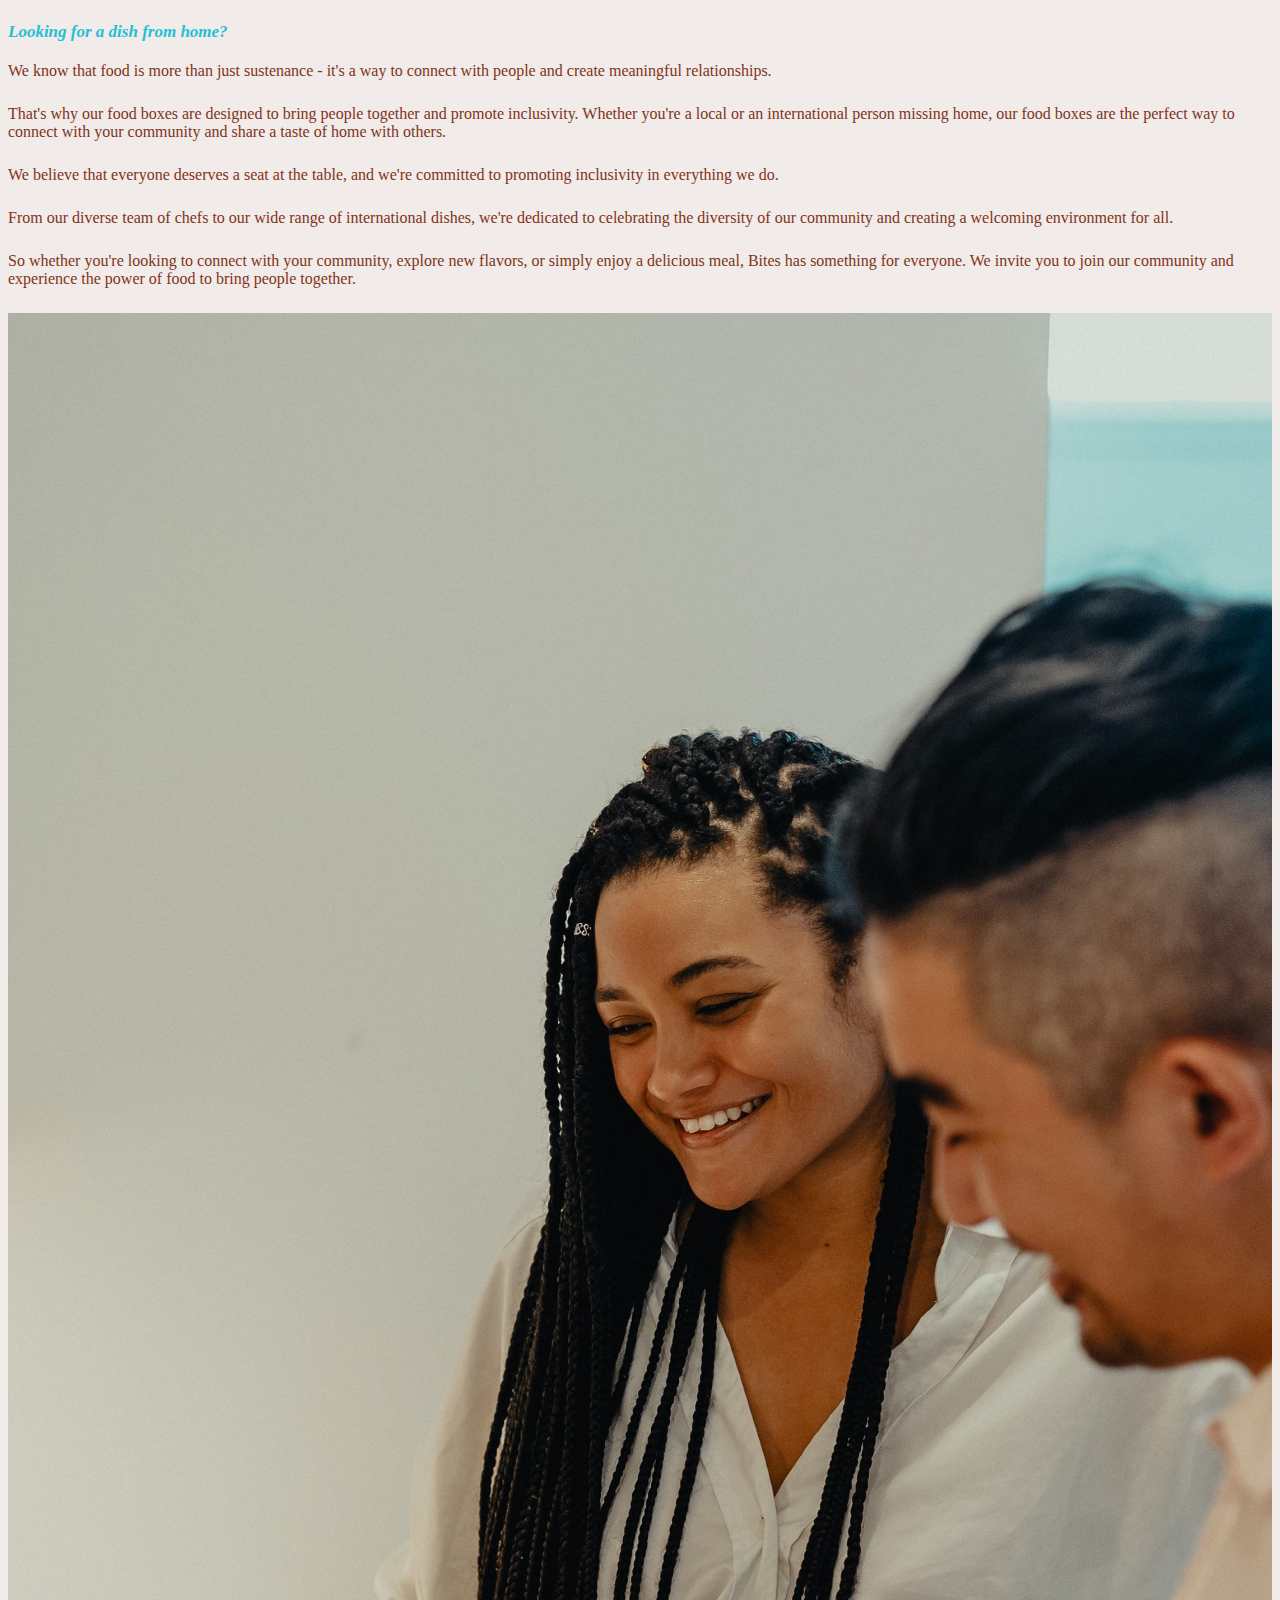
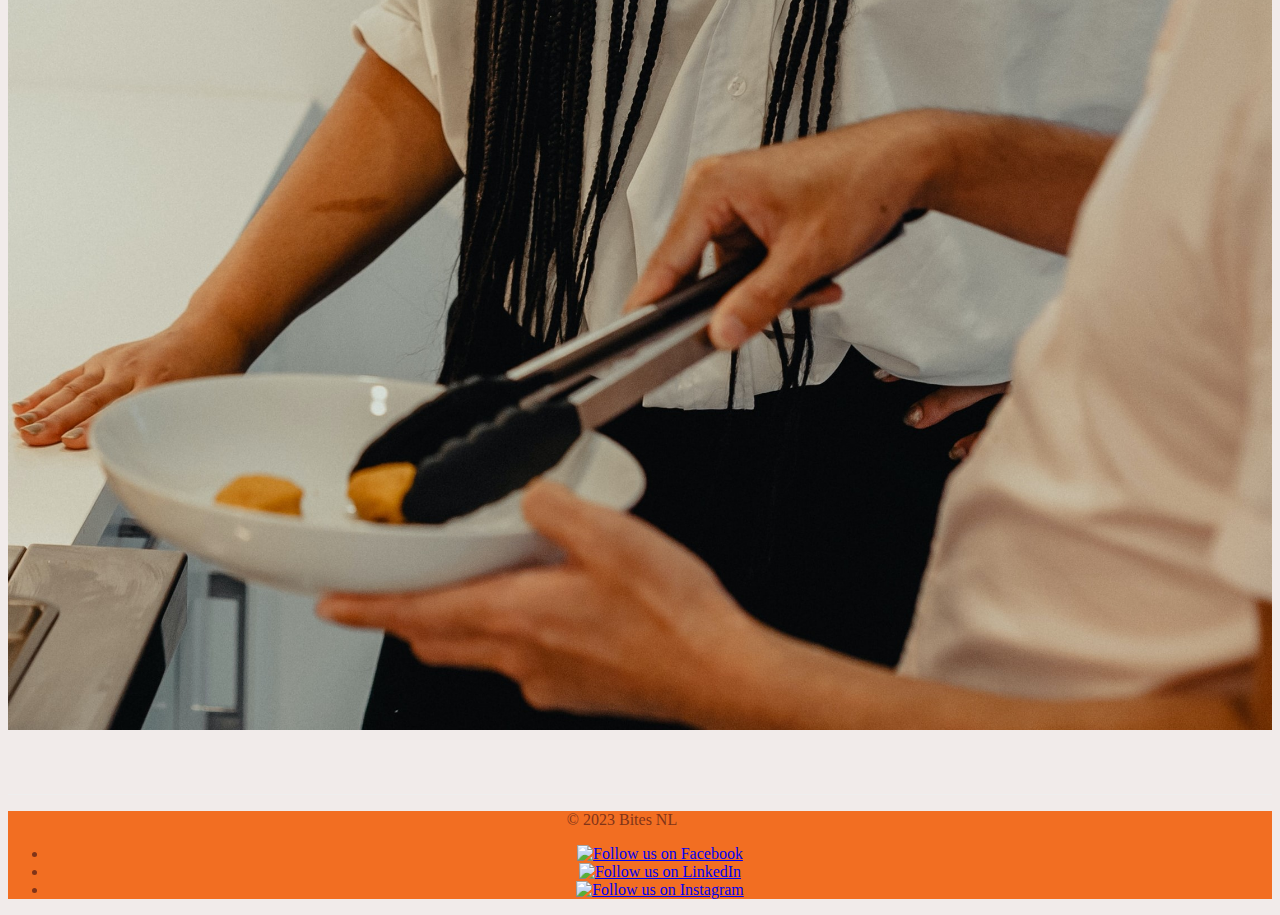
==== commit 3c29f68a: "updates" ====
--- a/index.html
+++ b/index.html
@@ -1,8 +1,7 @@
 <!doctype html>
-<html lang="en" class="h-100">
-  <head>
+<html lang="en" class="h-100"><head>
 	  <style type="text/css">
-@font-face {
+		  @font-face {
     font-family: "Agrandir";
     src: url("agrandir/Agrandir-Regular.otf") format("truetype");
 }
@@ -146,8 +145,8 @@
               <a href="#"><img src="images/pelmeni1.jpg" alt="Russian Pelmeni"></a>
               <div class="down-content">
                 <a href="#"><h4>Russia Box</h4></a>
-                <h6>Price Pending</h6>
-                <p>Enjoy a week's worth of Russian food delivered straight to your door!</p>
+                <h6>&euro;5 excl. Shipping</h6>
+                <p>Enjoy a meal's worth of Russian food delivered straight to your door!</p>
               </div>
             </div>
           </div>
@@ -156,8 +155,8 @@
               <a href="#"><img src="images/koshary2.jpg" alt="Egyptian Koshary"></a>
               <div class="down-content">
                 <a href="#"><h4>Egypt Box</h4></a>
-                <h6>Price Pending</h6>
-                <p>Enjoy a week's worth of Egyptian food delivered straight to your door!</p>
+                <h6>&euro;5 excl. Shipping</h6>
+                <p>Enjoy a meal's worth of Egyptian food delivered straight to your door!</p>
               </div>
             </div>
           </div>
@@ -166,8 +165,8 @@
               <a href="#"><img src="images/empanadas2.jpg" alt="Mexican Empanadas"></a>
               <div class="down-content">
                 <a href="#"><h4>Mexico Box</h4></a>
-                <h6>Price Pending</h6>
-                <p>Enjoy a week's worth of Mexican food delivered straight to your door!</p>
+                <h6>&euro;5 excl. Shipping</h6>
+                <p>Enjoy a meal's worth of Mexican food delivered straight to your door!</p>
               </div>
             </div>
           </div>
@@ -189,15 +188,7 @@
             <div class="left-content">
               <h4><strong><em>Looking for a dish from home?</em></strong></h4>
               <p>We know that food is more than just sustenance - it's a way to connect with people and create meaningful relationships. </p>
-				<p>That's why our food boxes are designed to bring people together and promote inclusivity. Whether you're a local or an international person missing home, our food boxes are the perfect way to connect with your community and share a taste of home with others.</p> <p>We believe that everyone deserves a seat at the table, and we're committed to promoting inclusivity in everything we do. </p> <p>From our diverse team of chefs to our wide range of international dishes, we're dedicated to celebrating the diversity of our community and creating a welcoming environment for all.</p> <p>So whether you're looking to connect with your community, explore new flavors, or simply enjoy a delicious meal, Bites has something for everyone. We invite you to join our community and experience the power of food to bring people together.</p> 
-              <ul class="featured-list">
-                <li><a href="#">Lorem ipsum dolor sit amet</a></li>
-                <li><a href="#">Consectetur an adipisicing elit</a></li>
-                <li><a href="#">It aquecorporis nulla aspernatur</a></li>
-                <li><a href="#">Corporis, omnis doloremque</a></li>
-                <li><a href="#">Non cum id reprehenderit</a></li>
-              </ul>
-              <a href="about.html" class="filled-button">Read More</a>
+				<p>That's why our food boxes are designed to bring people together and promote inclusivity. Whether you're a local or an international person missing home, our food boxes are the perfect way to connect with your community and share a taste of home with others.</p> <p>We believe that everyone deserves a seat at the table, and we're committed to promoting inclusivity in everything we do. </p> <p>From our diverse team of chefs to our wide range of international dishes, we're dedicated to celebrating the diversity of our community and creating a welcoming environment for all.</p> <p>So whether you're looking to connect with your community, explore new flavors, or simply enjoy a delicious meal, Bites has something for everyone. We invite you to join our community and experience the power of food to bring people together.</p>
             </div>
           </div>
           <div class="col-md-6">
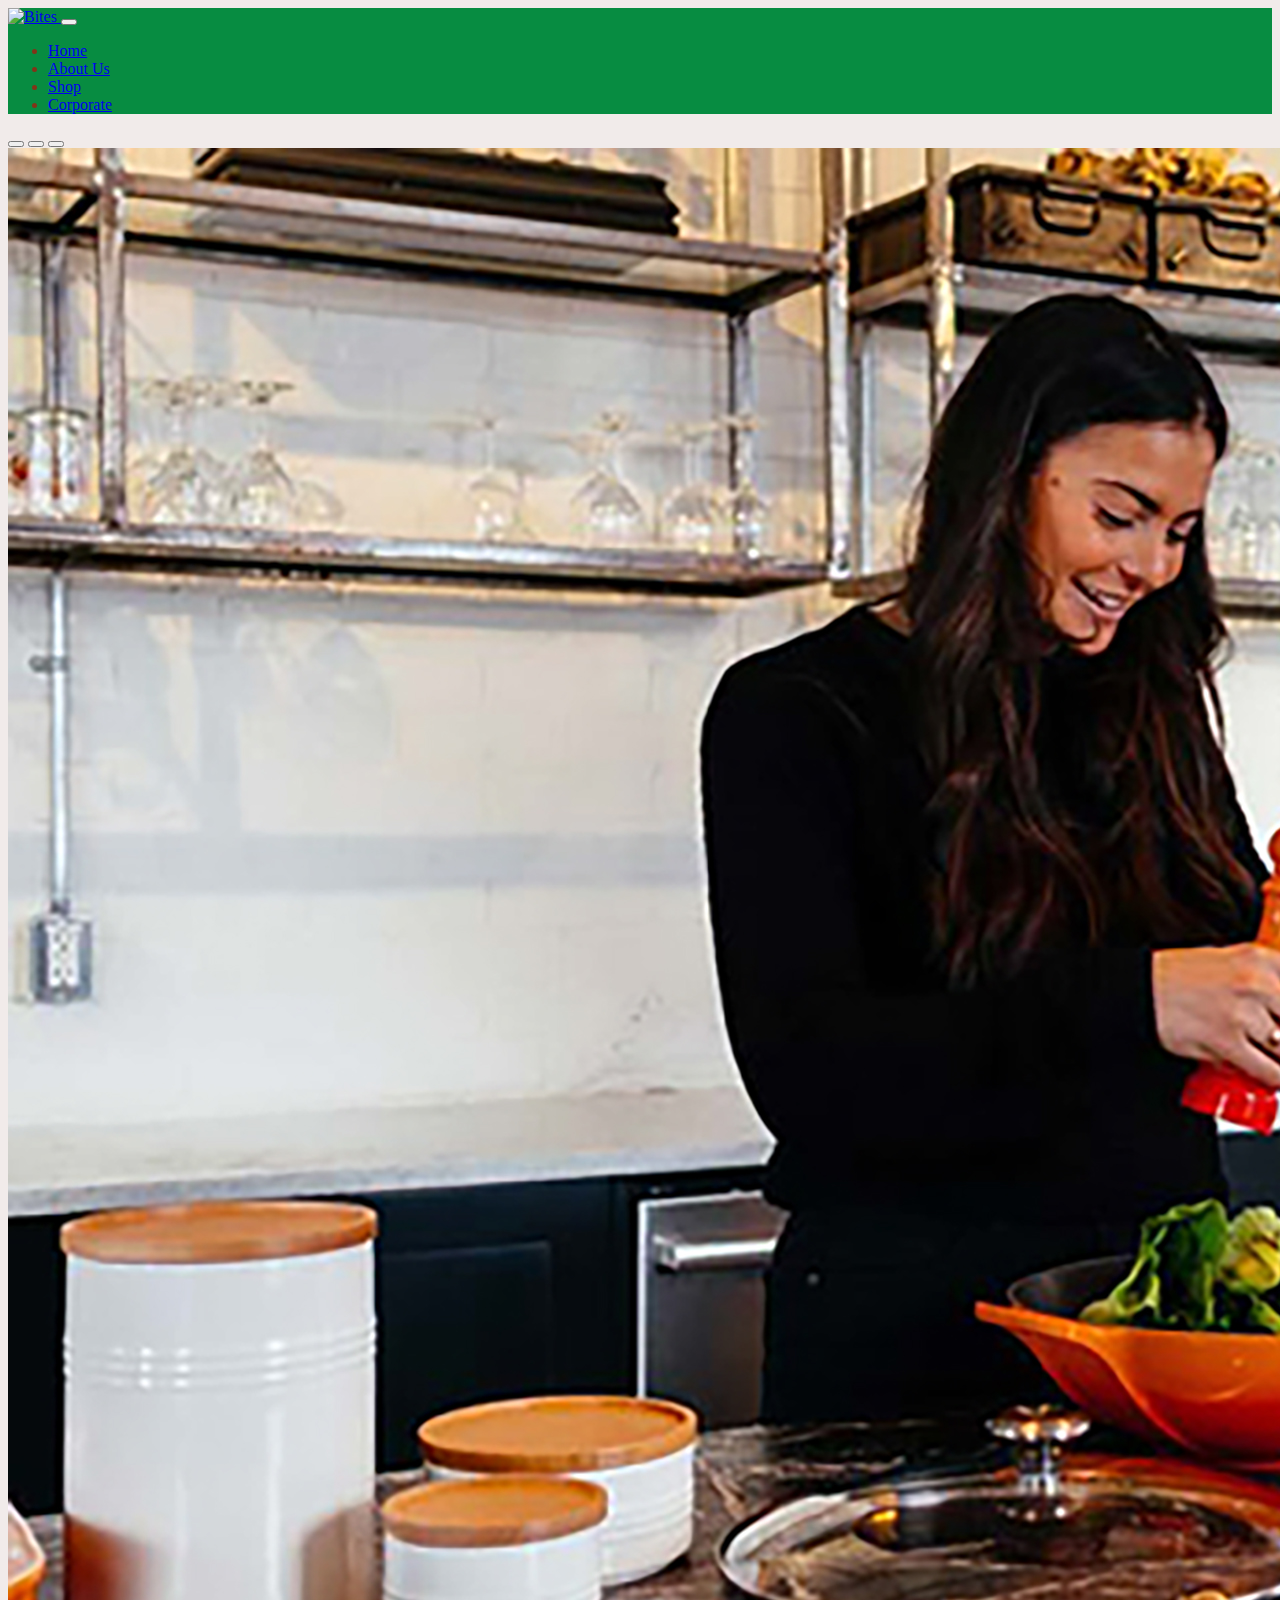
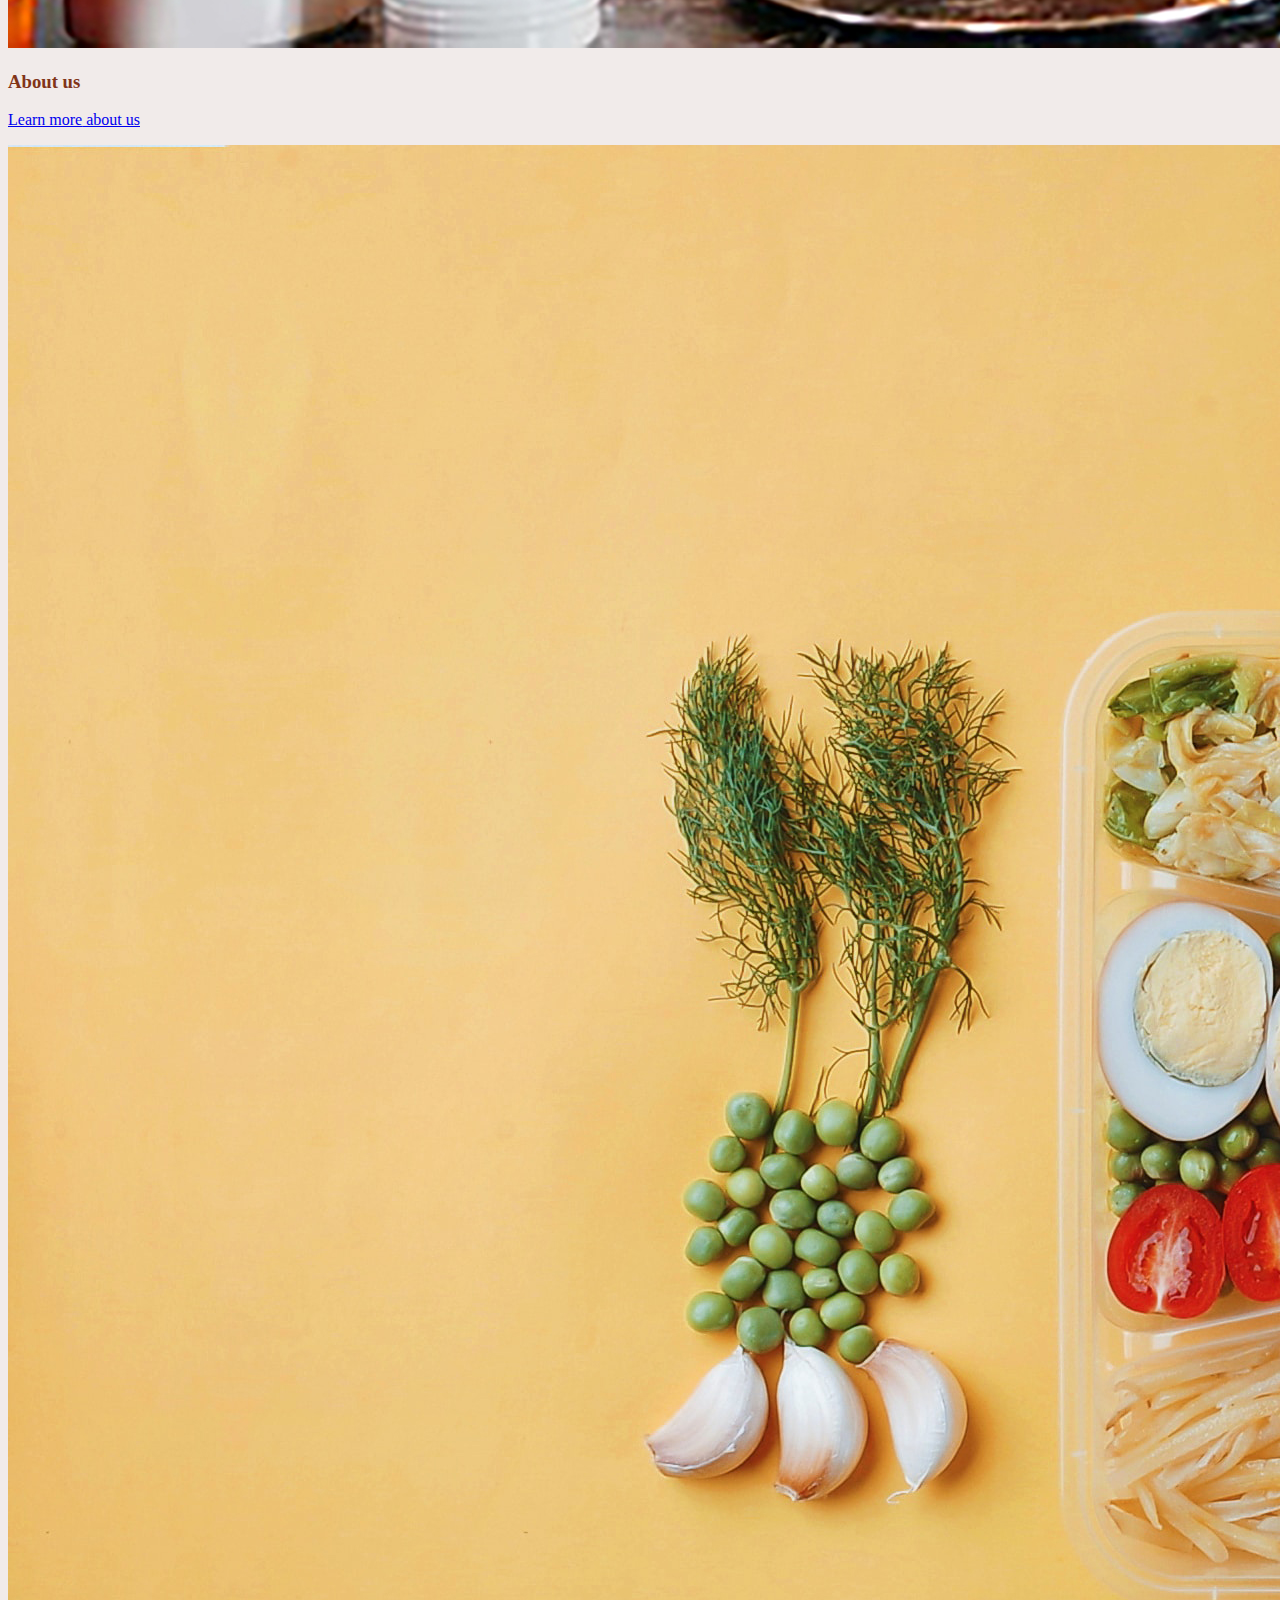
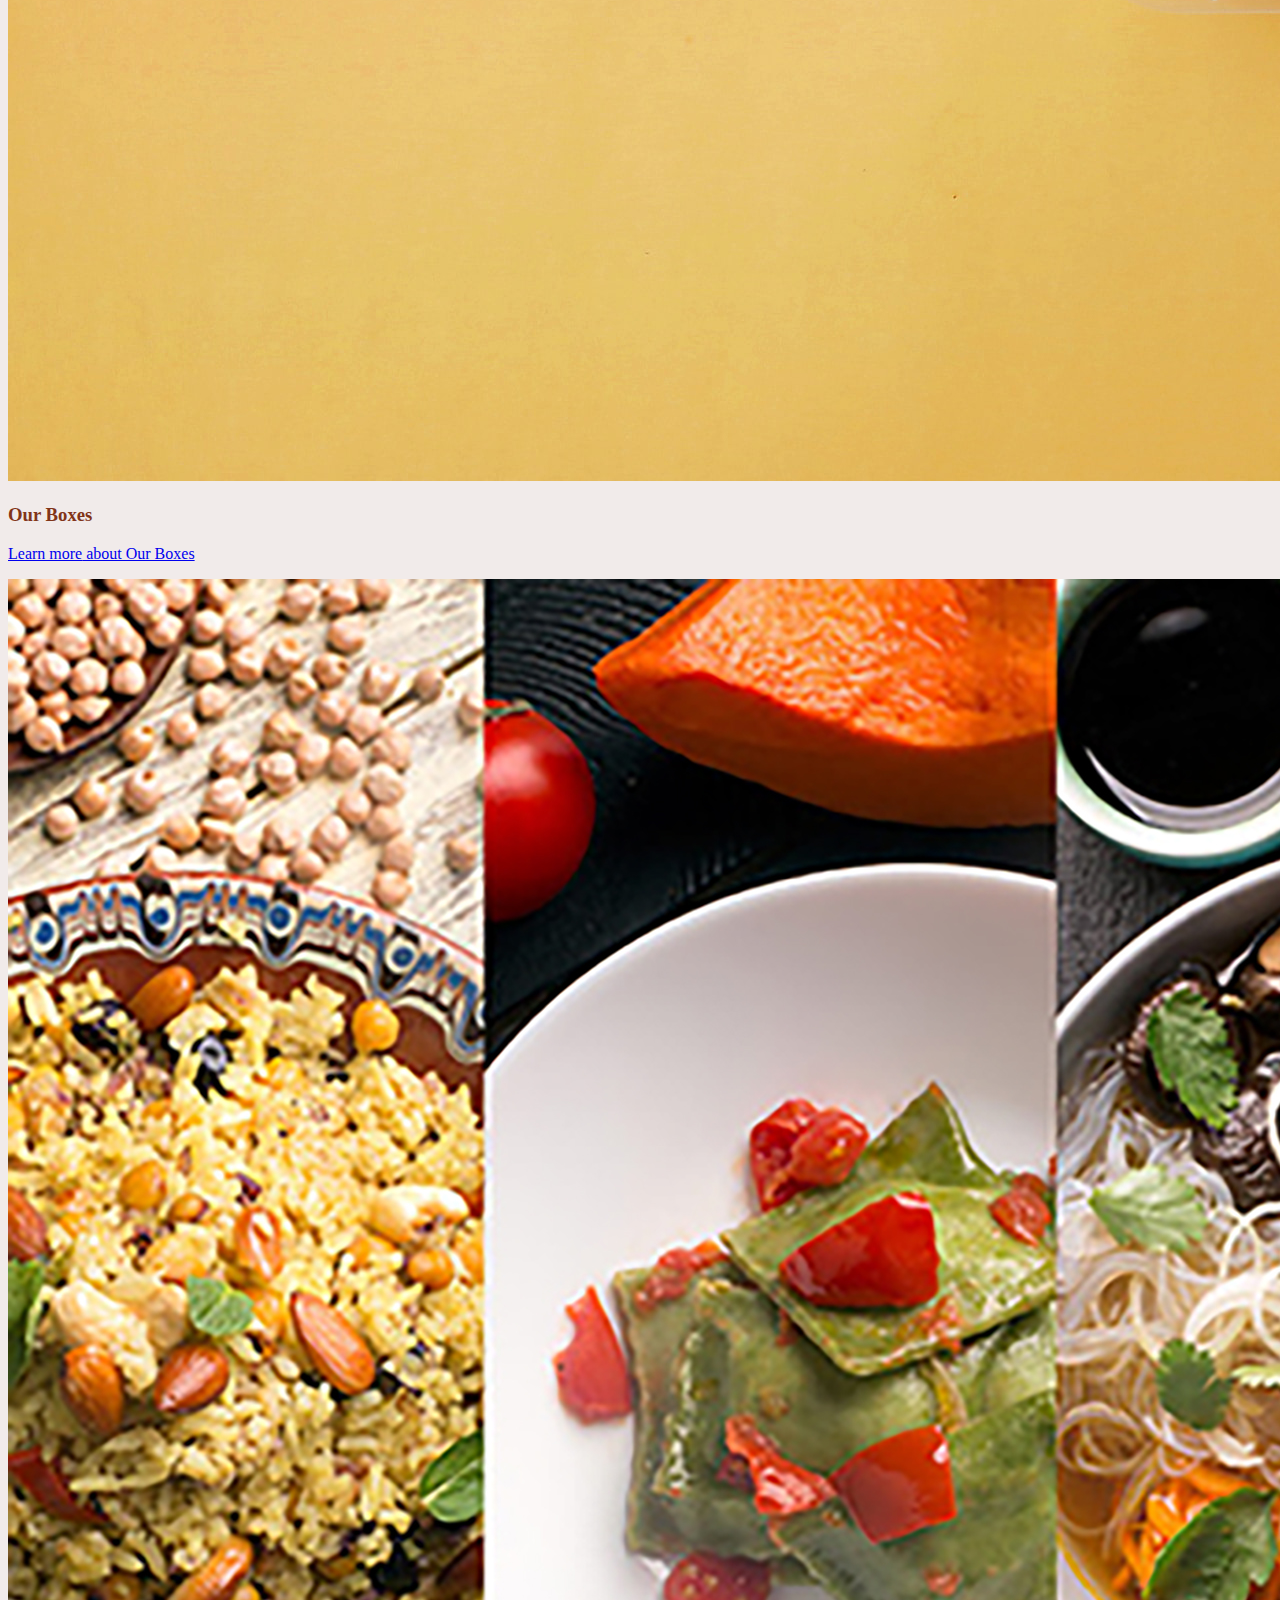
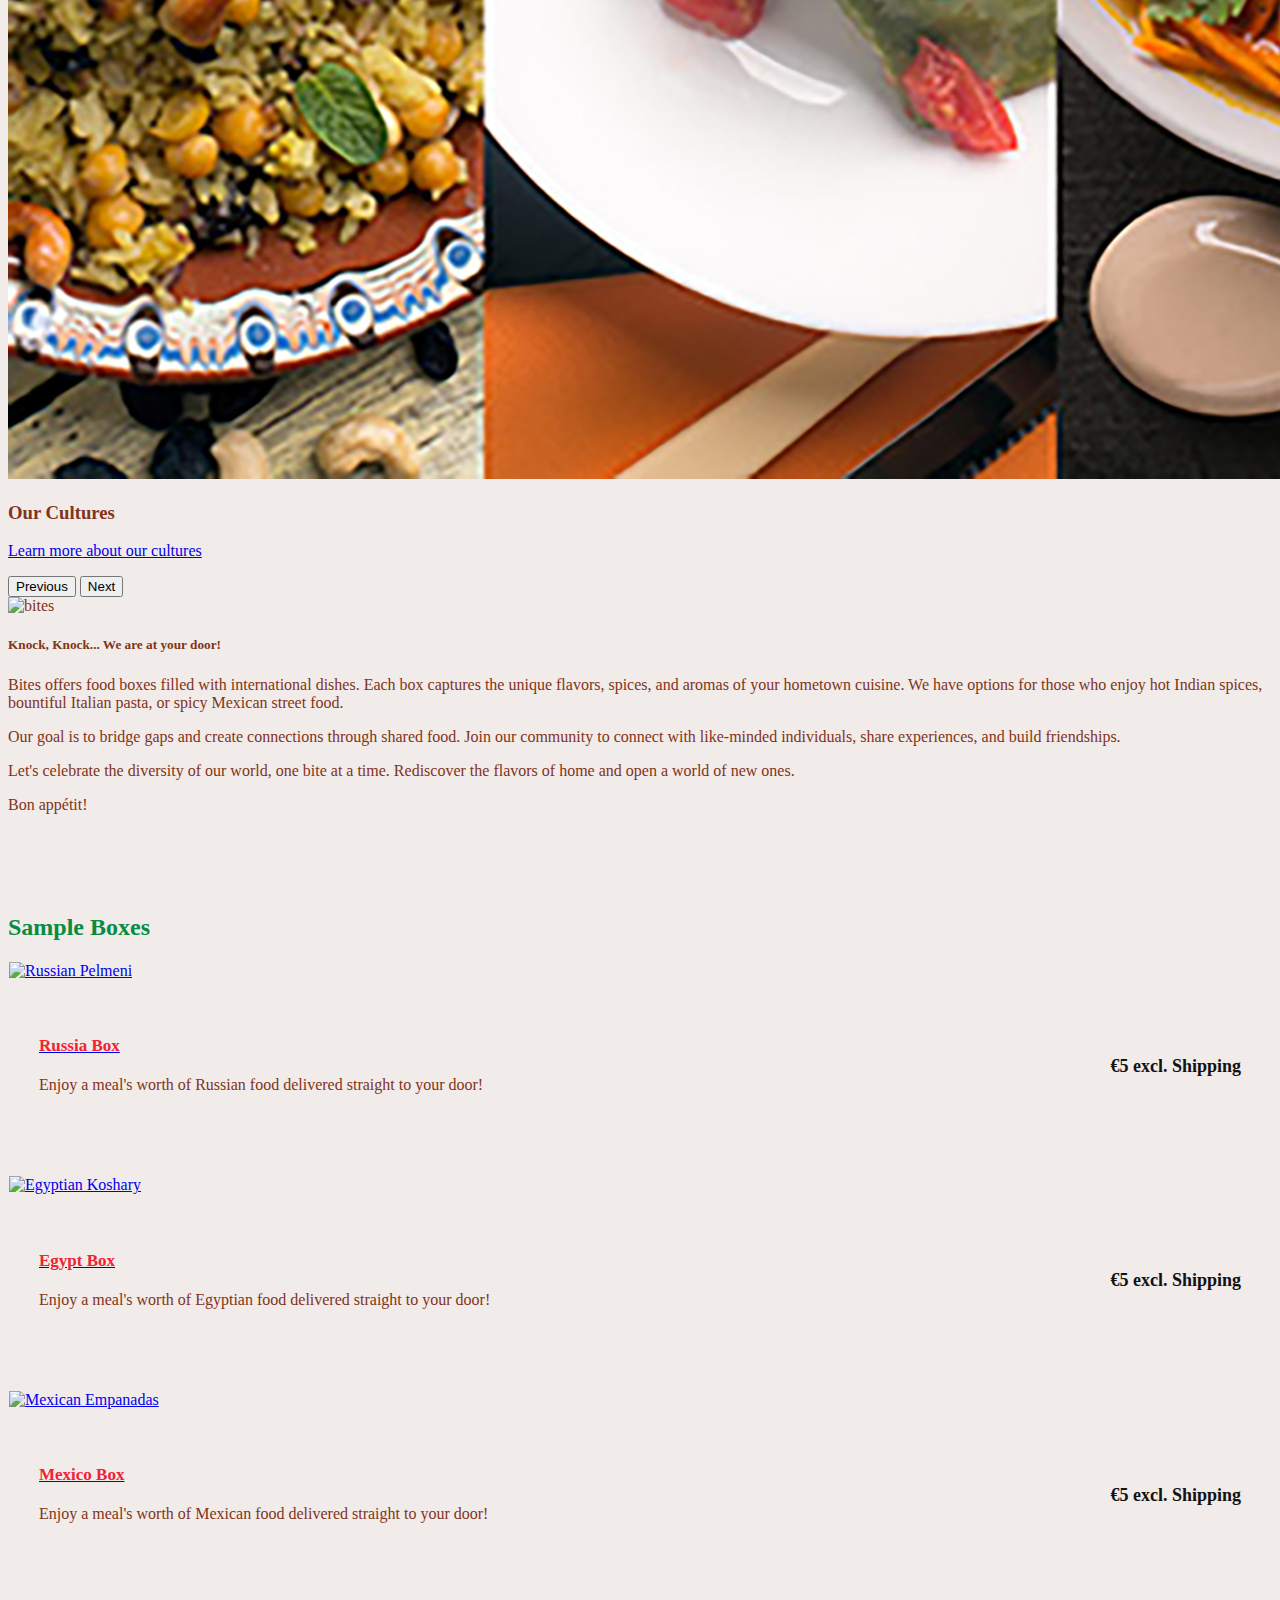
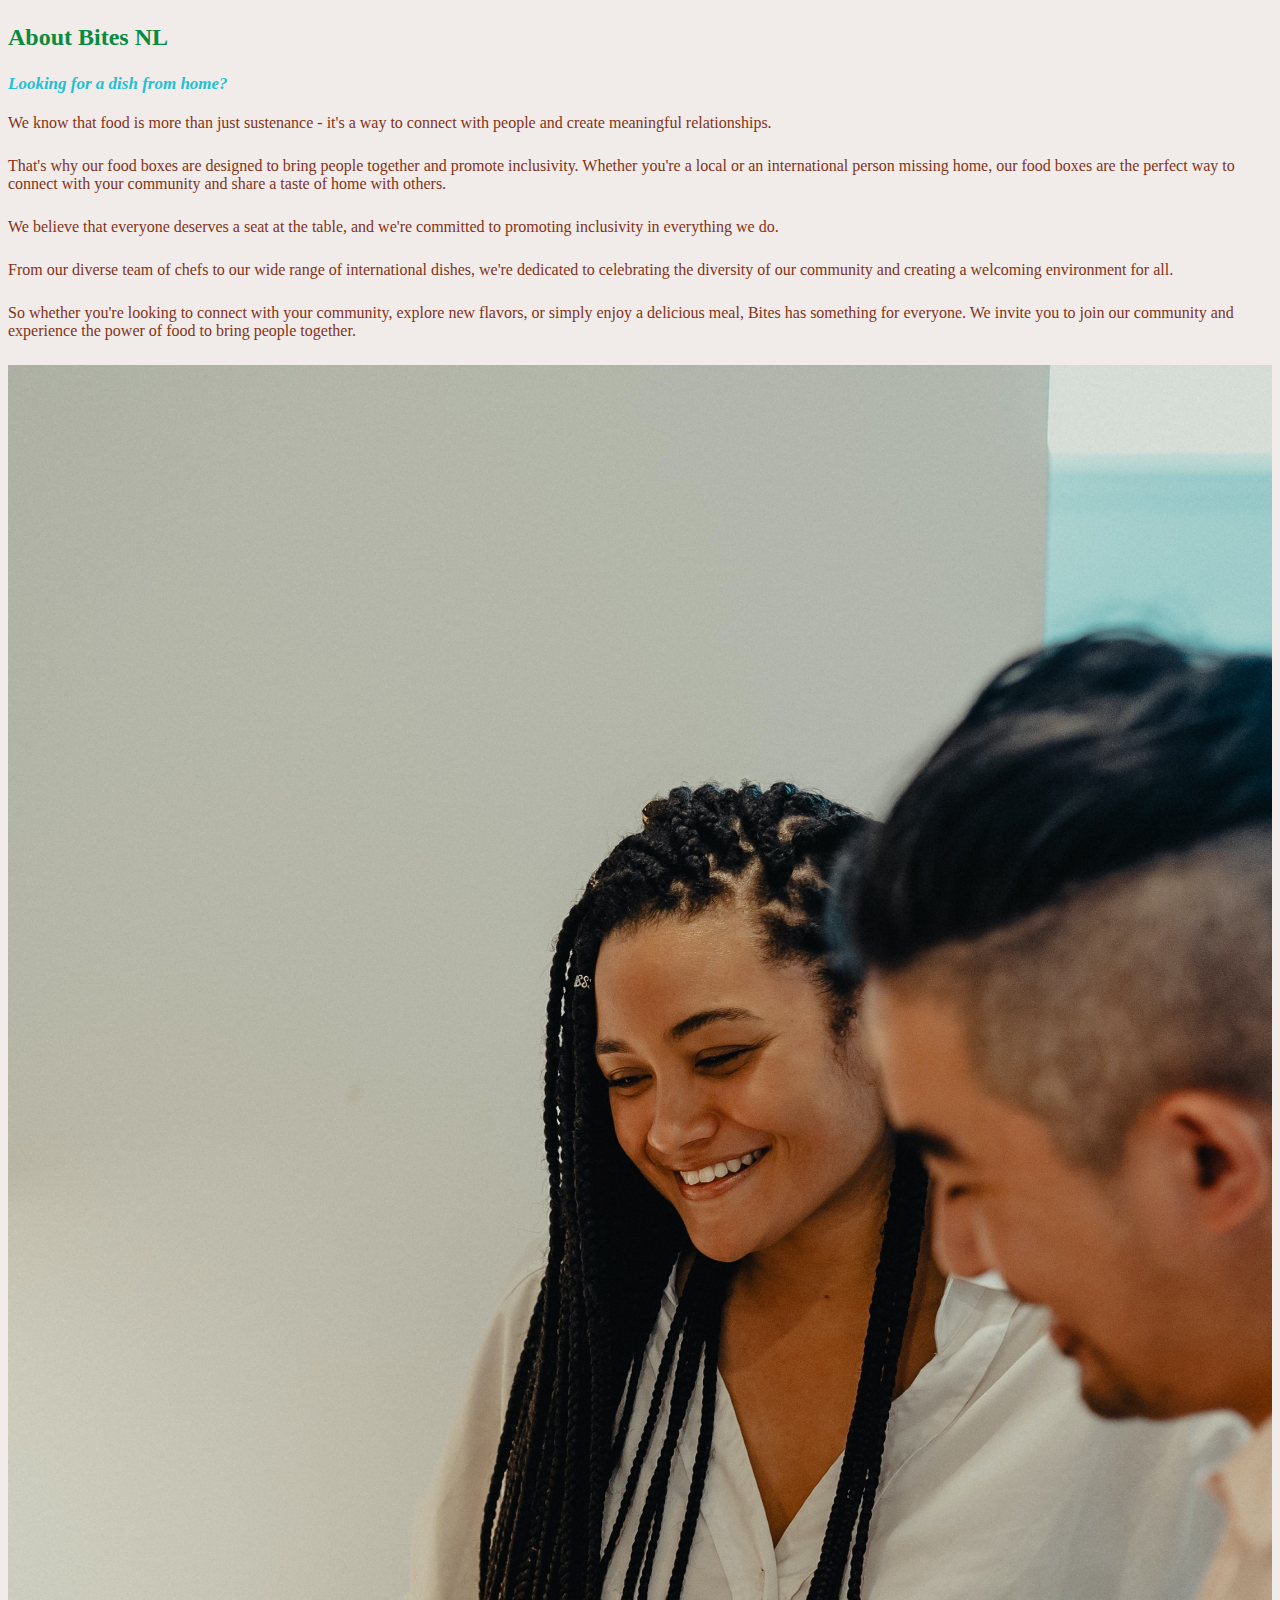
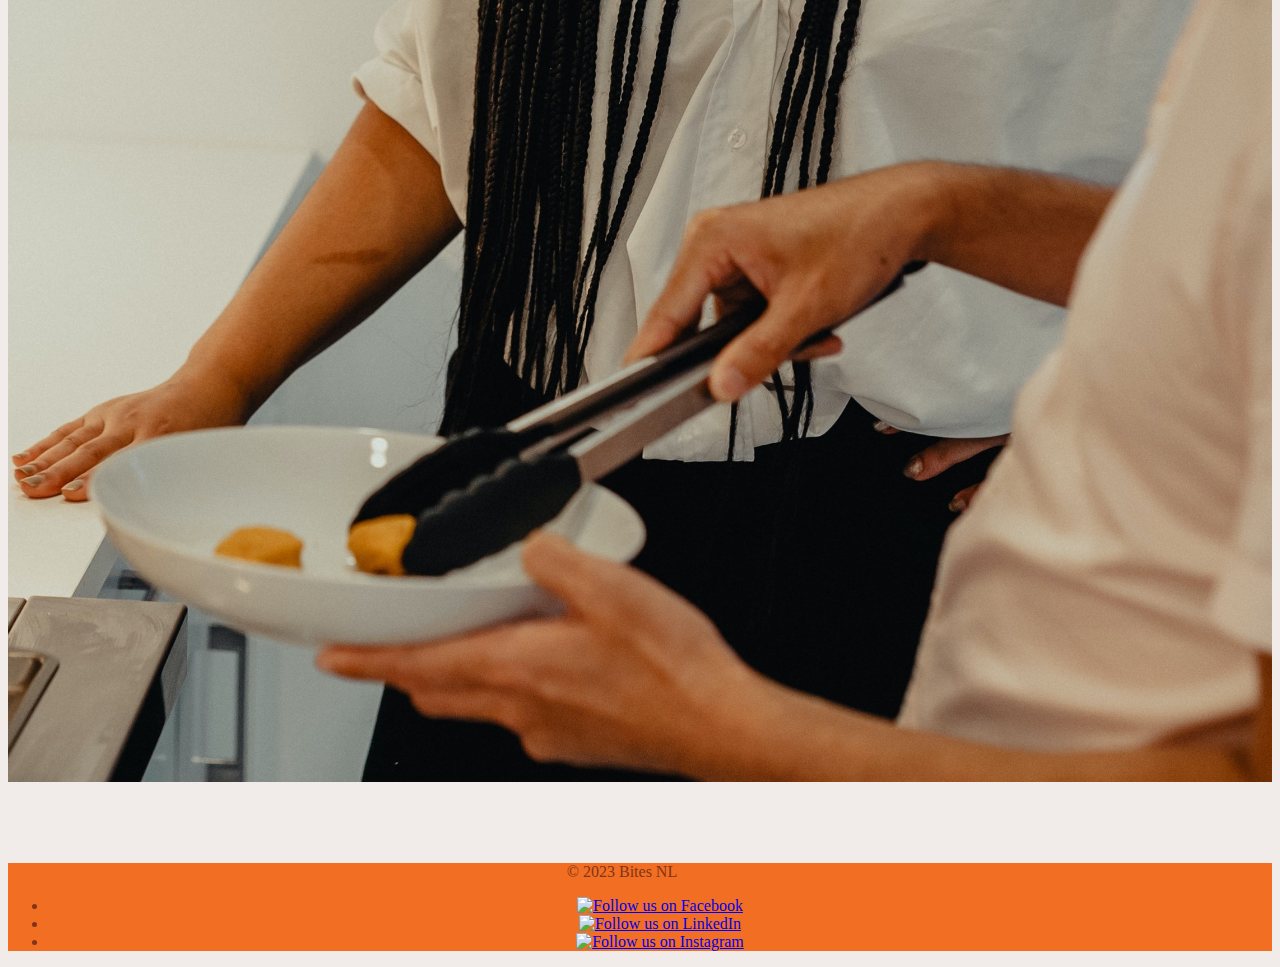
==== commit 3dddf8da: "edited content" ====
--- a/index.html
+++ b/index.html
@@ -121,11 +121,15 @@
     <!-- Main section of Landing Page -->
     <main class="h-100 d-flex flex-column justify-content-center align-items-center">
       <img class="mb-4" src="images/logo.png" width="300" alt="bites">
-      <h5 class="fst-italic mb-5">Coming soon…</h5>
+      <h5 class="fst-italic mb-5">Knock, Knock... We are at your door!</h5>
       <div class="container text-center">
-        <p>At Bites, we're more than just a food delivery company.</p>
-        <p>We're a community of foodies who believe in the power of food to bring people together.</p>
-        <p>Our mission is to create a world where everyone feels welcome and included, no matter where they come from or what their background is.</p>
+        <p>Bites offers food boxes filled with international dishes. Each box captures the unique flavors, spices, and aromas of your hometown cuisine. We have options for those who enjoy hot Indian spices, bountiful Italian pasta, or spicy Mexican street food. </p> <p>
+
+Our goal is to bridge gaps and create connections through shared food. Join our community to connect with like-minded individuals, share experiences, and build friendships.  </p> <p>
+
+Let's celebrate the diversity of our world, one bite at a time. Rediscover the flavors of home and open a world of new ones. </p> <p>Bon appétit! 
+
+ </p>
       </div>
     </main>
 	  
